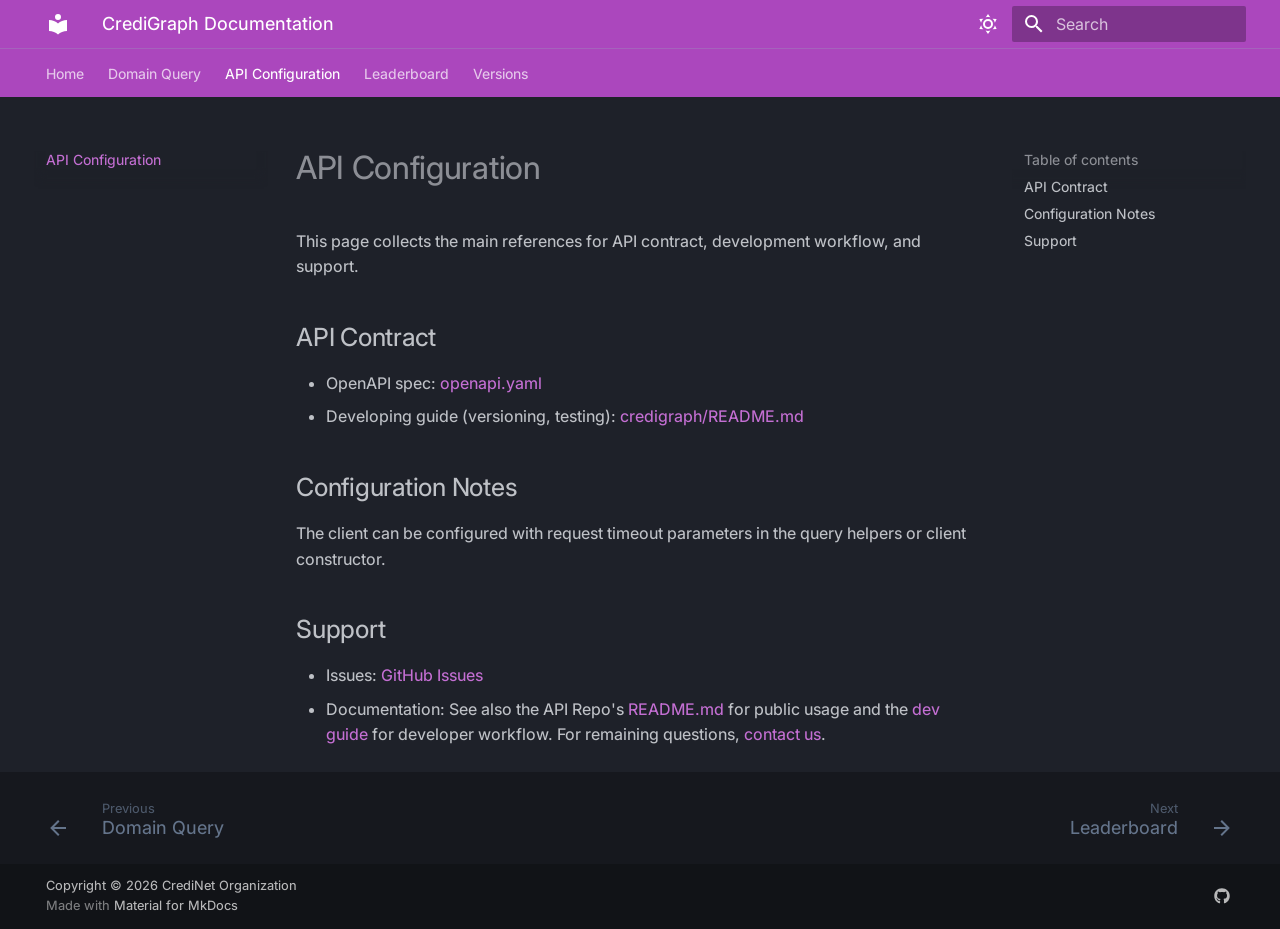
==== api-configuration/index.html @ 1c4107a7 "Deployed 540ca40 with MkDocs version: 1.6.1" ====
<!doctype html>
<html lang="en" class="no-js">
  <head>
    
      <meta charset="utf-8">
      <meta name="viewport" content="width=device-width,initial-scale=1">
      
      
      
        <link rel="canonical" href="https://sitename.example/api-configuration/">
      
      
        <link rel="prev" href="../domain-query/">
      
      
        <link rel="next" href="../leaderboard/">
      
      
        
      
      
      <link rel="icon" href="../assets/images/favicon.png">
      <meta name="generator" content="mkdocs-1.6.1, mkdocs-material-9.7.6">
    
    
      
        <title>API Configuration - CrediGraph Documentation</title>
      
    
    
      <link rel="stylesheet" href="../assets/stylesheets/main.484c7ddc.min.css">
      
        
        <link rel="stylesheet" href="../assets/stylesheets/palette.ab4e12ef.min.css">
      
      


    
    
      
    
    
      
        
        
        <link rel="preconnect" href="https://fonts.gstatic.com" crossorigin>
        <link rel="stylesheet" href="https://fonts.googleapis.com/css?family=Inter:300,300i,400,400i,700,700i%7CRed+Hat+Mono:400,400i,700,700i&display=fallback">
        <style>:root{--md-text-font:"Inter";--md-code-font:"Red Hat Mono"}</style>
      
    
    
      <link rel="stylesheet" href="../stylesheets/custom.css">
    
    <script>__md_scope=new URL("..",location),__md_hash=e=>[...e].reduce(((e,_)=>(e<<5)-e+_.charCodeAt(0)),0),__md_get=(e,_=localStorage,t=__md_scope)=>JSON.parse(_.getItem(t.pathname+"."+e)),__md_set=(e,_,t=localStorage,a=__md_scope)=>{try{t.setItem(a.pathname+"."+e,JSON.stringify(_))}catch(e){}}</script>
    
      

    
    
  </head>
  
  
    
    
      
    
    
    
    
    <body dir="ltr" data-md-color-scheme="slate" data-md-color-primary="purple" data-md-color-accent="amber">
  
    
    <input class="md-toggle" data-md-toggle="drawer" type="checkbox" id="__drawer" autocomplete="off">
    <input class="md-toggle" data-md-toggle="search" type="checkbox" id="__search" autocomplete="off">
    <label class="md-overlay" for="__drawer"></label>
    <div data-md-component="skip">
      
        
        <a href="#api-configuration" class="md-skip">
          Skip to content
        </a>
      
    </div>
    <div data-md-component="announce">
      
    </div>
    
    
      

<header class="md-header" data-md-component="header">
  <nav class="md-header__inner md-grid" aria-label="Header">
    <a href=".." title="CrediGraph Documentation" class="md-header__button md-logo" aria-label="CrediGraph Documentation" data-md-component="logo">
      
  
  <svg xmlns="http://www.w3.org/2000/svg" viewBox="0 0 24 24"><path d="M12 8a3 3 0 0 0 3-3 3 3 0 0 0-3-3 3 3 0 0 0-3 3 3 3 0 0 0 3 3m0 3.54C9.64 9.35 6.5 8 3 8v11c3.5 0 6.64 1.35 9 3.54 2.36-2.19 5.5-3.54 9-3.54V8c-3.5 0-6.64 1.35-9 3.54"/></svg>

    </a>
    <label class="md-header__button md-icon" for="__drawer">
      
      <svg xmlns="http://www.w3.org/2000/svg" viewBox="0 0 24 24"><path d="M3 6h18v2H3zm0 5h18v2H3zm0 5h18v2H3z"/></svg>
    </label>
    <div class="md-header__title" data-md-component="header-title">
      <div class="md-header__ellipsis">
        <div class="md-header__topic">
          <span class="md-ellipsis">
            CrediGraph Documentation
          </span>
        </div>
        <div class="md-header__topic" data-md-component="header-topic">
          <span class="md-ellipsis">
            
              API Configuration
            
          </span>
        </div>
      </div>
    </div>
    
      
        <form class="md-header__option" data-md-component="palette">
  
    
    
    
    <input class="md-option" data-md-color-media="" data-md-color-scheme="slate" data-md-color-primary="purple" data-md-color-accent="amber"  aria-label="Switch to light mode"  type="radio" name="__palette" id="__palette_0">
    
      <label class="md-header__button md-icon" title="Switch to light mode" for="__palette_1" hidden>
        <svg xmlns="http://www.w3.org/2000/svg" viewBox="0 0 24 24"><path d="M12 7a5 5 0 0 1 5 5 5 5 0 0 1-5 5 5 5 0 0 1-5-5 5 5 0 0 1 5-5m0 2a3 3 0 0 0-3 3 3 3 0 0 0 3 3 3 3 0 0 0 3-3 3 3 0 0 0-3-3m0-7 2.39 3.42C13.65 5.15 12.84 5 12 5s-1.65.15-2.39.42zM3.34 7l4.16-.35A7.2 7.2 0 0 0 5.94 8.5c-.44.74-.69 1.5-.83 2.29zm.02 10 1.76-3.77a7.131 7.131 0 0 0 2.38 4.14zM20.65 7l-1.77 3.79a7.02 7.02 0 0 0-2.38-4.15zm-.01 10-4.14.36c.59-.51 1.12-1.14 1.54-1.86.42-.73.69-1.5.83-2.29zM12 22l-2.41-3.44c.74.27 1.55.44 2.41.44.82 0 1.63-.17 2.37-.44z"/></svg>
      </label>
    
  
    
    
    
    <input class="md-option" data-md-color-media="" data-md-color-scheme="default" data-md-color-primary="indigo" data-md-color-accent="teal"  aria-label="Switch to dark mode"  type="radio" name="__palette" id="__palette_1">
    
      <label class="md-header__button md-icon" title="Switch to dark mode" for="__palette_0" hidden>
        <svg xmlns="http://www.w3.org/2000/svg" viewBox="0 0 24 24"><path d="m17.75 4.09-2.53 1.94.91 3.06-2.63-1.81-2.63 1.81.91-3.06-2.53-1.94L12.44 4l1.06-3 1.06 3zm3.5 6.91-1.64 1.25.59 1.98-1.7-1.17-1.7 1.17.59-1.98L15.75 11l2.06-.05L18.5 9l.69 1.95zm-2.28 4.95c.83-.08 1.72 1.1 1.19 1.85-.32.45-.66.87-1.08 1.27C15.17 23 8.84 23 4.94 19.07c-3.91-3.9-3.91-10.24 0-14.14.4-.4.82-.76 1.27-1.08.75-.53 1.93.36 1.85 1.19-.27 2.86.69 5.83 2.89 8.02a9.96 9.96 0 0 0 8.02 2.89m-1.64 2.02a12.08 12.08 0 0 1-7.8-3.47c-2.17-2.19-3.33-5-3.49-7.82-2.81 3.14-2.7 7.96.31 10.98 3.02 3.01 7.84 3.12 10.98.31"/></svg>
      </label>
    
  
</form>
      
    
    
      <script>var palette=__md_get("__palette");if(palette&&palette.color){if("(prefers-color-scheme)"===palette.color.media){var media=matchMedia("(prefers-color-scheme: light)"),input=document.querySelector(media.matches?"[data-md-color-media='(prefers-color-scheme: light)']":"[data-md-color-media='(prefers-color-scheme: dark)']");palette.color.media=input.getAttribute("data-md-color-media"),palette.color.scheme=input.getAttribute("data-md-color-scheme"),palette.color.primary=input.getAttribute("data-md-color-primary"),palette.color.accent=input.getAttribute("data-md-color-accent")}for(var[key,value]of Object.entries(palette.color))document.body.setAttribute("data-md-color-"+key,value)}</script>
    
    
    
      
      
        <label class="md-header__button md-icon" for="__search">
          
          <svg xmlns="http://www.w3.org/2000/svg" viewBox="0 0 24 24"><path d="M9.5 3A6.5 6.5 0 0 1 16 9.5c0 1.61-.59 3.09-1.56 4.23l.27.27h.79l5 5-1.5 1.5-5-5v-.79l-.27-.27A6.52 6.52 0 0 1 9.5 16 6.5 6.5 0 0 1 3 9.5 6.5 6.5 0 0 1 9.5 3m0 2C7 5 5 7 5 9.5S7 14 9.5 14 14 12 14 9.5 12 5 9.5 5"/></svg>
        </label>
        <div class="md-search" data-md-component="search" role="dialog">
  <label class="md-search__overlay" for="__search"></label>
  <div class="md-search__inner" role="search">
    <form class="md-search__form" name="search">
      <input type="text" class="md-search__input" name="query" aria-label="Search" placeholder="Search" autocapitalize="off" autocorrect="off" autocomplete="off" spellcheck="false" data-md-component="search-query" required>
      <label class="md-search__icon md-icon" for="__search">
        
        <svg xmlns="http://www.w3.org/2000/svg" viewBox="0 0 24 24"><path d="M9.5 3A6.5 6.5 0 0 1 16 9.5c0 1.61-.59 3.09-1.56 4.23l.27.27h.79l5 5-1.5 1.5-5-5v-.79l-.27-.27A6.52 6.52 0 0 1 9.5 16 6.5 6.5 0 0 1 3 9.5 6.5 6.5 0 0 1 9.5 3m0 2C7 5 5 7 5 9.5S7 14 9.5 14 14 12 14 9.5 12 5 9.5 5"/></svg>
        
        <svg xmlns="http://www.w3.org/2000/svg" viewBox="0 0 24 24"><path d="M20 11v2H8l5.5 5.5-1.42 1.42L4.16 12l7.92-7.92L13.5 5.5 8 11z"/></svg>
      </label>
      <nav class="md-search__options" aria-label="Search">
        
        <button type="reset" class="md-search__icon md-icon" title="Clear" aria-label="Clear" tabindex="-1">
          
          <svg xmlns="http://www.w3.org/2000/svg" viewBox="0 0 24 24"><path d="M19 6.41 17.59 5 12 10.59 6.41 5 5 6.41 10.59 12 5 17.59 6.41 19 12 13.41 17.59 19 19 17.59 13.41 12z"/></svg>
        </button>
      </nav>
      
    </form>
    <div class="md-search__output">
      <div class="md-search__scrollwrap" tabindex="0" data-md-scrollfix>
        <div class="md-search-result" data-md-component="search-result">
          <div class="md-search-result__meta">
            Initializing search
          </div>
          <ol class="md-search-result__list" role="presentation"></ol>
        </div>
      </div>
    </div>
  </div>
</div>
      
    
    
  </nav>
  
</header>
    
    <div class="md-container" data-md-component="container">
      
      
        
          
            
<nav class="md-tabs" aria-label="Tabs" data-md-component="tabs">
  <div class="md-grid">
    <ul class="md-tabs__list">
      
        
  
  
  
  
    <li class="md-tabs__item">
      <a href=".." class="md-tabs__link">
        
  
  
    
  
  Home

      </a>
    </li>
  

      
        
  
  
  
  
    <li class="md-tabs__item">
      <a href="../domain-query/" class="md-tabs__link">
        
  
  
    
  
  Domain Query

      </a>
    </li>
  

      
        
  
  
  
    
  
  
    <li class="md-tabs__item md-tabs__item--active">
      <a href="./" class="md-tabs__link">
        
  
  
    
  
  API Configuration

      </a>
    </li>
  

      
        
  
  
  
  
    <li class="md-tabs__item">
      <a href="../leaderboard/" class="md-tabs__link">
        
  
  
    
  
  Leaderboard

      </a>
    </li>
  

      
        
  
  
  
  
    <li class="md-tabs__item">
      <a href="../versions/" class="md-tabs__link">
        
  
  
    
  
  Versions

      </a>
    </li>
  

      
    </ul>
  </div>
</nav>
          
        
      
      <main class="md-main" data-md-component="main">
        <div class="md-main__inner md-grid">
          
            
              
              <div class="md-sidebar md-sidebar--primary" data-md-component="sidebar" data-md-type="navigation" >
                <div class="md-sidebar__scrollwrap">
                  <div class="md-sidebar__inner">
                    


  


<nav class="md-nav md-nav--primary md-nav--lifted" aria-label="Navigation" data-md-level="0">
  <label class="md-nav__title" for="__drawer">
    <a href=".." title="CrediGraph Documentation" class="md-nav__button md-logo" aria-label="CrediGraph Documentation" data-md-component="logo">
      
  
  <svg xmlns="http://www.w3.org/2000/svg" viewBox="0 0 24 24"><path d="M12 8a3 3 0 0 0 3-3 3 3 0 0 0-3-3 3 3 0 0 0-3 3 3 3 0 0 0 3 3m0 3.54C9.64 9.35 6.5 8 3 8v11c3.5 0 6.64 1.35 9 3.54 2.36-2.19 5.5-3.54 9-3.54V8c-3.5 0-6.64 1.35-9 3.54"/></svg>

    </a>
    CrediGraph Documentation
  </label>
  
  <ul class="md-nav__list" data-md-scrollfix>
    
      
      
  
  
  
  
    <li class="md-nav__item">
      <a href=".." class="md-nav__link">
        
  
  
  <span class="md-ellipsis">
    
  
    Home
  

    
  </span>
  
  

      </a>
    </li>
  

    
      
      
  
  
  
  
    <li class="md-nav__item">
      <a href="../domain-query/" class="md-nav__link">
        
  
  
  <span class="md-ellipsis">
    
  
    Domain Query
  

    
  </span>
  
  

      </a>
    </li>
  

    
      
      
  
  
    
  
  
  
    <li class="md-nav__item md-nav__item--active">
      
      <input class="md-nav__toggle md-toggle" type="checkbox" id="__toc">
      
      
        
      
      
        <label class="md-nav__link md-nav__link--active" for="__toc">
          
  
  
  <span class="md-ellipsis">
    
  
    API Configuration
  

    
  </span>
  
  

          <span class="md-nav__icon md-icon"></span>
        </label>
      
      <a href="./" class="md-nav__link md-nav__link--active">
        
  
  
  <span class="md-ellipsis">
    
  
    API Configuration
  

    
  </span>
  
  

      </a>
      
        

<nav class="md-nav md-nav--secondary" aria-label="Table of contents">
  
  
  
    
  
  
    <label class="md-nav__title" for="__toc">
      <span class="md-nav__icon md-icon"></span>
      Table of contents
    </label>
    <ul class="md-nav__list" data-md-component="toc" data-md-scrollfix>
      
        <li class="md-nav__item">
  <a href="#api-contract" class="md-nav__link">
    <span class="md-ellipsis">
      
        API Contract
      
    </span>
  </a>
  
</li>
      
        <li class="md-nav__item">
  <a href="#configuration-notes" class="md-nav__link">
    <span class="md-ellipsis">
      
        Configuration Notes
      
    </span>
  </a>
  
</li>
      
        <li class="md-nav__item">
  <a href="#support" class="md-nav__link">
    <span class="md-ellipsis">
      
        Support
      
    </span>
  </a>
  
</li>
      
    </ul>
  
</nav>
      
    </li>
  

    
      
      
  
  
  
  
    <li class="md-nav__item">
      <a href="../leaderboard/" class="md-nav__link">
        
  
  
  <span class="md-ellipsis">
    
  
    Leaderboard
  

    
  </span>
  
  

      </a>
    </li>
  

    
      
      
  
  
  
  
    <li class="md-nav__item">
      <a href="../versions/" class="md-nav__link">
        
  
  
  <span class="md-ellipsis">
    
  
    Versions
  

    
  </span>
  
  

      </a>
    </li>
  

    
  </ul>
</nav>
                  </div>
                </div>
              </div>
            
            
              
              <div class="md-sidebar md-sidebar--secondary" data-md-component="sidebar" data-md-type="toc" >
                <div class="md-sidebar__scrollwrap">
                  <div class="md-sidebar__inner">
                    

<nav class="md-nav md-nav--secondary" aria-label="Table of contents">
  
  
  
    
  
  
    <label class="md-nav__title" for="__toc">
      <span class="md-nav__icon md-icon"></span>
      Table of contents
    </label>
    <ul class="md-nav__list" data-md-component="toc" data-md-scrollfix>
      
        <li class="md-nav__item">
  <a href="#api-contract" class="md-nav__link">
    <span class="md-ellipsis">
      
        API Contract
      
    </span>
  </a>
  
</li>
      
        <li class="md-nav__item">
  <a href="#configuration-notes" class="md-nav__link">
    <span class="md-ellipsis">
      
        Configuration Notes
      
    </span>
  </a>
  
</li>
      
        <li class="md-nav__item">
  <a href="#support" class="md-nav__link">
    <span class="md-ellipsis">
      
        Support
      
    </span>
  </a>
  
</li>
      
    </ul>
  
</nav>
                  </div>
                </div>
              </div>
            
          
          
            <div class="md-content" data-md-component="content">
              
              <article class="md-content__inner md-typeset">
                
                  



<h1 id="api-configuration">API Configuration</h1>
<p>This page collects the main references for API contract, development workflow, and support.</p>
<h2 id="api-contract">API Contract</h2>
<ul>
<li>OpenAPI spec: <a href="https://github.com/credi-net/CrediNet/blob/main/openapi.yaml">openapi.yaml</a></li>
<li>Developing guide (versioning, testing): <a href="https://github.com/credi-net/CrediNet/blob/main/credigraph/README.md">credigraph/README.md</a></li>
</ul>
<h2 id="configuration-notes">Configuration Notes</h2>
<p>The client can be configured with request timeout parameters in the query helpers or client constructor.</p>
<h2 id="support">Support</h2>
<ul>
<li><strong>Issues</strong>: <a href="https://github.com/credi-net/CrediNet/issues">GitHub Issues</a></li>
<li><strong>Documentation</strong>: See also the API Repo's <a href="https://github.com/credi-net/CrediNet/blob/main/README.md">README.md</a> for public usage and the <a href="https://github.com/credi-net/CrediNet/blob/main/credigraph/README.md">dev guide</a> for developer workflow. For remaining questions, <a href="mailto:emma.kondrup@mila.quebec">contact us</a>.</li>
</ul>












                
              </article>
            </div>
          
          
<script>var target=document.getElementById(location.hash.slice(1));target&&target.name&&(target.checked=target.name.startsWith("__tabbed_"))</script>
        </div>
        
      </main>
      
        <footer class="md-footer">
  
    
      
      <nav class="md-footer__inner md-grid" aria-label="Footer" >
        
          
          <a href="../domain-query/" class="md-footer__link md-footer__link--prev" aria-label="Previous: Domain Query">
            <div class="md-footer__button md-icon">
              
              <svg xmlns="http://www.w3.org/2000/svg" viewBox="0 0 24 24"><path d="M20 11v2H8l5.5 5.5-1.42 1.42L4.16 12l7.92-7.92L13.5 5.5 8 11z"/></svg>
            </div>
            <div class="md-footer__title">
              <span class="md-footer__direction">
                Previous
              </span>
              <div class="md-ellipsis">
                Domain Query
              </div>
            </div>
          </a>
        
        
          
          <a href="../leaderboard/" class="md-footer__link md-footer__link--next" aria-label="Next: Leaderboard">
            <div class="md-footer__title">
              <span class="md-footer__direction">
                Next
              </span>
              <div class="md-ellipsis">
                Leaderboard
              </div>
            </div>
            <div class="md-footer__button md-icon">
              
              <svg xmlns="http://www.w3.org/2000/svg" viewBox="0 0 24 24"><path d="M4 11v2h12l-5.5 5.5 1.42 1.42L19.84 12l-7.92-7.92L10.5 5.5 16 11z"/></svg>
            </div>
          </a>
        
      </nav>
    
  
  <div class="md-footer-meta md-typeset">
    <div class="md-footer-meta__inner md-grid">
      <div class="md-copyright">
  
    <div class="md-copyright__highlight">
      Copyright &copy; 2026 CrediNet Organization
    </div>
  
  
    Made with
    <a href="https://squidfunk.github.io/mkdocs-material/" target="_blank" rel="noopener">
      Material for MkDocs
    </a>
  
</div>
      
        
<div class="md-social">
  
    
    
    
    
      
      
    
    <a href="https://github.com/your-org/your-repo" target="_blank" rel="noopener" title="github.com" class="md-social__link">
      <svg xmlns="http://www.w3.org/2000/svg" viewBox="0 0 512 512"><!--! Font Awesome Free 7.1.0 by @fontawesome - https://fontawesome.com License - https://fontawesome.com/license/free (Icons: CC BY 4.0, Fonts: SIL OFL 1.1, Code: MIT License) Copyright 2025 Fonticons, Inc.--><path d="M173.9 397.4c0 2-2.3 3.6-5.2 3.6-3.3.3-5.6-1.3-5.6-3.6 0-2 2.3-3.6 5.2-3.6 3-.3 5.6 1.3 5.6 3.6m-31.1-4.5c-.7 2 1.3 4.3 4.3 4.9 2.6 1 5.6 0 6.2-2s-1.3-4.3-4.3-5.2c-2.6-.7-5.5.3-6.2 2.3m44.2-1.7c-2.9.7-4.9 2.6-4.6 4.9.3 2 2.9 3.3 5.9 2.6 2.9-.7 4.9-2.6 4.6-4.6-.3-1.9-3-3.2-5.9-2.9M252.8 8C114.1 8 8 113.3 8 252c0 110.9 69.8 205.8 169.5 239.2 12.8 2.3 17.3-5.6 17.3-12.1 0-6.2-.3-40.4-.3-61.4 0 0-70 15-84.7-29.8 0 0-11.4-29.1-27.8-36.6 0 0-22.9-15.7 1.6-15.4 0 0 24.9 2 38.6 25.8 21.9 38.6 58.6 27.5 72.9 20.9 2.3-16 8.8-27.1 16-33.7-55.9-6.2-112.3-14.3-112.3-110.5 0-27.5 7.6-41.3 23.6-58.9-2.6-6.5-11.1-33.3 2.6-67.9 20.9-6.5 69 27 69 27 20-5.6 41.5-8.5 62.8-8.5s42.8 2.9 62.8 8.5c0 0 48.1-33.6 69-27 13.7 34.7 5.2 61.4 2.6 67.9 16 17.7 25.8 31.5 25.8 58.9 0 96.5-58.9 104.2-114.8 110.5 9.2 7.9 17 22.9 17 46.4 0 33.7-.3 75.4-.3 83.6 0 6.5 4.6 14.4 17.3 12.1C436.2 457.8 504 362.9 504 252 504 113.3 391.5 8 252.8 8M105.2 352.9c-1.3 1-1 3.3.7 5.2 1.6 1.6 3.9 2.3 5.2 1 1.3-1 1-3.3-.7-5.2-1.6-1.6-3.9-2.3-5.2-1m-10.8-8.1c-.7 1.3.3 2.9 2.3 3.9 1.6 1 3.6.7 4.3-.7.7-1.3-.3-2.9-2.3-3.9-2-.6-3.6-.3-4.3.7m32.4 35.6c-1.6 1.3-1 4.3 1.3 6.2 2.3 2.3 5.2 2.6 6.5 1 1.3-1.3.7-4.3-1.3-6.2-2.2-2.3-5.2-2.6-6.5-1m-11.4-14.7c-1.6 1-1.6 3.6 0 5.9s4.3 3.3 5.6 2.3c1.6-1.3 1.6-3.9 0-6.2-1.4-2.3-4-3.3-5.6-2"/></svg>
    </a>
  
</div>
      
    </div>
  </div>
</footer>
      
    </div>
    <div class="md-dialog" data-md-component="dialog">
      <div class="md-dialog__inner md-typeset"></div>
    </div>
    
    
    
      
      
      <script id="__config" type="application/json">{"annotate": null, "base": "..", "features": ["navigation.instant", "navigation.tabs", "content.code.copy", "navigation.footer", "content.table.caption"], "search": "../assets/javascripts/workers/search.2c215733.min.js", "tags": null, "translations": {"clipboard.copied": "Copied to clipboard", "clipboard.copy": "Copy to clipboard", "search.result.more.one": "1 more on this page", "search.result.more.other": "# more on this page", "search.result.none": "No matching documents", "search.result.one": "1 matching document", "search.result.other": "# matching documents", "search.result.placeholder": "Type to start searching", "search.result.term.missing": "Missing", "select.version": "Select version"}, "version": null}</script>
    
    
      <script src="../assets/javascripts/bundle.79ae519e.min.js"></script>
      
    
  </body>
</html>
---- assets/stylesheets/main.484c7ddc.min.css ----
@charset "UTF-8";html{-webkit-text-size-adjust:none;-moz-text-size-adjust:none;text-size-adjust:none;box-sizing:border-box}*,:after,:before{box-sizing:inherit}@media (prefers-reduced-motion){*,:after,:before{transition:none!important}}body{margin:0}a,button,input,label{-webkit-tap-highlight-color:transparent}a{color:inherit;text-decoration:none}hr{border:0;box-sizing:initial;display:block;height:.05rem;overflow:visible;padding:0}small{font-size:80%}sub,sup{line-height:1em}img{border-style:none}table{border-collapse:initial;border-spacing:0}td,th{font-weight:400;vertical-align:top}button{background:#0000;border:0;font-family:inherit;font-size:inherit;margin:0;padding:0}input{border:0;outline:none}:root{--md-primary-fg-color:#4051b5;--md-primary-fg-color--light:#5d6cc0;--md-primary-fg-color--dark:#303fa1;--md-primary-bg-color:#fff;--md-primary-bg-color--light:#ffffffb3;--md-accent-fg-color:#526cfe;--md-accent-fg-color--transparent:#526cfe1a;--md-accent-bg-color:#fff;--md-accent-bg-color--light:#ffffffb3}[data-md-color-scheme=default]{color-scheme:light}[data-md-color-scheme=default] img[src$="#gh-dark-mode-only"],[data-md-color-scheme=default] img[src$="#only-dark"]{display:none}:root,[data-md-color-scheme=default]{--md-hue:225deg;--md-default-fg-color:#000000de;--md-default-fg-color--light:#0000008a;--md-default-fg-color--lighter:#00000052;--md-default-fg-color--lightest:#00000012;--md-default-bg-color:#fff;--md-default-bg-color--light:#ffffffb3;--md-default-bg-color--lighter:#ffffff4d;--md-default-bg-color--lightest:#ffffff1f;--md-code-fg-color:#36464e;--md-code-bg-color:#f5f5f5;--md-code-bg-color--light:#f5f5f5b3;--md-code-bg-color--lighter:#f5f5f54d;--md-code-hl-color:#4287ff;--md-code-hl-color--light:#4287ff1a;--md-code-hl-number-color:#d52a2a;--md-code-hl-special-color:#db1457;--md-code-hl-function-color:#a846b9;--md-code-hl-constant-color:#6e59d9;--md-code-hl-keyword-color:#3f6ec6;--md-code-hl-string-color:#1c7d4d;--md-code-hl-name-color:var(--md-code-fg-color);--md-code-hl-operator-color:var(--md-default-fg-color--light);--md-code-hl-punctuation-color:var(--md-default-fg-color--light);--md-code-hl-comment-color:var(--md-default-fg-color--light);--md-code-hl-generic-color:var(--md-default-fg-color--light);--md-code-hl-variable-color:var(--md-default-fg-color--light);--md-typeset-color:var(--md-default-fg-color);--md-typeset-a-color:var(--md-primary-fg-color);--md-typeset-del-color:#f5503d26;--md-typeset-ins-color:#0bd57026;--md-typeset-kbd-color:#fafafa;--md-typeset-kbd-accent-color:#fff;--md-typeset-kbd-border-color:#b8b8b8;--md-typeset-mark-color:#ffff0080;--md-typeset-table-color:#0000001f;--md-typeset-table-color--light:rgba(0,0,0,.035);--md-admonition-fg-color:var(--md-default-fg-color);--md-admonition-bg-color:var(--md-default-bg-color);--md-warning-fg-color:#000000de;--md-warning-bg-color:#ff9;--md-footer-fg-color:#fff;--md-footer-fg-color--light:#ffffffb3;--md-footer-fg-color--lighter:#ffffff73;--md-footer-bg-color:#000000de;--md-footer-bg-color--dark:#00000052;--md-shadow-z1:0 0.2rem 0.5rem #0000000d,0 0 0.05rem #0000001a;--md-shadow-z2:0 0.2rem 0.5rem #0000001a,0 0 0.05rem #00000040;--md-shadow-z3:0 0.2rem 0.5rem #0003,0 0 0.05rem #00000059}.md-icon svg{fill:currentcolor;display:block;height:1.2rem;width:1.2rem}body{-webkit-font-smoothing:antialiased;-moz-osx-font-smoothing:grayscale;--md-text-font-family:var(--md-text-font,_),-apple-system,BlinkMacSystemFont,Helvetica,Arial,sans-serif;--md-code-font-family:var(--md-code-font,_),SFMono-Regular,Consolas,Menlo,monospace}aside,body,input{font-feature-settings:"kern","liga";color:var(--md-typeset-color);font-family:var(--md-text-font-family)}code,kbd,pre{font-feature-settings:"kern";font-family:var(--md-code-font-family)}:root{--md-typeset-table-sort-icon:url('data:image/svg+xml;charset=utf-8,<svg xmlns="http://www.w3.org/2000/svg" viewBox="0 0 24 24"><path d="m18 21-4-4h3V7h-3l4-4 4 4h-3v10h3M2 19v-2h10v2M2 13v-2h7v2M2 7V5h4v2z"/></svg>');--md-typeset-table-sort-icon--asc:url('data:image/svg+xml;charset=utf-8,<svg xmlns="http://www.w3.org/2000/svg" viewBox="0 0 24 24"><path d="M19 17h3l-4 4-4-4h3V3h2M2 17h10v2H2M6 5v2H2V5m0 6h7v2H2z"/></svg>');--md-typeset-table-sort-icon--desc:url('data:image/svg+xml;charset=utf-8,<svg xmlns="http://www.w3.org/2000/svg" viewBox="0 0 24 24"><path d="M19 7h3l-4-4-4 4h3v14h2M2 17h10v2H2M6 5v2H2V5m0 6h7v2H2z"/></svg>')}.md-typeset{-webkit-print-color-adjust:exact;color-adjust:exact;font-size:.8rem;line-height:1.6;overflow-wrap:break-word}@media print{.md-typeset{font-size:.68rem}}.md-typeset blockquote,.md-typeset dl,.md-typeset figure,.md-typeset ol,.md-typeset pre,.md-typeset ul{margin-bottom:1em;margin-top:1em}.md-typeset h1{color:var(--md-default-fg-color--light);font-size:2em;line-height:1.3;margin:0 0 1.25em}.md-typeset h1,.md-typeset h2{font-weight:300;letter-spacing:-.01em}.md-typeset h2{font-size:1.5625em;line-height:1.4;margin:1.6em 0 .64em}.md-typeset h3{font-size:1.25em;font-weight:400;letter-spacing:-.01em;line-height:1.5;margin:1.6em 0 .8em}.md-typeset h2+h3{margin-top:.8em}.md-typeset h4{font-weight:700;letter-spacing:-.01em;margin:1em 0}.md-typeset h5,.md-typeset h6{color:var(--md-default-fg-color--light);font-size:.8em;font-weight:700;letter-spacing:-.01em;margin:1.25em 0}.md-typeset h5{text-transform:uppercase}.md-typeset h5 code{text-transform:none}.md-typeset hr{border-bottom:.05rem solid var(--md-default-fg-color--lightest);display:flow-root;margin:1.5em 0}.md-typeset a{color:var(--md-typeset-a-color);word-break:break-word}.md-typeset a,.md-typeset a:before{transition:color 125ms}.md-typeset a:focus,.md-typeset a:hover{color:var(--md-accent-fg-color)}.md-typeset a:focus code,.md-typeset a:hover code{background-color:var(--md-accent-fg-color--transparent);color:var(--md-accent-fg-color)}.md-typeset a code{color:var(--md-typeset-a-color)}.md-typeset a.focus-visible{outline-color:var(--md-accent-fg-color);outline-offset:.2rem}.md-typeset code,.md-typeset kbd,.md-typeset pre{color:var(--md-code-fg-color);direction:ltr;font-variant-ligatures:none;transition:background-color 125ms}@media print{.md-typeset code,.md-typeset kbd,.md-typeset pre{white-space:pre-wrap}}.md-typeset code{background-color:var(--md-code-bg-color);border-radius:.1rem;-webkit-box-decoration-break:clone;box-decoration-break:clone;font-size:.85em;padding:0 .2941176471em;transition:color 125ms,background-color 125ms;word-break:break-word}.md-typeset code:not(.focus-visible){-webkit-tap-highlight-color:transparent;outline:none}.md-typeset pre{display:flow-root;line-height:1.4;position:relative}.md-typeset pre>code{-webkit-box-decoration-break:slice;box-decoration-break:slice;box-shadow:none;display:block;margin:0;outline-color:var(--md-accent-fg-color);overflow:auto;padding:.7720588235em 1.1764705882em;scrollbar-color:var(--md-default-fg-color--lighter) #0000;scrollbar-width:thin;touch-action:auto;word-break:normal}.md-typeset pre>code:hover{scrollbar-color:var(--md-accent-fg-color) #0000}.md-typeset pre>code::-webkit-scrollbar{height:.2rem;width:.2rem}.md-typeset pre>code::-webkit-scrollbar-thumb{background-color:var(--md-default-fg-color--lighter)}.md-typeset pre>code::-webkit-scrollbar-thumb:hover{background-color:var(--md-accent-fg-color)}.md-typeset kbd{background-color:var(--md-typeset-kbd-color);border-radius:.1rem;box-shadow:0 .1rem 0 .05rem var(--md-typeset-kbd-border-color),0 .1rem 0 var(--md-typeset-kbd-border-color),0 -.1rem .2rem var(--md-typeset-kbd-accent-color) inset;color:var(--md-default-fg-color);display:inline-block;font-size:.75em;padding:0 .6666666667em;vertical-align:text-top;word-break:break-word}.md-typeset mark{background-color:var(--md-typeset-mark-color);-webkit-box-decoration-break:clone;box-decoration-break:clone;color:inherit;word-break:break-word}.md-typeset abbr{cursor:help;text-decoration:none}.md-typeset [data-preview],.md-typeset abbr{border-bottom:.05rem dotted var(--md-default-fg-color--light)}.md-typeset small{opacity:.75}[dir=ltr] .md-typeset sub,[dir=ltr] .md-typeset sup{margin-left:.078125em}[dir=rtl] .md-typeset sub,[dir=rtl] .md-typeset sup{margin-right:.078125em}[dir=ltr] .md-typeset blockquote{padding-left:.6rem}[dir=rtl] .md-typeset blockquote{padding-right:.6rem}[dir=ltr] .md-typeset blockquote{border-left:.2rem solid var(--md-default-fg-color--lighter)}[dir=rtl] .md-typeset blockquote{border-right:.2rem solid var(--md-default-fg-color--lighter)}.md-typeset blockquote{color:var(--md-default-fg-color--light);margin-left:0;margin-right:0}.md-typeset ul{list-style-type:disc}.md-typeset ul[type]{list-style-type:revert-layer}[dir=ltr] .md-typeset ol,[dir=ltr] .md-typeset ul{margin-left:.625em}[dir=rtl] .md-typeset ol,[dir=rtl] .md-typeset ul{margin-right:.625em}.md-typeset ol,.md-typeset ul{padding:0}.md-typeset ol:not([hidden]),.md-typeset ul:not([hidden]){display:flow-root}.md-typeset ol ol,.md-typeset ul ol{list-style-type:lower-alpha}.md-typeset ol ol ol,.md-typeset ul ol ol{list-style-type:lower-roman}.md-typeset ol ol ol ol,.md-typeset ul ol ol ol{list-style-type:upper-alpha}.md-typeset ol ol ol ol ol,.md-typeset ul ol ol ol ol{list-style-type:upper-roman}.md-typeset ol[type],.md-typeset ul[type]{list-style-type:revert-layer}[dir=ltr] .md-typeset ol li,[dir=ltr] .md-typeset ul li{margin-left:1.25em}[dir=rtl] .md-typeset ol li,[dir=rtl] .md-typeset ul li{margin-right:1.25em}.md-typeset ol li,.md-typeset ul li{margin-bottom:.5em}.md-typeset ol li blockquote,.md-typeset ol li p,.md-typeset ul li blockquote,.md-typeset ul li p{margin:.5em 0}.md-typeset ol li:last-child,.md-typeset ul li:last-child{margin-bottom:0}[dir=ltr] .md-typeset ol li ol,[dir=ltr] .md-typeset ol li ul,[dir=ltr] .md-typeset ul li ol,[dir=ltr] .md-typeset ul li ul{margin-left:.625em}[dir=rtl] .md-typeset ol li ol,[dir=rtl] .md-typeset ol li ul,[dir=rtl] .md-typeset ul li ol,[dir=rtl] .md-typeset ul li ul{margin-right:.625em}.md-typeset ol li ol,.md-typeset ol li ul,.md-typeset ul li ol,.md-typeset ul li ul{margin-bottom:.5em;margin-top:.5em}[dir=ltr] .md-typeset dd{margin-left:1.875em}[dir=rtl] .md-typeset dd{margin-right:1.875em}.md-typeset dd{margin-bottom:1.5em;margin-top:1em}.md-typeset img,.md-typeset svg,.md-typeset video{height:auto;max-width:100%}.md-typeset img[align=left]{margin:1em 1em 1em 0}.md-typeset img[align=right]{margin:1em 0 1em 1em}.md-typeset img[align]:only-child{margin-top:0}.md-typeset figure{display:flow-root;margin:1em auto;max-width:100%;text-align:center;width:fit-content}.md-typeset figure img{display:block;margin:0 auto}.md-typeset figcaption{font-style:italic;margin:1em auto;max-width:24rem}.md-typeset iframe{max-width:100%}.md-typeset table:not([class]){background-color:var(--md-default-bg-color);border:.05rem solid var(--md-typeset-table-color);border-radius:.1rem;display:inline-block;font-size:.64rem;max-width:100%;overflow:auto;touch-action:auto}@media print{.md-typeset table:not([class]){display:table}}.md-typeset table:not([class])+*{margin-top:1.5em}.md-typeset table:not([class]) td>:first-child,.md-typeset table:not([class]) th>:first-child{margin-top:0}.md-typeset table:not([class]) td>:last-child,.md-typeset table:not([class]) th>:last-child{margin-bottom:0}.md-typeset table:not([class]) td:not([align]),.md-typeset table:not([class]) th:not([align]){text-align:left}[dir=rtl] .md-typeset table:not([class]) td:not([align]),[dir=rtl] .md-typeset table:not([class]) th:not([align]){text-align:right}.md-typeset table:not([class]) th{font-weight:700;min-width:5rem;padding:.9375em 1.25em;vertical-align:top}.md-typeset table:not([class]) td{border-top:.05rem solid var(--md-typeset-table-color);padding:.9375em 1.25em;vertical-align:top}.md-typeset table:not([class]) tbody tr{transition:background-color 125ms}.md-typeset table:not([class]) tbody tr:hover{background-color:var(--md-typeset-table-color--light);box-shadow:0 .05rem 0 var(--md-default-bg-color) inset}.md-typeset table:not([class]) a{word-break:normal}.md-typeset table th[role=columnheader]{cursor:pointer}[dir=ltr] .md-typeset table th[role=columnheader]:after{margin-left:.5em}[dir=rtl] .md-typeset table th[role=columnheader]:after{margin-right:.5em}.md-typeset table th[role=columnheader]:after{content:"";display:inline-block;height:1.2em;-webkit-mask-image:var(--md-typeset-table-sort-icon);mask-image:var(--md-typeset-table-sort-icon);-webkit-mask-repeat:no-repeat;mask-repeat:no-repeat;-webkit-mask-size:contain;mask-size:contain;transition:background-color 125ms;vertical-align:text-bottom;width:1.2em}.md-typeset table th[role=columnheader]:hover:after{background-color:var(--md-default-fg-color--lighter)}.md-typeset table th[role=columnheader][aria-sort=ascending]:after{background-color:var(--md-default-fg-color--light);-webkit-mask-image:var(--md-typeset-table-sort-icon--asc);mask-image:var(--md-typeset-table-sort-icon--asc)}.md-typeset table th[role=columnheader][aria-sort=descending]:after{background-color:var(--md-default-fg-color--light);-webkit-mask-image:var(--md-typeset-table-sort-icon--desc);mask-image:var(--md-typeset-table-sort-icon--desc)}.md-typeset__scrollwrap{margin:1em -.8rem;overflow-x:auto;touch-action:auto}.md-typeset__table{display:inline-block;margin-bottom:.5em;padding:0 .8rem}@media print{.md-typeset__table{display:block}}html .md-typeset__table table{display:table;margin:0;overflow:hidden;width:100%}@media screen and (max-width:44.984375em){.md-content__inner>pre{margin:1em -.8rem}.md-content__inner>pre code{border-radius:0}}.md-typeset .md-author{border-radius:100%;display:block;flex-shrink:0;height:1.6rem;overflow:hidden;position:relative;transition:color 125ms,transform 125ms;width:1.6rem}.md-typeset .md-author img{display:block}.md-typeset .md-author--more{background:var(--md-default-fg-color--lightest);color:var(--md-default-fg-color--lighter);font-size:.6rem;font-weight:700;line-height:1.6rem;text-align:center}.md-typeset .md-author--long{height:2.4rem;width:2.4rem}.md-typeset a.md-author{transform:scale(1)}.md-typeset a.md-author img{border-radius:100%;filter:grayscale(100%) opacity(75%);transition:filter 125ms}.md-typeset a.md-author:focus,.md-typeset a.md-author:hover{transform:scale(1.1);z-index:1}.md-typeset a.md-author:focus img,.md-typeset a.md-author:hover img{filter:grayscale(0)}.md-banner{background-color:var(--md-footer-bg-color);color:var(--md-footer-fg-color);overflow:auto}@media print{.md-banner{display:none}}.md-banner--warning{background-color:var(--md-warning-bg-color);color:var(--md-warning-fg-color)}.md-banner__inner{font-size:.7rem;margin:.6rem auto;padding:0 .8rem}[dir=ltr] .md-banner__button{float:right}[dir=rtl] .md-banner__button{float:left}.md-banner__button{color:inherit;cursor:pointer;transition:opacity .25s}.no-js .md-banner__button{display:none}.md-banner__button:hover{opacity:.7}html{font-size:125%;height:100%;overflow-x:hidden}@media screen and (min-width:100em){html{font-size:137.5%}}@media screen and (min-width:125em){html{font-size:150%}}body{background-color:var(--md-default-bg-color);display:flex;flex-direction:column;font-size:.5rem;min-height:100%;position:relative;width:100%}@media print{body{display:block}}@media screen and (max-width:59.984375em){body[data-md-scrolllock]{position:fixed}}.md-grid{margin-left:auto;margin-right:auto;max-width:61rem}.md-container{display:flex;flex-direction:column;flex-grow:1}@media print{.md-container{display:block}}.md-main{flex-grow:1}.md-main__inner{display:flex;height:100%;margin-top:1.5rem}.md-ellipsis{overflow:hidden;text-overflow:ellipsis}.md-toggle{display:none}.md-option{height:0;opacity:0;position:absolute;width:0}.md-option:checked+label:not([hidden]){display:block}.md-option.focus-visible+label{outline-color:var(--md-accent-fg-color);outline-style:auto}.md-skip{background-color:var(--md-default-fg-color);border-radius:.1rem;color:var(--md-default-bg-color);font-size:.64rem;margin:.5rem;opacity:0;outline-color:var(--md-accent-fg-color);padding:.3rem .5rem;position:fixed;transform:translateY(.4rem);z-index:-1}.md-skip:focus{opacity:1;transform:translateY(0);transition:transform .25s cubic-bezier(.4,0,.2,1),opacity 175ms 75ms;z-index:10}@page{margin:25mm}:root{--md-clipboard-icon:url('data:image/svg+xml;charset=utf-8,<svg xmlns="http://www.w3.org/2000/svg" viewBox="0 0 24 24"><path d="M19 21H8V7h11m0-2H8a2 2 0 0 0-2 2v14a2 2 0 0 0 2 2h11a2 2 0 0 0 2-2V7a2 2 0 0 0-2-2m-3-4H4a2 2 0 0 0-2 2v14h2V3h12z"/></svg>')}.md-clipboard{border-radius:.1rem;color:var(--md-default-fg-color--lightest);cursor:pointer;height:1.5em;outline-color:var(--md-accent-fg-color);outline-offset:.1rem;transition:color .25s;width:1.5em;z-index:1}@media print{.md-clipboard{display:none}}.md-clipboard:not(.focus-visible){-webkit-tap-highlight-color:transparent;outline:none}:hover>.md-clipboard{color:var(--md-default-fg-color--light)}.md-clipboard:focus,.md-clipboard:hover{color:var(--md-accent-fg-color)}.md-clipboard:after{background-color:currentcolor;content:"";display:block;height:1.125em;margin:0 auto;-webkit-mask-image:var(--md-clipboard-icon);mask-image:var(--md-clipboard-icon);-webkit-mask-position:center;mask-position:center;-webkit-mask-repeat:no-repeat;mask-repeat:no-repeat;-webkit-mask-size:contain;mask-size:contain;width:1.125em}.md-clipboard--inline{cursor:pointer}.md-clipboard--inline code{transition:color .25s,background-color .25s}.md-clipboard--inline:focus code,.md-clipboard--inline:hover code{background-color:var(--md-accent-fg-color--transparent);color:var(--md-accent-fg-color)}:root{--md-code-select-icon:url('data:image/svg+xml;charset=utf-8,<svg xmlns="http://www.w3.org/2000/svg" viewBox="0 0 24 24"><path d="M19 19h-4v2h4c1.1 0 2-.9 2-2v-4h-2m0-12h-4v2h4v4h2V5c0-1.1-.9-2-2-2M5 5h4V3H5c-1.1 0-2 .9-2 2v4h2m0 6H3v4c0 1.1.9 2 2 2h4v-2H5zm2-4h2v2H7zm4 0h2v2h-2zm4 0h2v2h-2zM7 7h2v2H7zm4 0h2v2h-2zm4 0h2v2h-2zm-8 8h2v2H7zm4 0h2v2h-2zm4 0h2v2h-2z"/></svg>');--md-code-copy-icon:url('data:image/svg+xml;charset=utf-8,<svg xmlns="http://www.w3.org/2000/svg" viewBox="0 0 24 24"><path d="M19 21H8V7h11m0-2H8a2 2 0 0 0-2 2v14a2 2 0 0 0 2 2h11a2 2 0 0 0 2-2V7a2 2 0 0 0-2-2m-3-4H4a2 2 0 0 0-2 2v14h2V3h12z"/></svg>')}.md-typeset .md-code__content{display:grid}.md-code__nav{background-color:var(--md-code-bg-color--lighter);border-radius:.1rem;display:flex;gap:.2rem;padding:.2rem;position:absolute;right:.25em;top:.25em;transition:background-color .25s;z-index:1}:hover>.md-code__nav{background-color:var(--md-code-bg-color--light)}.md-code__button{color:var(--md-default-fg-color--lightest);cursor:pointer;display:block;height:1.5em;outline-color:var(--md-accent-fg-color);outline-offset:.1rem;transition:color .25s;width:1.5em}:hover>*>.md-code__button{color:var(--md-default-fg-color--light)}.md-code__button.focus-visible,.md-code__button:hover{color:var(--md-accent-fg-color)}.md-code__button--active{color:var(--md-default-fg-color)!important}.md-code__button:after{background-color:currentcolor;content:"";display:block;height:1.125em;margin:0 auto;-webkit-mask-position:center;mask-position:center;-webkit-mask-repeat:no-repeat;mask-repeat:no-repeat;-webkit-mask-size:contain;mask-size:contain;width:1.125em}.md-code__button[data-md-type=select]:after{-webkit-mask-image:var(--md-code-select-icon);mask-image:var(--md-code-select-icon)}.md-code__button[data-md-type=copy]:after{-webkit-mask-image:var(--md-code-copy-icon);mask-image:var(--md-code-copy-icon)}@keyframes consent{0%{opacity:0;transform:translateY(100%)}to{opacity:1;transform:translateY(0)}}@keyframes overlay{0%{opacity:0}to{opacity:1}}.md-consent__overlay{animation:overlay .25s both;-webkit-backdrop-filter:blur(.1rem);backdrop-filter:blur(.1rem);background-color:#0000008a;height:100%;opacity:1;position:fixed;top:0;width:100%;z-index:5}.md-consent__inner{animation:consent .5s cubic-bezier(.1,.7,.1,1) both;background-color:var(--md-default-bg-color);border:0;border-radius:.1rem;bottom:0;box-shadow:0 0 .2rem #0000001a,0 .2rem .4rem #0003;max-height:100%;overflow:auto;padding:0;position:fixed;width:100%;z-index:5}.md-consent__form{padding:.8rem}.md-consent__settings{display:none;margin:1em 0}input:checked+.md-consent__settings{display:block}.md-consent__controls{margin-bottom:.8rem}.md-typeset .md-consent__controls .md-button{display:inline}@media screen and (max-width:44.984375em){.md-typeset .md-consent__controls .md-button{display:block;margin-top:.4rem;text-align:center;width:100%}}.md-consent label{cursor:pointer}.md-content{flex-grow:1;min-width:0}.md-content__inner{margin:0 .8rem 1.2rem;padding-top:.6rem}@media screen and (min-width:76.25em){[dir=ltr] .md-sidebar--primary:not([hidden])~.md-content>.md-content__inner{margin-left:1.2rem}[dir=ltr] .md-sidebar--secondary:not([hidden])~.md-content>.md-content__inner,[dir=rtl] .md-sidebar--primary:not([hidden])~.md-content>.md-content__inner{margin-right:1.2rem}[dir=rtl] .md-sidebar--secondary:not([hidden])~.md-content>.md-content__inner{margin-left:1.2rem}}.md-content__inner:before{content:"";display:block;height:.4rem}.md-content__inner>:last-child{margin-bottom:0}[dir=ltr] .md-content__button{float:right}[dir=rtl] .md-content__button{float:left}[dir=ltr] .md-content__button{margin-left:.4rem}[dir=rtl] .md-content__button{margin-right:.4rem}.md-content__button{margin:.4rem 0;padding:0}@media print{.md-content__button{display:none}}.md-typeset .md-content__button{color:var(--md-default-fg-color--lighter)}.md-content__button svg{display:inline;vertical-align:top}[dir=rtl] .md-content__button svg{transform:scaleX(-1)}[dir=ltr] .md-dialog{right:.8rem}[dir=rtl] .md-dialog{left:.8rem}.md-dialog{background-color:var(--md-default-fg-color);border-radius:.1rem;bottom:.8rem;box-shadow:var(--md-shadow-z3);min-width:11.1rem;opacity:0;padding:.4rem .6rem;pointer-events:none;position:fixed;transform:translateY(100%);transition:transform 0ms .4s,opacity .4s;z-index:4}@media print{.md-dialog{display:none}}.md-dialog--active{opacity:1;pointer-events:auto;transform:translateY(0);transition:transform .4s cubic-bezier(.075,.85,.175,1),opacity .4s}.md-dialog__inner{color:var(--md-default-bg-color);font-size:.7rem}.md-feedback{margin:2em 0 1em;text-align:center}.md-feedback fieldset{border:none;margin:0;padding:0}.md-feedback__title{font-weight:700;margin:1em auto}.md-feedback__inner{position:relative}.md-feedback__list{display:flex;flex-wrap:wrap;place-content:baseline center;position:relative}.md-feedback__list:hover .md-icon:not(:disabled){color:var(--md-default-fg-color--lighter)}:disabled .md-feedback__list{min-height:1.8rem}.md-feedback__icon{color:var(--md-default-fg-color--light);cursor:pointer;flex-shrink:0;margin:0 .1rem;transition:color 125ms}.md-feedback__icon:not(:disabled).md-icon:hover{color:var(--md-accent-fg-color)}.md-feedback__icon:disabled{color:var(--md-default-fg-color--lightest);pointer-events:none}.md-feedback__note{opacity:0;position:relative;transform:translateY(.4rem);transition:transform .4s cubic-bezier(.1,.7,.1,1),opacity .15s}.md-feedback__note>*{margin:0 auto;max-width:16rem}:disabled .md-feedback__note{opacity:1;transform:translateY(0)}@media print{.md-feedback{display:none}}.md-footer{background-color:var(--md-footer-bg-color);color:var(--md-footer-fg-color)}@media print{.md-footer{display:none}}.md-footer__inner{justify-content:space-between;overflow:auto;padding:.2rem}.md-footer__inner:not([hidden]){display:flex}.md-footer__link{align-items:end;display:flex;flex-grow:0.01;margin-bottom:.4rem;margin-top:1rem;max-width:100%;outline-color:var(--md-accent-fg-color);overflow:hidden;transition:opacity .25s}.md-footer__link:focus,.md-footer__link:hover{opacity:.7}[dir=rtl] .md-footer__link svg{transform:scaleX(-1)}@media screen and (max-width:44.984375em){.md-footer__link--prev{flex-shrink:0}.md-footer__link--prev .md-footer__title{display:none}}[dir=ltr] .md-footer__link--next{margin-left:auto}[dir=rtl] .md-footer__link--next{margin-right:auto}.md-footer__link--next{text-align:right}[dir=rtl] .md-footer__link--next{text-align:left}.md-footer__title{flex-grow:1;font-size:.9rem;margin-bottom:.7rem;max-width:calc(100% - 2.4rem);padding:0 1rem;white-space:nowrap}.md-footer__button{margin:.2rem;padding:.4rem}.md-footer__direction{font-size:.64rem;opacity:.7}.md-footer-meta{background-color:var(--md-footer-bg-color--dark)}.md-footer-meta__inner{display:flex;flex-wrap:wrap;justify-content:space-between;padding:.2rem}html .md-footer-meta.md-typeset a{color:var(--md-footer-fg-color--light)}html .md-footer-meta.md-typeset a:focus,html .md-footer-meta.md-typeset a:hover{color:var(--md-footer-fg-color)}.md-copyright{color:var(--md-footer-fg-color--lighter);font-size:.64rem;margin:auto .6rem;padding:.4rem 0;width:100%}@media screen and (min-width:45em){.md-copyright{width:auto}}.md-copyright__highlight{color:var(--md-footer-fg-color--light)}.md-social{display:inline-flex;gap:.2rem;margin:0 .4rem;padding:.2rem 0 .6rem}@media screen and (min-width:45em){.md-social{padding:.6rem 0}}.md-social__link{display:inline-block;height:1.6rem;text-align:center;width:1.6rem}.md-social__link:before{line-height:1.9}.md-social__link svg{fill:currentcolor;max-height:.8rem;vertical-align:-25%}.md-typeset .md-button{border:.1rem solid;border-radius:.1rem;color:var(--md-primary-fg-color);cursor:pointer;display:inline-block;font-weight:700;padding:.625em 2em;transition:color 125ms,background-color 125ms,border-color 125ms}.md-typeset .md-button--primary{background-color:var(--md-primary-fg-color);border-color:var(--md-primary-fg-color);color:var(--md-primary-bg-color)}.md-typeset .md-button:focus,.md-typeset .md-button:hover{background-color:var(--md-accent-fg-color);border-color:var(--md-accent-fg-color);color:var(--md-accent-bg-color)}[dir=ltr] .md-typeset .md-input{border-top-left-radius:.1rem}[dir=ltr] .md-typeset .md-input,[dir=rtl] .md-typeset .md-input{border-top-right-radius:.1rem}[dir=rtl] .md-typeset .md-input{border-top-left-radius:.1rem}.md-typeset .md-input{border-bottom:.1rem solid var(--md-default-fg-color--lighter);box-shadow:var(--md-shadow-z1);font-size:.8rem;height:1.8rem;padding:0 .6rem;transition:border .25s,box-shadow .25s}.md-typeset .md-input:focus,.md-typeset .md-input:hover{border-bottom-color:var(--md-accent-fg-color);box-shadow:var(--md-shadow-z2)}.md-typeset .md-input--stretch{width:100%}.md-header{background-color:var(--md-primary-fg-color);box-shadow:0 0 .2rem #0000,0 .2rem .4rem #0000;color:var(--md-primary-bg-color);display:block;left:0;position:sticky;right:0;top:0;z-index:4}@media print{.md-header{display:none}}.md-header[hidden]{transform:translateY(-100%);transition:transform .25s cubic-bezier(.8,0,.6,1),box-shadow .25s}.md-header--shadow{box-shadow:0 0 .2rem #0000001a,0 .2rem .4rem #0003;transition:transform .25s cubic-bezier(.1,.7,.1,1),box-shadow .25s}.md-header__inner{align-items:center;display:flex;padding:0 .2rem}.md-header__button{color:currentcolor;cursor:pointer;margin:.2rem;outline-color:var(--md-accent-fg-color);padding:.4rem;position:relative;transition:opacity .25s;vertical-align:middle;z-index:1}.md-header__button:hover{opacity:.7}.md-header__button:not([hidden]){display:inline-block}.md-header__button:not(.focus-visible){-webkit-tap-highlight-color:transparent;outline:none}.md-header__button.md-logo{margin:.2rem;padding:.4rem}@media screen and (max-width:76.234375em){.md-header__button.md-logo{display:none}}.md-header__button.md-logo img,.md-header__button.md-logo svg{fill:currentcolor;display:block;height:1.2rem;width:auto}@media screen and (min-width:60em){.md-header__button[for=__search]{display:none}}.no-js .md-header__button[for=__search]{display:none}[dir=rtl] .md-header__button[for=__search] svg{transform:scaleX(-1)}@media screen and (min-width:76.25em){.md-header__button[for=__drawer]{display:none}}.md-header__topic{display:flex;max-width:100%;position:absolute;transition:transform .4s cubic-bezier(.1,.7,.1,1),opacity .15s;white-space:nowrap}.md-header__topic+.md-header__topic{opacity:0;pointer-events:none;transform:translateX(1.25rem);transition:transform .4s cubic-bezier(1,.7,.1,.1),opacity .15s;z-index:-1}[dir=rtl] .md-header__topic+.md-header__topic{transform:translateX(-1.25rem)}.md-header__topic:first-child{font-weight:700}[dir=ltr] .md-header__title{margin-left:1rem;margin-right:.4rem}[dir=rtl] .md-header__title{margin-left:.4rem;margin-right:1rem}.md-header__title{flex-grow:1;font-size:.9rem;height:2.4rem;line-height:2.4rem}.md-header__title--active .md-header__topic{opacity:0;pointer-events:none;transform:translateX(-1.25rem);transition:transform .4s cubic-bezier(1,.7,.1,.1),opacity .15s;z-index:-1}[dir=rtl] .md-header__title--active .md-header__topic{transform:translateX(1.25rem)}.md-header__title--active .md-header__topic+.md-header__topic{opacity:1;pointer-events:auto;transform:translateX(0);transition:transform .4s cubic-bezier(.1,.7,.1,1),opacity .15s;z-index:0}.md-header__title>.md-header__ellipsis{height:100%;position:relative;width:100%}.md-header__option{display:flex;flex-shrink:0;max-width:100%;transition:max-width 0ms .25s,opacity .25s .25s;white-space:nowrap}[data-md-toggle=search]:checked~.md-header .md-header__option{max-width:0;opacity:0;transition:max-width 0ms,opacity 0ms}.md-header__option>input{bottom:0}.md-header__source{display:none}@media screen and (min-width:60em){[dir=ltr] .md-header__source{margin-left:1rem}[dir=rtl] .md-header__source{margin-right:1rem}.md-header__source{display:block;max-width:11.7rem;width:11.7rem}}@media screen and (min-width:76.25em){[dir=ltr] .md-header__source{margin-left:1.4rem}[dir=rtl] .md-header__source{margin-right:1.4rem}}.md-meta{color:var(--md-default-fg-color--light);font-size:.7rem;line-height:1.3}.md-meta__list{display:inline-flex;flex-wrap:wrap;list-style:none;margin:0;padding:0}.md-meta__item:not(:last-child):after{content:"·";margin-left:.2rem;margin-right:.2rem}.md-meta__link{color:var(--md-typeset-a-color)}.md-meta__link:focus,.md-meta__link:hover{color:var(--md-accent-fg-color)}.md-draft{background-color:#ff1744;border-radius:.125em;color:#fff;display:inline-block;font-weight:700;padding-left:.5714285714em;padding-right:.5714285714em}:root{--md-nav-icon--prev:url('data:image/svg+xml;charset=utf-8,<svg xmlns="http://www.w3.org/2000/svg" viewBox="0 0 24 24"><path d="M20 11v2H8l5.5 5.5-1.42 1.42L4.16 12l7.92-7.92L13.5 5.5 8 11z"/></svg>');--md-nav-icon--next:url('data:image/svg+xml;charset=utf-8,<svg xmlns="http://www.w3.org/2000/svg" viewBox="0 0 24 24"><path d="M8.59 16.58 13.17 12 8.59 7.41 10 6l6 6-6 6z"/></svg>');--md-toc-icon:url('data:image/svg+xml;charset=utf-8,<svg xmlns="http://www.w3.org/2000/svg" viewBox="0 0 24 24"><path d="M3 9h14V7H3zm0 4h14v-2H3zm0 4h14v-2H3zm16 0h2v-2h-2zm0-10v2h2V7zm0 6h2v-2h-2z"/></svg>')}.md-nav{font-size:.7rem;line-height:1.3}.md-nav__title{color:var(--md-default-fg-color--light);display:block;font-weight:700;overflow:hidden;padding:0 .6rem;text-overflow:ellipsis}.md-nav__title .md-nav__button{display:none}.md-nav__title .md-nav__button img{height:100%;width:auto}.md-nav__title .md-nav__button.md-logo img,.md-nav__title .md-nav__button.md-logo svg{fill:currentcolor;display:block;height:2.4rem;max-width:100%;object-fit:contain;width:auto}.md-nav__list{list-style:none;margin:0;padding:0}.md-nav__link{align-items:flex-start;display:flex;gap:.4rem;margin-top:.625em;scroll-snap-align:start;transition:color 125ms}.md-nav__link--passed,.md-nav__link--passed code{color:var(--md-default-fg-color--light)}.md-nav__item .md-nav__link--active,.md-nav__item .md-nav__link--active code{color:var(--md-typeset-a-color)}.md-nav__link .md-ellipsis{position:relative}.md-nav__link .md-ellipsis code{word-break:normal}[dir=ltr] .md-nav__link .md-icon:last-child{margin-left:auto}[dir=rtl] .md-nav__link .md-icon:last-child{margin-right:auto}.md-nav__link .md-typeset{font-size:.7rem;line-height:1.3}.md-nav__link svg{fill:currentcolor;flex-shrink:0;height:1.3em;position:relative}.md-nav__link[for]:focus,.md-nav__link[for]:hover,.md-nav__link[href]:focus,.md-nav__link[href]:hover{color:var(--md-accent-fg-color);cursor:pointer}.md-nav__link[for]:focus code,.md-nav__link[for]:hover code,.md-nav__link[href]:focus code,.md-nav__link[href]:hover code{background-color:var(--md-accent-fg-color--transparent);color:var(--md-accent-fg-color)}.md-nav__link.focus-visible{outline-color:var(--md-accent-fg-color);outline-offset:.2rem}.md-nav--primary .md-nav__link[for=__toc]{display:none}.md-nav--primary .md-nav__link[for=__toc] .md-icon:after{background-color:currentcolor;display:block;height:100%;-webkit-mask-image:var(--md-toc-icon);mask-image:var(--md-toc-icon);width:100%}.md-nav--primary .md-nav__link[for=__toc]~.md-nav{display:none}.md-nav__container>.md-nav__link{margin-top:0}.md-nav__container>.md-nav__link:first-child{flex-grow:1;min-width:0}.md-nav__icon{flex-shrink:0}.md-nav__source{display:none}@media screen and (max-width:76.234375em){.md-nav--primary,.md-nav--primary .md-nav{background-color:var(--md-default-bg-color);display:flex;flex-direction:column;height:100%;left:0;position:absolute;right:0;top:0;z-index:1}.md-nav--primary .md-nav__item,.md-nav--primary .md-nav__title{font-size:.8rem;line-height:1.5}.md-nav--primary .md-nav__title{background-color:var(--md-default-fg-color--lightest);color:var(--md-default-fg-color--light);cursor:pointer;height:5.6rem;line-height:2.4rem;padding:3rem .8rem .2rem;position:relative;white-space:nowrap}[dir=ltr] .md-nav--primary .md-nav__title .md-nav__icon{left:.4rem}[dir=rtl] .md-nav--primary .md-nav__title .md-nav__icon{right:.4rem}.md-nav--primary .md-nav__title .md-nav__icon{display:block;height:1.2rem;margin:.2rem;position:absolute;top:.4rem;width:1.2rem}.md-nav--primary .md-nav__title .md-nav__icon:after{background-color:currentcolor;content:"";display:block;height:100%;-webkit-mask-image:var(--md-nav-icon--prev);mask-image:var(--md-nav-icon--prev);-webkit-mask-position:center;mask-position:center;-webkit-mask-repeat:no-repeat;mask-repeat:no-repeat;-webkit-mask-size:contain;mask-size:contain;width:100%}.md-nav--primary .md-nav__title~.md-nav__list{background-color:var(--md-default-bg-color);box-shadow:0 .05rem 0 var(--md-default-fg-color--lightest) inset;overflow-y:auto;scroll-snap-type:y mandatory;touch-action:pan-y}.md-nav--primary .md-nav__title~.md-nav__list>:first-child{border-top:0}.md-nav--primary .md-nav__title[for=__drawer]{background-color:var(--md-primary-fg-color);color:var(--md-primary-bg-color);font-weight:700}.md-nav--primary .md-nav__title .md-logo{display:block;left:.2rem;margin:.2rem;padding:.4rem;position:absolute;right:.2rem;top:.2rem}.md-nav--primary .md-nav__list{flex:1}.md-nav--primary .md-nav__item{border-top:.05rem solid var(--md-default-fg-color--lightest)}.md-nav--primary .md-nav__item--active>.md-nav__link{color:var(--md-typeset-a-color)}.md-nav--primary .md-nav__item--active>.md-nav__link:focus,.md-nav--primary .md-nav__item--active>.md-nav__link:hover{color:var(--md-accent-fg-color)}.md-nav--primary .md-nav__link{margin-top:0;padding:.6rem .8rem}.md-nav--primary .md-nav__link svg{margin-top:.1em}.md-nav--primary .md-nav__link>.md-nav__link{padding:0}[dir=ltr] .md-nav--primary .md-nav__link .md-nav__icon{margin-right:-.2rem}[dir=rtl] .md-nav--primary .md-nav__link .md-nav__icon{margin-left:-.2rem}.md-nav--primary .md-nav__link .md-nav__icon{font-size:1.2rem;height:1.2rem;width:1.2rem}.md-nav--primary .md-nav__link .md-nav__icon:after{background-color:currentcolor;content:"";display:block;height:100%;-webkit-mask-image:var(--md-nav-icon--next);mask-image:var(--md-nav-icon--next);-webkit-mask-position:center;mask-position:center;-webkit-mask-repeat:no-repeat;mask-repeat:no-repeat;-webkit-mask-size:contain;mask-size:contain;width:100%}[dir=rtl] .md-nav--primary .md-nav__icon:after{transform:scale(-1)}.md-nav--primary .md-nav--secondary .md-nav{background-color:initial;position:static}[dir=ltr] .md-nav--primary .md-nav--secondary .md-nav .md-nav__link{padding-left:1.4rem}[dir=rtl] .md-nav--primary .md-nav--secondary .md-nav .md-nav__link{padding-right:1.4rem}[dir=ltr] .md-nav--primary .md-nav--secondary .md-nav .md-nav .md-nav__link{padding-left:2rem}[dir=rtl] .md-nav--primary .md-nav--secondary .md-nav .md-nav .md-nav__link{padding-right:2rem}[dir=ltr] .md-nav--primary .md-nav--secondary .md-nav .md-nav .md-nav .md-nav__link{padding-left:2.6rem}[dir=rtl] .md-nav--primary .md-nav--secondary .md-nav .md-nav .md-nav .md-nav__link{padding-right:2.6rem}[dir=ltr] .md-nav--primary .md-nav--secondary .md-nav .md-nav .md-nav .md-nav .md-nav__link{padding-left:3.2rem}[dir=rtl] .md-nav--primary .md-nav--secondary .md-nav .md-nav .md-nav .md-nav .md-nav__link{padding-right:3.2rem}.md-nav--secondary{background-color:initial}.md-nav__toggle~.md-nav{display:flex;opacity:0;transform:translateX(100%);transition:transform .25s cubic-bezier(.8,0,.6,1),opacity 125ms 50ms}[dir=rtl] .md-nav__toggle~.md-nav{transform:translateX(-100%)}.md-nav__toggle:checked~.md-nav{opacity:1;transform:translateX(0);transition:transform .25s cubic-bezier(.4,0,.2,1),opacity 125ms 125ms}.md-nav__toggle:checked~.md-nav>.md-nav__list{backface-visibility:hidden}}@media screen and (max-width:59.984375em){.md-nav--primary .md-nav__link[for=__toc]{display:flex}.md-nav--primary .md-nav__link[for=__toc] .md-icon:after{content:""}.md-nav--primary .md-nav__link[for=__toc]+.md-nav__link{display:none}.md-nav--primary .md-nav__link[for=__toc]~.md-nav{display:flex}.md-nav__source{background-color:var(--md-primary-fg-color--dark);color:var(--md-primary-bg-color);display:block;padding:0 .2rem}}@media screen and (min-width:60em) and (max-width:76.234375em){.md-nav--integrated .md-nav__link[for=__toc]{display:flex}.md-nav--integrated .md-nav__link[for=__toc] .md-icon:after{content:""}.md-nav--integrated .md-nav__link[for=__toc]+.md-nav__link{display:none}.md-nav--integrated .md-nav__link[for=__toc]~.md-nav{display:flex}}@media screen and (min-width:60em){.md-nav{margin-bottom:-.4rem}.md-nav--secondary .md-nav__title{background:var(--md-default-bg-color);box-shadow:0 0 .4rem .4rem var(--md-default-bg-color);position:sticky;top:0;z-index:1}.md-nav--secondary .md-nav__title[for=__toc]{scroll-snap-align:start}.md-nav--secondary .md-nav__title .md-nav__icon{display:none}[dir=ltr] .md-nav--secondary .md-nav__list{padding-left:.6rem}[dir=rtl] .md-nav--secondary .md-nav__list{padding-right:.6rem}.md-nav--secondary .md-nav__list{padding-bottom:.4rem}[dir=ltr] .md-nav--secondary .md-nav__item>.md-nav__link{margin-right:.4rem}[dir=rtl] .md-nav--secondary .md-nav__item>.md-nav__link{margin-left:.4rem}}@media screen and (min-width:76.25em){.md-nav{margin-bottom:-.4rem;transition:max-height .25s cubic-bezier(.86,0,.07,1)}.md-nav--primary .md-nav__title{background:var(--md-default-bg-color);box-shadow:0 0 .4rem .4rem var(--md-default-bg-color);position:sticky;top:0;z-index:1}.md-nav--primary .md-nav__title[for=__drawer]{scroll-snap-align:start}.md-nav--primary .md-nav__title .md-nav__icon{display:none}[dir=ltr] .md-nav--primary .md-nav__list{padding-left:.6rem}[dir=rtl] .md-nav--primary .md-nav__list{padding-right:.6rem}.md-nav--primary .md-nav__list{padding-bottom:.4rem}[dir=ltr] .md-nav--primary .md-nav__item>.md-nav__link{margin-right:.4rem}[dir=rtl] .md-nav--primary .md-nav__item>.md-nav__link{margin-left:.4rem}.md-nav__toggle~.md-nav{display:grid;grid-template-rows:minmax(.4rem,0fr);opacity:0;transition:grid-template-rows .25s cubic-bezier(.86,0,.07,1),opacity .25s,visibility 0ms .25s;visibility:collapse}.md-nav__toggle~.md-nav>.md-nav__list{overflow:hidden}.md-nav__toggle.md-toggle--indeterminate~.md-nav,.md-nav__toggle:checked~.md-nav{grid-template-rows:minmax(.4rem,1fr);opacity:1;transition:grid-template-rows .25s cubic-bezier(.86,0,.07,1),opacity .15s .1s,visibility 0ms;visibility:visible}.md-nav__toggle.md-toggle--indeterminate~.md-nav{transition:none}.md-nav__item--nested>.md-nav>.md-nav__title{display:none}.md-nav__item--section{display:block;margin:1.25em 0}.md-nav__item--section:last-child{margin-bottom:0}.md-nav__item--section>.md-nav__link{font-weight:700}.md-nav__item--section>.md-nav__link[for]{color:var(--md-default-fg-color--light)}.md-nav__item--section>.md-nav__link:not(.md-nav__container){pointer-events:none}.md-nav__item--section>.md-nav__link .md-icon,.md-nav__item--section>.md-nav__link>[for]{display:none}[dir=ltr] .md-nav__item--section>.md-nav{margin-left:-.6rem}[dir=rtl] .md-nav__item--section>.md-nav{margin-right:-.6rem}.md-nav__item--section>.md-nav{display:block;opacity:1;visibility:visible}.md-nav__item--section>.md-nav>.md-nav__list>.md-nav__item{padding:0}.md-nav__icon{border-radius:100%;height:.9rem;transition:background-color .25s;width:.9rem}.md-nav__icon:hover{background-color:var(--md-accent-fg-color--transparent)}.md-nav__icon:after{background-color:currentcolor;border-radius:100%;content:"";display:inline-block;height:100%;-webkit-mask-image:var(--md-nav-icon--next);mask-image:var(--md-nav-icon--next);-webkit-mask-position:center;mask-position:center;-webkit-mask-repeat:no-repeat;mask-repeat:no-repeat;-webkit-mask-size:contain;mask-size:contain;transition:transform .25s;vertical-align:-.1rem;width:100%}[dir=rtl] .md-nav__icon:after{transform:rotate(180deg)}.md-nav__item--nested .md-nav__toggle:checked~.md-nav__link .md-nav__icon:after,.md-nav__item--nested .md-toggle--indeterminate~.md-nav__link .md-nav__icon:after{transform:rotate(90deg)}.md-nav--lifted>.md-nav__list>.md-nav__item,.md-nav--lifted>.md-nav__title{display:none}.md-nav--lifted>.md-nav__list>.md-nav__item--active{display:block}.md-nav--lifted>.md-nav__list>.md-nav__item--active>.md-nav__link{background:var(--md-default-bg-color);box-shadow:0 0 .4rem .4rem var(--md-default-bg-color);margin-top:0;position:sticky;top:0;z-index:1}.md-nav--lifted>.md-nav__list>.md-nav__item--active>.md-nav__link:not(.md-nav__container){pointer-events:none}.md-nav--lifted>.md-nav__list>.md-nav__item--active.md-nav__item--section{margin:0}[dir=ltr] .md-nav--lifted>.md-nav__list>.md-nav__item>.md-nav:not(.md-nav--secondary){margin-left:-.6rem}[dir=rtl] .md-nav--lifted>.md-nav__list>.md-nav__item>.md-nav:not(.md-nav--secondary){margin-right:-.6rem}.md-nav--lifted>.md-nav__list>.md-nav__item>[for]{color:var(--md-default-fg-color--light)}.md-nav--lifted .md-nav[data-md-level="1"]{grid-template-rows:minmax(.4rem,1fr);opacity:1;visibility:visible}[dir=ltr] .md-nav--integrated>.md-nav__list>.md-nav__item--active .md-nav--secondary{border-left:.05rem solid var(--md-primary-fg-color)}[dir=rtl] .md-nav--integrated>.md-nav__list>.md-nav__item--active .md-nav--secondary{border-right:.05rem solid var(--md-primary-fg-color)}.md-nav--integrated>.md-nav__list>.md-nav__item--active .md-nav--secondary{display:block;margin-bottom:1.25em;opacity:1;visibility:visible}.md-nav--integrated>.md-nav__list>.md-nav__item--active .md-nav--secondary>.md-nav__list{overflow:visible;padding-bottom:0}.md-nav--integrated>.md-nav__list>.md-nav__item--active .md-nav--secondary>.md-nav__title{display:none}}.md-pagination{font-size:.8rem;font-weight:700;gap:.4rem}.md-pagination,.md-pagination>*{align-items:center;display:flex;justify-content:center}.md-pagination>*{border-radius:.2rem;height:1.8rem;min-width:1.8rem;text-align:center}.md-pagination__current{background-color:var(--md-default-fg-color--lightest);color:var(--md-default-fg-color--light)}.md-pagination__link{transition:color 125ms,background-color 125ms}.md-pagination__link:focus,.md-pagination__link:hover{background-color:var(--md-accent-fg-color--transparent);color:var(--md-accent-fg-color)}.md-pagination__link:focus svg,.md-pagination__link:hover svg{color:var(--md-accent-fg-color)}.md-pagination__link.focus-visible{outline-color:var(--md-accent-fg-color);outline-offset:.2rem}.md-pagination__link svg{fill:currentcolor;color:var(--md-default-fg-color--lighter);display:block;max-height:100%;width:1.2rem}:root{--md-path-icon:url('data:image/svg+xml;charset=utf-8,<svg xmlns="http://www.w3.org/2000/svg" viewBox="0 0 24 24"><path d="M8.59 16.58 13.17 12 8.59 7.41 10 6l6 6-6 6z"/></svg>')}.md-path{font-size:.7rem;margin:0 .8rem;overflow:auto;padding-top:1.2rem}.md-path:not([hidden]){display:block}@media screen and (min-width:76.25em){.md-path{margin:0 1.2rem}}.md-path__list{align-items:center;display:flex;gap:.2rem;list-style:none;margin:0;padding:0}.md-path__item:not(:first-child){display:inline-flex;gap:.2rem;white-space:nowrap}.md-path__item:not(:first-child):before{background-color:var(--md-default-fg-color--lighter);content:"";display:inline;height:.8rem;-webkit-mask-image:var(--md-path-icon);mask-image:var(--md-path-icon);width:.8rem}.md-path__link{align-items:center;color:var(--md-default-fg-color--light);display:flex}.md-path__link:focus,.md-path__link:hover{color:var(--md-accent-fg-color)}:root{--md-post-pin-icon:url('data:image/svg+xml;charset=utf-8,<svg xmlns="http://www.w3.org/2000/svg" viewBox="0 0 24 24"><path d="M16 12V4h1V2H7v2h1v8l-2 2v2h5.2v6h1.6v-6H18v-2z"/></svg>')}.md-post__back{border-bottom:.05rem solid var(--md-default-fg-color--lightest);margin-bottom:1.2rem;padding-bottom:1.2rem}@media screen and (max-width:76.234375em){.md-post__back{display:none}}[dir=rtl] .md-post__back svg{transform:scaleX(-1)}.md-post__authors{display:flex;flex-direction:column;gap:.6rem;margin:0 .6rem 1.2rem}.md-post .md-post__meta a{transition:color 125ms}.md-post .md-post__meta a:focus,.md-post .md-post__meta a:hover{color:var(--md-accent-fg-color)}.md-post__title{color:var(--md-default-fg-color--light);font-weight:700}.md-post--excerpt{margin-bottom:3.2rem}.md-post--excerpt .md-post__header{align-items:center;display:flex;gap:.6rem;min-height:1.6rem}.md-post--excerpt .md-post__authors{align-items:center;display:inline-flex;flex-direction:row;gap:.2rem;margin:0;min-height:2.4rem}[dir=ltr] .md-post--excerpt .md-post__meta .md-meta__list{margin-right:.4rem}[dir=rtl] .md-post--excerpt .md-post__meta .md-meta__list{margin-left:.4rem}.md-post--excerpt .md-post__content>:first-child{--md-scroll-margin:6rem;margin-top:0}.md-post>.md-nav--secondary{margin:1em 0}.md-pin{background:var(--md-default-fg-color--lightest);border-radius:1rem;margin-top:-.05rem;padding:.2rem}.md-pin:after{background-color:currentcolor;content:"";display:block;height:.6rem;margin:0 auto;-webkit-mask-image:var(--md-post-pin-icon);mask-image:var(--md-post-pin-icon);-webkit-mask-position:center;mask-position:center;-webkit-mask-repeat:no-repeat;mask-repeat:no-repeat;-webkit-mask-size:contain;mask-size:contain;width:.6rem}.md-profile{align-items:center;display:flex;font-size:.7rem;gap:.6rem;line-height:1.4;width:100%}.md-profile__description{flex-grow:1}.md-content--post{display:flex}@media screen and (max-width:76.234375em){.md-content--post{flex-flow:column-reverse}}.md-content--post>.md-content__inner{flex-grow:1;min-width:0}@media screen and (min-width:76.25em){[dir=ltr] .md-content--post>.md-content__inner{margin-left:1.2rem}[dir=rtl] .md-content--post>.md-content__inner{margin-right:1.2rem}}@media screen and (max-width:76.234375em){.md-sidebar.md-sidebar--post{padding:0;position:static;width:100%}.md-sidebar.md-sidebar--post .md-sidebar__scrollwrap{overflow:visible}.md-sidebar.md-sidebar--post .md-sidebar__inner{padding:0}.md-sidebar.md-sidebar--post .md-post__meta{margin-left:.6rem;margin-right:.6rem}.md-sidebar.md-sidebar--post .md-nav__item{border:none;display:inline}.md-sidebar.md-sidebar--post .md-nav__list{display:inline-flex;flex-wrap:wrap;gap:.6rem;padding-bottom:.6rem;padding-top:.6rem}.md-sidebar.md-sidebar--post .md-nav__link{padding:0}.md-sidebar.md-sidebar--post .md-nav{height:auto;margin-bottom:0;position:static}}:root{--md-progress-value:0;--md-progress-delay:400ms}.md-progress{background:var(--md-primary-bg-color);height:.075rem;opacity:min(clamp(0,var(--md-progress-value),1),clamp(0,100 - var(--md-progress-value),1));position:fixed;top:0;transform:scaleX(calc(var(--md-progress-value)*1%));transform-origin:left;transition:transform .5s cubic-bezier(.19,1,.22,1),opacity .25s var(--md-progress-delay);width:100%;z-index:4}:root{--md-search-result-icon:url('data:image/svg+xml;charset=utf-8,<svg xmlns="http://www.w3.org/2000/svg" viewBox="0 0 24 24"><path d="M14 2H6a2 2 0 0 0-2 2v16a2 2 0 0 0 2 2h7c-.41-.25-.8-.56-1.14-.9-.33-.33-.61-.7-.86-1.1H6V4h7v5h5v1.18c.71.16 1.39.43 2 .82V8zm6.31 16.9c1.33-2.11.69-4.9-1.4-6.22-2.11-1.33-4.91-.68-6.22 1.4-1.34 2.11-.69 4.89 1.4 6.22 1.46.93 3.32.93 4.79.02L22 23.39 23.39 22zm-3.81.1a2.5 2.5 0 0 1-2.5-2.5 2.5 2.5 0 0 1 2.5-2.5 2.5 2.5 0 0 1 2.5 2.5 2.5 2.5 0 0 1-2.5 2.5"/></svg>')}.md-search{position:relative}@media screen and (min-width:60em){.md-search{padding:.2rem 0}}.no-js .md-search{display:none}.md-search__overlay{opacity:0;z-index:1}@media screen and (max-width:59.984375em){[dir=ltr] .md-search__overlay{left:-2.2rem}[dir=rtl] .md-search__overlay{right:-2.2rem}.md-search__overlay{background-color:var(--md-default-bg-color);border-radius:1rem;height:2rem;overflow:hidden;pointer-events:none;position:absolute;top:-1rem;transform-origin:center;transition:transform .3s .1s,opacity .2s .2s;width:2rem}[data-md-toggle=search]:checked~.md-header .md-search__overlay{opacity:1;transition:transform .4s,opacity .1s}}@media screen and (min-width:60em){[dir=ltr] .md-search__overlay{left:0}[dir=rtl] .md-search__overlay{right:0}.md-search__overlay{background-color:#0000008a;cursor:pointer;height:0;position:fixed;top:0;transition:width 0ms .25s,height 0ms .25s,opacity .25s;width:0}[data-md-toggle=search]:checked~.md-header .md-search__overlay{height:200vh;opacity:1;transition:width 0ms,height 0ms,opacity .25s;width:100%}}@media screen and (max-width:29.984375em){[data-md-toggle=search]:checked~.md-header .md-search__overlay{transform:scale(45)}}@media screen and (min-width:30em) and (max-width:44.984375em){[data-md-toggle=search]:checked~.md-header .md-search__overlay{transform:scale(60)}}@media screen and (min-width:45em) and (max-width:59.984375em){[data-md-toggle=search]:checked~.md-header .md-search__overlay{transform:scale(75)}}.md-search__inner{backface-visibility:hidden}@media screen and (max-width:59.984375em){[dir=ltr] .md-search__inner{left:0}[dir=rtl] .md-search__inner{right:0}.md-search__inner{height:0;opacity:0;overflow:hidden;position:fixed;top:0;transform:translateX(5%);transition:width 0ms .3s,height 0ms .3s,transform .15s cubic-bezier(.4,0,.2,1) .15s,opacity .15s .15s;width:0;z-index:2}[dir=rtl] .md-search__inner{transform:translateX(-5%)}[data-md-toggle=search]:checked~.md-header .md-search__inner{height:100%;opacity:1;transform:translateX(0);transition:width 0ms 0ms,height 0ms 0ms,transform .15s cubic-bezier(.1,.7,.1,1) .15s,opacity .15s .15s;width:100%}}@media screen and (min-width:60em){[dir=ltr] .md-search__inner{float:right}[dir=rtl] .md-search__inner{float:left}.md-search__inner{padding:.1rem 0;position:relative;transition:width .25s cubic-bezier(.1,.7,.1,1);width:11.7rem}}@media screen and (min-width:60em) and (max-width:76.234375em){[data-md-toggle=search]:checked~.md-header .md-search__inner{width:23.4rem}}@media screen and (min-width:76.25em){[data-md-toggle=search]:checked~.md-header .md-search__inner{width:34.4rem}}.md-search__form{background-color:var(--md-default-bg-color);box-shadow:0 0 .6rem #0000;height:2.4rem;position:relative;transition:color .25s,background-color .25s;z-index:2}@media screen and (min-width:60em){.md-search__form{background-color:#00000042;border-radius:.1rem;height:1.8rem}.md-search__form:hover{background-color:#ffffff1f}}[data-md-toggle=search]:checked~.md-header .md-search__form{background-color:var(--md-default-bg-color);border-radius:.1rem .1rem 0 0;box-shadow:0 0 .6rem #00000012;color:var(--md-default-fg-color)}[dir=ltr] .md-search__input{padding-left:3.6rem;padding-right:2.2rem}[dir=rtl] .md-search__input{padding-left:2.2rem;padding-right:3.6rem}.md-search__input{background:#0000;font-size:.9rem;height:100%;position:relative;text-overflow:ellipsis;width:100%;z-index:2}.md-search__input::placeholder{transition:color .25s}.md-search__input::placeholder,.md-search__input~.md-search__icon{color:var(--md-default-fg-color--light)}.md-search__input::-ms-clear{display:none}@media screen and (max-width:59.984375em){.md-search__input{font-size:.9rem;height:2.4rem;width:100%}}@media screen and (min-width:60em){[dir=ltr] .md-search__input{padding-left:2.2rem}[dir=rtl] .md-search__input{padding-right:2.2rem}.md-search__input{color:inherit;font-size:.8rem}.md-search__input::placeholder{color:var(--md-primary-bg-color--light)}.md-search__input+.md-search__icon{color:var(--md-primary-bg-color)}[data-md-toggle=search]:checked~.md-header .md-search__input{text-overflow:clip}[data-md-toggle=search]:checked~.md-header .md-search__input+.md-search__icon{color:var(--md-default-fg-color--light)}[data-md-toggle=search]:checked~.md-header .md-search__input::placeholder{color:#0000}}.md-search__icon{cursor:pointer;display:inline-block;height:1.2rem;transition:color .25s,opacity .25s;width:1.2rem}.md-search__icon:hover{opacity:.7}[dir=ltr] .md-search__icon[for=__search]{left:.5rem}[dir=rtl] .md-search__icon[for=__search]{right:.5rem}.md-search__icon[for=__search]{position:absolute;top:.3rem;z-index:2}[dir=rtl] .md-search__icon[for=__search] svg{transform:scaleX(-1)}@media screen and (max-width:59.984375em){[dir=ltr] .md-search__icon[for=__search]{left:.8rem}[dir=rtl] .md-search__icon[for=__search]{right:.8rem}.md-search__icon[for=__search]{top:.6rem}.md-search__icon[for=__search] svg:first-child{display:none}}@media screen and (min-width:60em){.md-search__icon[for=__search]{pointer-events:none}.md-search__icon[for=__search] svg:last-child{display:none}}[dir=ltr] .md-search__options{right:.5rem}[dir=rtl] .md-search__options{left:.5rem}.md-search__options{pointer-events:none;position:absolute;top:.3rem;z-index:2}@media screen and (max-width:59.984375em){[dir=ltr] .md-search__options{right:.8rem}[dir=rtl] .md-search__options{left:.8rem}.md-search__options{top:.6rem}}[dir=ltr] .md-search__options>.md-icon{margin-left:.2rem}[dir=rtl] .md-search__options>.md-icon{margin-right:.2rem}.md-search__options>.md-icon{color:var(--md-default-fg-color--light);opacity:0;transform:scale(.75);transition:transform .15s cubic-bezier(.1,.7,.1,1),opacity .15s}.md-search__options>.md-icon:not(.focus-visible){-webkit-tap-highlight-color:transparent;outline:none}[data-md-toggle=search]:checked~.md-header .md-search__input:valid~.md-search__options>.md-icon{opacity:1;pointer-events:auto;transform:scale(1)}[data-md-toggle=search]:checked~.md-header .md-search__input:valid~.md-search__options>.md-icon:hover{opacity:.7}[dir=ltr] .md-search__suggest{padding-left:3.6rem;padding-right:2.2rem}[dir=rtl] .md-search__suggest{padding-left:2.2rem;padding-right:3.6rem}.md-search__suggest{align-items:center;color:var(--md-default-fg-color--lighter);display:flex;font-size:.9rem;height:100%;opacity:0;position:absolute;top:0;transition:opacity 50ms;white-space:nowrap;width:100%}@media screen and (min-width:60em){[dir=ltr] .md-search__suggest{padding-left:2.2rem}[dir=rtl] .md-search__suggest{padding-right:2.2rem}.md-search__suggest{font-size:.8rem}}[data-md-toggle=search]:checked~.md-header .md-search__suggest{opacity:1;transition:opacity .3s .1s}[dir=ltr] .md-search__output{border-bottom-left-radius:.1rem}[dir=ltr] .md-search__output,[dir=rtl] .md-search__output{border-bottom-right-radius:.1rem}[dir=rtl] .md-search__output{border-bottom-left-radius:.1rem}.md-search__output{overflow:hidden;position:absolute;width:100%;z-index:1}@media screen and (max-width:59.984375em){.md-search__output{bottom:0;top:2.4rem}}@media screen and (min-width:60em){.md-search__output{opacity:0;top:1.9rem;transition:opacity .4s}[data-md-toggle=search]:checked~.md-header .md-search__output{box-shadow:var(--md-shadow-z3);opacity:1}}.md-search__scrollwrap{backface-visibility:hidden;background-color:var(--md-default-bg-color);height:100%;overflow-y:auto;touch-action:pan-y}@media (-webkit-max-device-pixel-ratio:1),(max-resolution:1dppx){.md-search__scrollwrap{transform:translateZ(0)}}@media screen and (min-width:60em) and (max-width:76.234375em){.md-search__scrollwrap{width:23.4rem}}@media screen and (min-width:76.25em){.md-search__scrollwrap{width:34.4rem}}@media screen and (min-width:60em){.md-search__scrollwrap{max-height:0;scrollbar-color:var(--md-default-fg-color--lighter) #0000;scrollbar-width:thin}[data-md-toggle=search]:checked~.md-header .md-search__scrollwrap{max-height:75vh}.md-search__scrollwrap:hover{scrollbar-color:var(--md-accent-fg-color) #0000}.md-search__scrollwrap::-webkit-scrollbar{height:.2rem;width:.2rem}.md-search__scrollwrap::-webkit-scrollbar-thumb{background-color:var(--md-default-fg-color--lighter)}.md-search__scrollwrap::-webkit-scrollbar-thumb:hover{background-color:var(--md-accent-fg-color)}}.md-search-result{color:var(--md-default-fg-color);word-break:break-word}.md-search-result__meta{background-color:var(--md-default-fg-color--lightest);color:var(--md-default-fg-color--light);font-size:.64rem;line-height:1.8rem;padding:0 .8rem;scroll-snap-align:start}@media screen and (min-width:60em){[dir=ltr] .md-search-result__meta{padding-left:2.2rem}[dir=rtl] .md-search-result__meta{padding-right:2.2rem}}.md-search-result__list{list-style:none;margin:0;padding:0;-webkit-user-select:none;user-select:none}.md-search-result__item{box-shadow:0 -.05rem var(--md-default-fg-color--lightest)}.md-search-result__item:first-child{box-shadow:none}.md-search-result__link{display:block;outline:none;scroll-snap-align:start;transition:background-color .25s}.md-search-result__link:focus,.md-search-result__link:hover{background-color:var(--md-accent-fg-color--transparent)}.md-search-result__link:last-child p:last-child{margin-bottom:.6rem}.md-search-result__more>summary{cursor:pointer;display:block;outline:none;position:sticky;scroll-snap-align:start;top:0;z-index:1}.md-search-result__more>summary::marker{display:none}.md-search-result__more>summary::-webkit-details-marker{display:none}.md-search-result__more>summary>div{color:var(--md-typeset-a-color);font-size:.64rem;padding:.75em .8rem;transition:color .25s,background-color .25s}@media screen and (min-width:60em){[dir=ltr] .md-search-result__more>summary>div{padding-left:2.2rem}[dir=rtl] .md-search-result__more>summary>div{padding-right:2.2rem}}.md-search-result__more>summary:focus>div,.md-search-result__more>summary:hover>div{background-color:var(--md-accent-fg-color--transparent);color:var(--md-accent-fg-color)}.md-search-result__more[open]>summary{background-color:var(--md-default-bg-color)}.md-search-result__article{overflow:hidden;padding:0 .8rem;position:relative}@media screen and (min-width:60em){[dir=ltr] .md-search-result__article{padding-left:2.2rem}[dir=rtl] .md-search-result__article{padding-right:2.2rem}}[dir=ltr] .md-search-result__icon{left:0}[dir=rtl] .md-search-result__icon{right:0}.md-search-result__icon{color:var(--md-default-fg-color--light);height:1.2rem;margin:.5rem;position:absolute;width:1.2rem}@media screen and (max-width:59.984375em){.md-search-result__icon{display:none}}.md-search-result__icon:after{background-color:currentcolor;content:"";display:inline-block;height:100%;-webkit-mask-image:var(--md-search-result-icon);mask-image:var(--md-search-result-icon);-webkit-mask-position:center;mask-position:center;-webkit-mask-repeat:no-repeat;mask-repeat:no-repeat;-webkit-mask-size:contain;mask-size:contain;width:100%}[dir=rtl] .md-search-result__icon:after{transform:scaleX(-1)}.md-search-result .md-typeset{color:var(--md-default-fg-color--light);font-size:.64rem;line-height:1.6}.md-search-result .md-typeset h1{color:var(--md-default-fg-color);font-size:.8rem;font-weight:400;line-height:1.4;margin:.55rem 0}.md-search-result .md-typeset h1 mark{text-decoration:none}.md-search-result .md-typeset h2{color:var(--md-default-fg-color);font-size:.64rem;font-weight:700;line-height:1.6;margin:.5em 0}.md-search-result .md-typeset h2 mark{text-decoration:none}.md-search-result__terms{color:var(--md-default-fg-color);display:block;font-size:.64rem;font-style:italic;margin:.5em 0}.md-search-result mark{background-color:initial;color:var(--md-accent-fg-color);text-decoration:underline}.md-select{position:relative;z-index:1}.md-select__inner{background-color:var(--md-default-bg-color);border-radius:.1rem;box-shadow:var(--md-shadow-z2);color:var(--md-default-fg-color);left:50%;margin-top:.2rem;max-height:0;opacity:0;position:absolute;top:calc(100% - .2rem);transform:translate3d(-50%,.3rem,0);transition:transform .25s 375ms,opacity .25s .25s,max-height 0ms .5s}.md-select:focus-within .md-select__inner,.md-select:hover .md-select__inner{max-height:10rem;opacity:1;transform:translate3d(-50%,0,0);transition:transform .25s cubic-bezier(.1,.7,.1,1),opacity .25s,max-height 0ms}.md-select__inner:after{border-bottom:.2rem solid #0000;border-bottom-color:var(--md-default-bg-color);border-left:.2rem solid #0000;border-right:.2rem solid #0000;border-top:0;content:"";height:0;left:50%;margin-left:-.2rem;margin-top:-.2rem;position:absolute;top:0;width:0}.md-select__list{border-radius:.1rem;font-size:.8rem;list-style-type:none;margin:0;max-height:inherit;overflow:auto;padding:0}.md-select__item{line-height:1.8rem}[dir=ltr] .md-select__link{padding-left:.6rem;padding-right:1.2rem}[dir=rtl] .md-select__link{padding-left:1.2rem;padding-right:.6rem}.md-select__link{cursor:pointer;display:block;outline:none;scroll-snap-align:start;transition:background-color .25s,color .25s;width:100%}.md-select__link:focus,.md-select__link:hover{color:var(--md-accent-fg-color)}.md-select__link:focus{background-color:var(--md-default-fg-color--lightest)}.md-sidebar{align-self:flex-start;flex-shrink:0;padding:1.2rem 0;position:sticky;top:2.4rem;width:12.1rem}@media print{.md-sidebar{display:none}}@media screen and (max-width:76.234375em){[dir=ltr] .md-sidebar--primary{left:-12.1rem}[dir=rtl] .md-sidebar--primary{right:-12.1rem}.md-sidebar--primary{background-color:var(--md-default-bg-color);display:block;height:100%;position:fixed;top:0;transform:translateX(0);transition:transform .25s cubic-bezier(.4,0,.2,1),box-shadow .25s;width:12.1rem;z-index:5}[data-md-toggle=drawer]:checked~.md-container .md-sidebar--primary{box-shadow:var(--md-shadow-z3);transform:translateX(12.1rem)}[dir=rtl] [data-md-toggle=drawer]:checked~.md-container .md-sidebar--primary{transform:translateX(-12.1rem)}.md-sidebar--primary .md-sidebar__scrollwrap{bottom:0;left:0;margin:0;overflow:hidden;position:absolute;right:0;scroll-snap-type:none;top:0}}@media screen and (min-width:76.25em){.md-sidebar{height:0}.no-js .md-sidebar{height:auto}.md-header--lifted~.md-container .md-sidebar{top:4.8rem}}.md-sidebar--secondary{display:none;order:2}@media screen and (min-width:60em){.md-sidebar--secondary{height:0}.no-js .md-sidebar--secondary{height:auto}.md-sidebar--secondary:not([hidden]){display:block}.md-sidebar--secondary .md-sidebar__scrollwrap{touch-action:pan-y}}.md-sidebar__scrollwrap{backface-visibility:hidden;margin:0 .2rem;overflow-y:auto;scrollbar-color:var(--md-default-fg-color--lighter) #0000}@media screen and (min-width:60em){.md-sidebar__scrollwrap{scrollbar-gutter:stable;scrollbar-width:thin}}.md-sidebar__scrollwrap::-webkit-scrollbar{height:.2rem;width:.2rem}.md-sidebar__scrollwrap:focus-within,.md-sidebar__scrollwrap:hover{scrollbar-color:var(--md-accent-fg-color) #0000}.md-sidebar__scrollwrap:focus-within::-webkit-scrollbar-thumb,.md-sidebar__scrollwrap:hover::-webkit-scrollbar-thumb{background-color:var(--md-default-fg-color--lighter)}.md-sidebar__scrollwrap:focus-within::-webkit-scrollbar-thumb:hover,.md-sidebar__scrollwrap:hover::-webkit-scrollbar-thumb:hover{background-color:var(--md-accent-fg-color)}@supports selector(::-webkit-scrollbar){.md-sidebar__scrollwrap{scrollbar-gutter:auto}[dir=ltr] .md-sidebar__inner{padding-right:calc(100% - 11.5rem)}[dir=rtl] .md-sidebar__inner{padding-left:calc(100% - 11.5rem)}}@media screen and (max-width:76.234375em){.md-overlay{background-color:#0000008a;height:0;opacity:0;position:fixed;top:0;transition:width 0ms .25s,height 0ms .25s,opacity .25s;width:0;z-index:5}[data-md-toggle=drawer]:checked~.md-overlay{height:100%;opacity:1;transition:width 0ms,height 0ms,opacity .25s;width:100%}}@keyframes facts{0%{height:0}to{height:.65rem}}@keyframes fact{0%{opacity:0;transform:translateY(100%)}50%{opacity:0}to{opacity:1;transform:translateY(0)}}:root{--md-source-forks-icon:url('data:image/svg+xml;charset=utf-8,<svg xmlns="http://www.w3.org/2000/svg" viewBox="0 0 16 16"><path d="M5 5.372v.878c0 .414.336.75.75.75h4.5a.75.75 0 0 0 .75-.75v-.878a2.25 2.25 0 1 1 1.5 0v.878a2.25 2.25 0 0 1-2.25 2.25h-1.5v2.128a2.251 2.251 0 1 1-1.5 0V8.5h-1.5A2.25 2.25 0 0 1 3.5 6.25v-.878a2.25 2.25 0 1 1 1.5 0M5 3.25a.75.75 0 1 0-1.5 0 .75.75 0 0 0 1.5 0m6.75.75a.75.75 0 1 0 0-1.5.75.75 0 0 0 0 1.5m-3 8.75a.75.75 0 1 0-1.5 0 .75.75 0 0 0 1.5 0"/></svg>');--md-source-repositories-icon:url('data:image/svg+xml;charset=utf-8,<svg xmlns="http://www.w3.org/2000/svg" viewBox="0 0 16 16"><path d="M2 2.5A2.5 2.5 0 0 1 4.5 0h8.75a.75.75 0 0 1 .75.75v12.5a.75.75 0 0 1-.75.75h-2.5a.75.75 0 0 1 0-1.5h1.75v-2h-8a1 1 0 0 0-.714 1.7.75.75 0 1 1-1.072 1.05A2.5 2.5 0 0 1 2 11.5Zm10.5-1h-8a1 1 0 0 0-1 1v6.708A2.5 2.5 0 0 1 4.5 9h8ZM5 12.25a.25.25 0 0 1 .25-.25h3.5a.25.25 0 0 1 .25.25v3.25a.25.25 0 0 1-.4.2l-1.45-1.087a.25.25 0 0 0-.3 0L5.4 15.7a.25.25 0 0 1-.4-.2Z"/></svg>');--md-source-stars-icon:url('data:image/svg+xml;charset=utf-8,<svg xmlns="http://www.w3.org/2000/svg" viewBox="0 0 16 16"><path d="M8 .25a.75.75 0 0 1 .673.418l1.882 3.815 4.21.612a.75.75 0 0 1 .416 1.279l-3.046 2.97.719 4.192a.751.751 0 0 1-1.088.791L8 12.347l-3.766 1.98a.75.75 0 0 1-1.088-.79l.72-4.194L.818 6.374a.75.75 0 0 1 .416-1.28l4.21-.611L7.327.668A.75.75 0 0 1 8 .25m0 2.445L6.615 5.5a.75.75 0 0 1-.564.41l-3.097.45 2.24 2.184a.75.75 0 0 1 .216.664l-.528 3.084 2.769-1.456a.75.75 0 0 1 .698 0l2.77 1.456-.53-3.084a.75.75 0 0 1 .216-.664l2.24-2.183-3.096-.45a.75.75 0 0 1-.564-.41z"/></svg>');--md-source-version-icon:url('data:image/svg+xml;charset=utf-8,<svg xmlns="http://www.w3.org/2000/svg" viewBox="0 0 16 16"><path d="M1 7.775V2.75C1 1.784 1.784 1 2.75 1h5.025c.464 0 .91.184 1.238.513l6.25 6.25a1.75 1.75 0 0 1 0 2.474l-5.026 5.026a1.75 1.75 0 0 1-2.474 0l-6.25-6.25A1.75 1.75 0 0 1 1 7.775m1.5 0c0 .066.026.13.073.177l6.25 6.25a.25.25 0 0 0 .354 0l5.025-5.025a.25.25 0 0 0 0-.354l-6.25-6.25a.25.25 0 0 0-.177-.073H2.75a.25.25 0 0 0-.25.25ZM6 5a1 1 0 1 1 0 2 1 1 0 0 1 0-2"/></svg>')}.md-source{backface-visibility:hidden;display:block;font-size:.65rem;line-height:1.2;outline-color:var(--md-accent-fg-color);transition:opacity .25s;white-space:nowrap}.md-source:hover{opacity:.7}.md-source__icon{display:inline-block;height:2.4rem;vertical-align:middle;width:2rem}[dir=ltr] .md-source__icon svg{margin-left:.6rem}[dir=rtl] .md-source__icon svg{margin-right:.6rem}.md-source__icon svg{margin-top:.6rem}[dir=ltr] .md-source__icon+.md-source__repository{padding-left:2rem}[dir=rtl] .md-source__icon+.md-source__repository{padding-right:2rem}[dir=ltr] .md-source__icon+.md-source__repository{margin-left:-2rem}[dir=rtl] .md-source__icon+.md-source__repository{margin-right:-2rem}[dir=ltr] .md-source__repository{margin-left:.6rem}[dir=rtl] .md-source__repository{margin-right:.6rem}.md-source__repository{display:inline-block;max-width:calc(100% - 1.2rem);overflow:hidden;text-overflow:ellipsis;vertical-align:middle}.md-source__facts{display:flex;font-size:.55rem;gap:.4rem;list-style-type:none;margin:.1rem 0 0;opacity:.75;overflow:hidden;padding:0;width:100%}.md-source__repository--active .md-source__facts{animation:facts .25s ease-in}.md-source__fact{overflow:hidden;text-overflow:ellipsis}.md-source__repository--active .md-source__fact{animation:fact .4s ease-out}[dir=ltr] .md-source__fact:before{margin-right:.1rem}[dir=rtl] .md-source__fact:before{margin-left:.1rem}.md-source__fact:before{background-color:currentcolor;content:"";display:inline-block;height:.6rem;-webkit-mask-position:center;mask-position:center;-webkit-mask-repeat:no-repeat;mask-repeat:no-repeat;-webkit-mask-size:contain;mask-size:contain;vertical-align:text-top;width:.6rem}.md-source__fact:nth-child(1n+2){flex-shrink:0}.md-source__fact--version:before{-webkit-mask-image:var(--md-source-version-icon);mask-image:var(--md-source-version-icon)}.md-source__fact--stars:before{-webkit-mask-image:var(--md-source-stars-icon);mask-image:var(--md-source-stars-icon)}.md-source__fact--forks:before{-webkit-mask-image:var(--md-source-forks-icon);mask-image:var(--md-source-forks-icon)}.md-source__fact--repositories:before{-webkit-mask-image:var(--md-source-repositories-icon);mask-image:var(--md-source-repositories-icon)}.md-source-file{margin:1em 0}[dir=ltr] .md-source-file__fact{margin-right:.6rem}[dir=rtl] .md-source-file__fact{margin-left:.6rem}.md-source-file__fact{align-items:center;color:var(--md-default-fg-color--light);display:inline-flex;font-size:.68rem;gap:.3rem}.md-source-file__fact .md-icon{flex-shrink:0;margin-bottom:.05rem}[dir=ltr] .md-source-file__fact .md-author{float:left}[dir=rtl] .md-source-file__fact .md-author{float:right}.md-source-file__fact .md-author{margin-right:.2rem}.md-source-file__fact svg{width:.9rem}:root{--md-status:url('data:image/svg+xml;charset=utf-8,<svg xmlns="http://www.w3.org/2000/svg" viewBox="0 0 24 24"><path d="M11 9h2V7h-2m1 13c-4.41 0-8-3.59-8-8s3.59-8 8-8 8 3.59 8 8-3.59 8-8 8m0-18A10 10 0 0 0 2 12a10 10 0 0 0 10 10 10 10 0 0 0 10-10A10 10 0 0 0 12 2m-1 15h2v-6h-2z"/></svg>');--md-status--new:url('data:image/svg+xml;charset=utf-8,<svg xmlns="http://www.w3.org/2000/svg" viewBox="0 0 24 24"><path d="m23 12-2.44-2.78.34-3.68-3.61-.82-1.89-3.18L12 3 8.6 1.54 6.71 4.72l-3.61.81.34 3.68L1 12l2.44 2.78-.34 3.69 3.61.82 1.89 3.18L12 21l3.4 1.46 1.89-3.18 3.61-.82-.34-3.68zm-10 5h-2v-2h2zm0-4h-2V7h2z"/></svg>');--md-status--deprecated:url('data:image/svg+xml;charset=utf-8,<svg xmlns="http://www.w3.org/2000/svg" viewBox="0 0 24 24"><path d="M9 3v1H4v2h1v13a2 2 0 0 0 2 2h10a2 2 0 0 0 2-2V6h1V4h-5V3zm0 5h2v9H9zm4 0h2v9h-2z"/></svg>');--md-status--encrypted:url('data:image/svg+xml;charset=utf-8,<svg xmlns="http://www.w3.org/2000/svg" viewBox="0 0 24 24"><path d="M12 1 3 5v6c0 5.55 3.84 10.74 9 12 5.16-1.26 9-6.45 9-12V5zm0 6c1.4 0 2.8 1.1 2.8 2.5V11c.6 0 1.2.6 1.2 1.3v3.5c0 .6-.6 1.2-1.3 1.2H9.2c-.6 0-1.2-.6-1.2-1.3v-3.5c0-.6.6-1.2 1.2-1.2V9.5C9.2 8.1 10.6 7 12 7m0 1.2c-.8 0-1.5.5-1.5 1.3V11h3V9.5c0-.8-.7-1.3-1.5-1.3"/></svg>')}.md-status:after{background-color:var(--md-default-fg-color--light);content:"";display:inline-block;height:1.125em;-webkit-mask-image:var(--md-status);mask-image:var(--md-status);-webkit-mask-position:center;mask-position:center;-webkit-mask-repeat:no-repeat;mask-repeat:no-repeat;-webkit-mask-size:contain;mask-size:contain;vertical-align:text-bottom;width:1.125em}.md-status:hover:after{background-color:currentcolor}.md-status--new:after{-webkit-mask-image:var(--md-status--new);mask-image:var(--md-status--new)}.md-status--deprecated:after{-webkit-mask-image:var(--md-status--deprecated);mask-image:var(--md-status--deprecated)}.md-status--encrypted:after{-webkit-mask-image:var(--md-status--encrypted);mask-image:var(--md-status--encrypted)}.md-tabs{background-color:var(--md-primary-fg-color);color:var(--md-primary-bg-color);display:block;line-height:1.3;overflow:auto;width:100%;z-index:3}@media print{.md-tabs{display:none}}@media screen and (max-width:76.234375em){.md-tabs{display:none}}.md-tabs[hidden]{pointer-events:none}[dir=ltr] .md-tabs__list{margin-left:.2rem}[dir=rtl] .md-tabs__list{margin-right:.2rem}.md-tabs__list{contain:content;display:flex;list-style:none;margin:0;overflow:auto;padding:0;scrollbar-width:none;white-space:nowrap}.md-tabs__list::-webkit-scrollbar{display:none}.md-tabs__item{height:2.4rem;padding-left:.6rem;padding-right:.6rem}.md-tabs__item--active .md-tabs__link{color:inherit;opacity:1}.md-tabs__link{backface-visibility:hidden;display:flex;font-size:.7rem;margin-top:.8rem;opacity:.7;outline-color:var(--md-accent-fg-color);outline-offset:.2rem;transition:transform .4s cubic-bezier(.1,.7,.1,1),opacity .25s}.md-tabs__link:focus,.md-tabs__link:hover{color:inherit;opacity:1}[dir=ltr] .md-tabs__link svg{margin-right:.4rem}[dir=rtl] .md-tabs__link svg{margin-left:.4rem}.md-tabs__link svg{fill:currentcolor;height:1.3em}.md-tabs__item:nth-child(2) .md-tabs__link{transition-delay:20ms}.md-tabs__item:nth-child(3) .md-tabs__link{transition-delay:40ms}.md-tabs__item:nth-child(4) .md-tabs__link{transition-delay:60ms}.md-tabs__item:nth-child(5) .md-tabs__link{transition-delay:80ms}.md-tabs__item:nth-child(6) .md-tabs__link{transition-delay:.1s}.md-tabs__item:nth-child(7) .md-tabs__link{transition-delay:.12s}.md-tabs__item:nth-child(8) .md-tabs__link{transition-delay:.14s}.md-tabs__item:nth-child(9) .md-tabs__link{transition-delay:.16s}.md-tabs__item:nth-child(10) .md-tabs__link{transition-delay:.18s}.md-tabs__item:nth-child(11) .md-tabs__link{transition-delay:.2s}.md-tabs__item:nth-child(12) .md-tabs__link{transition-delay:.22s}.md-tabs__item:nth-child(13) .md-tabs__link{transition-delay:.24s}.md-tabs__item:nth-child(14) .md-tabs__link{transition-delay:.26s}.md-tabs__item:nth-child(15) .md-tabs__link{transition-delay:.28s}.md-tabs__item:nth-child(16) .md-tabs__link{transition-delay:.3s}.md-tabs[hidden] .md-tabs__link{opacity:0;transform:translateY(50%);transition:transform 0ms .1s,opacity .1s}:root{--md-tag-icon:url('data:image/svg+xml;charset=utf-8,<svg xmlns="http://www.w3.org/2000/svg" viewBox="0 0 24 24"><path d="m5.41 21 .71-4h-4l.35-2h4l1.06-6h-4l.35-2h4l.71-4h2l-.71 4h6l.71-4h2l-.71 4h4l-.35 2h-4l-1.06 6h4l-.35 2h-4l-.71 4h-2l.71-4h-6l-.71 4zM9.53 9l-1.06 6h6l1.06-6z"/></svg>')}.md-typeset .md-tags:not([hidden]){display:inline-flex;flex-wrap:wrap;gap:.5em;margin-bottom:.75em;margin-top:-.125em}.md-typeset .md-tag{align-items:center;background:var(--md-default-fg-color--lightest);border-radius:2.4rem;display:inline-flex;font-size:.64rem;font-size:min(.8em,.64rem);font-weight:700;gap:.5em;letter-spacing:normal;line-height:1.6;padding:.3125em .78125em}.md-typeset .md-tag[href]{-webkit-tap-highlight-color:transparent;color:inherit;outline:none;transition:color 125ms,background-color 125ms}.md-typeset .md-tag[href]:focus,.md-typeset .md-tag[href]:hover{background-color:var(--md-accent-fg-color);color:var(--md-accent-bg-color)}[id]>.md-typeset .md-tag{vertical-align:text-top}.md-typeset .md-tag-shadow{opacity:.5}.md-typeset .md-tag-icon:before{background-color:var(--md-default-fg-color--lighter);content:"";display:inline-block;height:1.2em;-webkit-mask-image:var(--md-tag-icon);mask-image:var(--md-tag-icon);-webkit-mask-position:center;mask-position:center;-webkit-mask-repeat:no-repeat;mask-repeat:no-repeat;-webkit-mask-size:contain;mask-size:contain;transition:background-color 125ms;vertical-align:text-bottom;width:1.2em}.md-typeset .md-tag-icon[href]:focus:before,.md-typeset .md-tag-icon[href]:hover:before{background-color:var(--md-accent-bg-color)}@keyframes pulse{0%{transform:scale(.95)}75%{transform:scale(1)}to{transform:scale(.95)}}:root{--md-annotation-bg-icon:url('data:image/svg+xml;charset=utf-8,<svg xmlns="http://www.w3.org/2000/svg" viewBox="0 0 24 24"><path d="M12 2A10 10 0 0 0 2 12a10 10 0 0 0 10 10 10 10 0 0 0 10-10A10 10 0 0 0 12 2"/></svg>');--md-annotation-icon:url('data:image/svg+xml;charset=utf-8,<svg xmlns="http://www.w3.org/2000/svg" viewBox="0 0 24 24"><path d="M17 13h-4v4h-2v-4H7v-2h4V7h2v4h4m-5-9A10 10 0 0 0 2 12a10 10 0 0 0 10 10 10 10 0 0 0 10-10A10 10 0 0 0 12 2"/></svg>')}.md-tooltip{backface-visibility:hidden;background-color:var(--md-default-bg-color);border-radius:.1rem;box-shadow:var(--md-shadow-z2);color:var(--md-default-fg-color);font-family:var(--md-text-font-family);left:clamp(var(--md-tooltip-0,0rem) + .8rem,var(--md-tooltip-x),100vw + var(--md-tooltip-0,0rem) + .8rem - var(--md-tooltip-width) - 2 * .8rem);max-width:calc(100vw - 1.6rem);opacity:0;position:absolute;top:var(--md-tooltip-y);transform:translateY(-.4rem);transition:transform 0ms .25s,opacity .25s,z-index .25s;width:var(--md-tooltip-width);z-index:0}.md-tooltip--active{opacity:1;transform:translateY(0);transition:transform .25s cubic-bezier(.1,.7,.1,1),opacity .25s,z-index 0ms;z-index:2}.md-tooltip--inline{font-weight:700;-webkit-user-select:none;user-select:none;width:auto}.md-tooltip--inline:not(.md-tooltip--active){transform:translateY(.2rem) scale(.9)}.md-tooltip--inline .md-tooltip__inner{font-size:.5rem;padding:.2rem .4rem}[hidden]+.md-tooltip--inline{display:none}.focus-visible>.md-tooltip,.md-tooltip:target{outline:var(--md-accent-fg-color) auto}.md-tooltip__inner{font-size:.64rem;padding:.8rem}.md-tooltip__inner.md-typeset>:first-child{margin-top:0}.md-tooltip__inner.md-typeset>:last-child{margin-bottom:0}.md-annotation{font-style:normal;font-weight:400;outline:none;text-align:initial;vertical-align:text-bottom;white-space:normal}[dir=rtl] .md-annotation{direction:rtl}code .md-annotation{font-family:var(--md-code-font-family);font-size:inherit}.md-annotation:not([hidden]){display:inline-block;line-height:1.25}.md-annotation__index{border-radius:.01px;cursor:pointer;display:inline-block;margin-left:.4ch;margin-right:.4ch;outline:none;overflow:hidden;position:relative;-webkit-user-select:none;user-select:none;vertical-align:text-top;z-index:0}.md-annotation .md-annotation__index{transition:z-index .25s}@media screen{.md-annotation__index{width:2.2ch}[data-md-visible]>.md-annotation__index{animation:pulse 2s infinite}.md-annotation__index:before{background:var(--md-default-bg-color);-webkit-mask-image:var(--md-annotation-bg-icon);mask-image:var(--md-annotation-bg-icon)}.md-annotation__index:after,.md-annotation__index:before{content:"";height:2.2ch;-webkit-mask-position:center;mask-position:center;-webkit-mask-repeat:no-repeat;mask-repeat:no-repeat;-webkit-mask-size:contain;mask-size:contain;position:absolute;top:-.1ch;width:2.2ch;z-index:-1}.md-annotation__index:after{background-color:var(--md-default-fg-color--lighter);-webkit-mask-image:var(--md-annotation-icon);mask-image:var(--md-annotation-icon);transform:scale(1.0001);transition:background-color .25s,transform .25s}.md-tooltip--active+.md-annotation__index:after{transform:rotate(45deg)}.md-tooltip--active+.md-annotation__index:after,:hover>.md-annotation__index:after{background-color:var(--md-accent-fg-color)}}.md-tooltip--active+.md-annotation__index{animation-play-state:paused;transition-duration:0ms;z-index:2}.md-annotation__index [data-md-annotation-id]{display:inline-block}@media print{.md-annotation__index [data-md-annotation-id]{background:var(--md-default-fg-color--lighter);border-radius:2ch;color:var(--md-default-bg-color);font-weight:700;padding:0 .6ch;white-space:nowrap}.md-annotation__index [data-md-annotation-id]:after{content:attr(data-md-annotation-id)}}.md-typeset .md-annotation-list{counter-reset:annotation;list-style:none!important}.md-typeset .md-annotation-list li{position:relative}[dir=ltr] .md-typeset .md-annotation-list li:before{left:-2.125em}[dir=rtl] .md-typeset .md-annotation-list li:before{right:-2.125em}.md-typeset .md-annotation-list li:before{background:var(--md-default-fg-color--lighter);border-radius:2ch;color:var(--md-default-bg-color);content:counter(annotation);counter-increment:annotation;font-size:.8875em;font-weight:700;height:2ch;line-height:1.25;min-width:2ch;padding:0 .6ch;position:absolute;text-align:center;top:.25em}:root{--md-tooltip-width:20rem;--md-tooltip-tail:0.3rem}.md-tooltip2{backface-visibility:hidden;color:var(--md-default-fg-color);font-family:var(--md-text-font-family);opacity:0;pointer-events:none;position:absolute;top:calc(var(--md-tooltip-host-y) + var(--md-tooltip-y));transform:translateY(-.4rem);transform-origin:calc(var(--md-tooltip-host-x) + var(--md-tooltip-x)) 0;transition:transform 0ms .25s,opacity .25s,z-index .25s;width:100%;z-index:0}.md-tooltip2:before{border-left:var(--md-tooltip-tail) solid #0000;border-right:var(--md-tooltip-tail) solid #0000;content:"";display:block;left:clamp(1.5 * .8rem,var(--md-tooltip-host-x) + var(--md-tooltip-x) - var(--md-tooltip-tail),100vw - 2 * var(--md-tooltip-tail) - 1.5 * .8rem);position:absolute;z-index:1}.md-tooltip2--top:before{border-top:var(--md-tooltip-tail) solid var(--md-default-bg-color);bottom:calc(var(--md-tooltip-tail)*-1 + .025rem);filter:drop-shadow(0 1px 0 hsla(0,0%,0%,.05))}.md-tooltip2--bottom:before{border-bottom:var(--md-tooltip-tail) solid var(--md-default-bg-color);filter:drop-shadow(0 -1px 0 hsla(0,0%,0%,.05));top:calc(var(--md-tooltip-tail)*-1 + .025rem)}.md-tooltip2--active{opacity:1;transform:translateY(0);transition:transform .4s cubic-bezier(0,1,.5,1),opacity .25s,z-index 0ms;z-index:2}.md-tooltip2__inner{scrollbar-gutter:stable;background-color:var(--md-default-bg-color);border-radius:.1rem;box-shadow:var(--md-shadow-z2);left:clamp(.8rem,var(--md-tooltip-host-x) - .8rem,100vw - var(--md-tooltip-width) - .8rem);max-height:40vh;max-width:calc(100vw - 1.6rem);position:relative;scrollbar-width:thin}.md-tooltip2__inner::-webkit-scrollbar{height:.2rem;width:.2rem}.md-tooltip2__inner::-webkit-scrollbar-thumb{background-color:var(--md-default-fg-color--lighter)}.md-tooltip2__inner::-webkit-scrollbar-thumb:hover{background-color:var(--md-accent-fg-color)}[role=dialog]>.md-tooltip2__inner{font-size:.64rem;overflow:auto;padding:0 .8rem;pointer-events:auto;width:var(--md-tooltip-width)}[role=dialog]>.md-tooltip2__inner:after,[role=dialog]>.md-tooltip2__inner:before{content:"";display:block;height:.8rem;position:sticky;width:100%;z-index:10}[role=dialog]>.md-tooltip2__inner:before{background:linear-gradient(var(--md-default-bg-color),#0000 75%);top:0}[role=dialog]>.md-tooltip2__inner:after{background:linear-gradient(#0000,var(--md-default-bg-color) 75%);bottom:0}[role=tooltip]>.md-tooltip2__inner{font-size:.5rem;font-weight:700;left:clamp(.8rem,var(--md-tooltip-host-x) + var(--md-tooltip-x) - var(--md-tooltip-width)/2,100vw - var(--md-tooltip-width) - .8rem);max-width:min(100vw - 2 * .8rem,400px);padding:.2rem .4rem;-webkit-user-select:none;user-select:none;width:fit-content}.md-tooltip2__inner.md-typeset>:first-child{margin-top:0}.md-tooltip2__inner.md-typeset>:last-child{margin-bottom:0}[dir=ltr] .md-top{margin-left:50%}[dir=rtl] .md-top{margin-right:50%}.md-top{background-color:var(--md-default-bg-color);border-radius:1.6rem;box-shadow:var(--md-shadow-z2);color:var(--md-default-fg-color--light);cursor:pointer;display:block;font-size:.7rem;outline:none;padding:.4rem .8rem;position:fixed;top:3.2rem;transform:translate(-50%);transition:color 125ms,background-color 125ms,transform 125ms cubic-bezier(.4,0,.2,1),opacity 125ms;z-index:2}@media print{.md-top{display:none}}[dir=rtl] .md-top{transform:translate(50%)}.md-top[hidden]{opacity:0;pointer-events:none;transform:translate(-50%,.2rem);transition-duration:0ms}[dir=rtl] .md-top[hidden]{transform:translate(50%,.2rem)}.md-top:focus,.md-top:hover{background-color:var(--md-accent-fg-color);color:var(--md-accent-bg-color)}.md-top svg{display:inline-block;vertical-align:-.5em}@keyframes hoverfix{0%{pointer-events:none}}:root{--md-version-icon:url('data:image/svg+xml;charset=utf-8,<svg xmlns="http://www.w3.org/2000/svg" viewBox="0 0 320 512"><!--! Font Awesome Free 7.1.0 by @fontawesome - https://fontawesome.com License - https://fontawesome.com/license/free (Icons: CC BY 4.0, Fonts: SIL OFL 1.1, Code: MIT License) Copyright 2025 Fonticons, Inc.--><path d="M140.3 376.8c12.6 10.2 31.1 9.5 42.8-2.2l128-128c9.2-9.2 11.9-22.9 6.9-34.9S301.4 192 288.5 192h-256c-12.9 0-24.6 7.8-29.6 19.8s-2.2 25.7 7 34.8l128 128z"/></svg>')}.md-version{flex-shrink:0;font-size:.8rem;height:2.4rem}[dir=ltr] .md-version__current{margin-left:1.4rem;margin-right:.4rem}[dir=rtl] .md-version__current{margin-left:.4rem;margin-right:1.4rem}.md-version__current{color:inherit;cursor:pointer;outline:none;position:relative;top:.05rem}[dir=ltr] .md-version__current:after{margin-left:.4rem}[dir=rtl] .md-version__current:after{margin-right:.4rem}.md-version__current:after{background-color:currentcolor;content:"";display:inline-block;height:.6rem;-webkit-mask-image:var(--md-version-icon);mask-image:var(--md-version-icon);-webkit-mask-position:center;mask-position:center;-webkit-mask-repeat:no-repeat;mask-repeat:no-repeat;-webkit-mask-size:contain;mask-size:contain;width:.4rem}.md-version__alias{margin-left:.3rem;opacity:.7}.md-version__list{background-color:var(--md-default-bg-color);border-radius:.1rem;box-shadow:var(--md-shadow-z2);color:var(--md-default-fg-color);list-style-type:none;margin:.2rem .8rem;max-height:0;opacity:0;overflow:auto;padding:0;position:absolute;scroll-snap-type:y mandatory;top:.15rem;transition:max-height 0ms .5s,opacity .25s .25s;z-index:3}.md-version:focus-within .md-version__list,.md-version:hover .md-version__list{max-height:10rem;opacity:1;transition:max-height 0ms,opacity .25s}@media (hover:none),(pointer:coarse){.md-version:hover .md-version__list{animation:hoverfix .25s forwards}.md-version:focus-within .md-version__list{animation:none}}.md-version__item{line-height:1.8rem}[dir=ltr] .md-version__link{padding-left:.6rem;padding-right:1.2rem}[dir=rtl] .md-version__link{padding-left:1.2rem;padding-right:.6rem}.md-version__link{cursor:pointer;display:block;outline:none;scroll-snap-align:start;transition:color .25s,background-color .25s;white-space:nowrap;width:100%}.md-version__link:focus,.md-version__link:hover{color:var(--md-accent-fg-color)}.md-version__link:focus{background-color:var(--md-default-fg-color--lightest)}:root{--md-admonition-icon--note:url('data:image/svg+xml;charset=utf-8,<svg xmlns="http://www.w3.org/2000/svg" viewBox="0 0 24 24"><path d="M12 2C6.47 2 2 6.47 2 12s4.47 10 10 10 10-4.47 10-10S17.53 2 12 2m3.1 5.07c.14 0 .28.05.4.16l1.27 1.27c.23.22.23.57 0 .78l-1 1-2.05-2.05 1-1c.1-.11.24-.16.38-.16m-1.97 1.74 2.06 2.06-6.06 6.06H7.07v-2.06z"/></svg>');--md-admonition-icon--abstract:url('data:image/svg+xml;charset=utf-8,<svg xmlns="http://www.w3.org/2000/svg" viewBox="0 0 24 24"><path d="M17 9H7V7h10m0 6H7v-2h10m-3 6H7v-2h7M12 3a1 1 0 0 1 1 1 1 1 0 0 1-1 1 1 1 0 0 1-1-1 1 1 0 0 1 1-1m7 0h-4.18C14.4 1.84 13.3 1 12 1s-2.4.84-2.82 2H5a2 2 0 0 0-2 2v14a2 2 0 0 0 2 2h14a2 2 0 0 0 2-2V5a2 2 0 0 0-2-2"/></svg>');--md-admonition-icon--info:url('data:image/svg+xml;charset=utf-8,<svg xmlns="http://www.w3.org/2000/svg" viewBox="0 0 24 24"><path d="M13 9h-2V7h2m0 10h-2v-6h2m-1-9A10 10 0 0 0 2 12a10 10 0 0 0 10 10 10 10 0 0 0 10-10A10 10 0 0 0 12 2"/></svg>');--md-admonition-icon--tip:url('data:image/svg+xml;charset=utf-8,<svg xmlns="http://www.w3.org/2000/svg" viewBox="0 0 24 24"><path d="M17.66 11.2c-.23-.3-.51-.56-.77-.82-.67-.6-1.43-1.03-2.07-1.66C13.33 7.26 13 4.85 13.95 3c-.95.23-1.78.75-2.49 1.32-2.59 2.08-3.61 5.75-2.39 8.9.04.1.08.2.08.33 0 .22-.15.42-.35.5-.23.1-.47.04-.66-.12a.6.6 0 0 1-.14-.17c-1.13-1.43-1.31-3.48-.55-5.12C5.78 10 4.87 12.3 5 14.47c.06.5.12 1 .29 1.5.14.6.41 1.2.71 1.73 1.08 1.73 2.95 2.97 4.96 3.22 2.14.27 4.43-.12 6.07-1.6 1.83-1.66 2.47-4.32 1.53-6.6l-.13-.26c-.21-.46-.77-1.26-.77-1.26m-3.16 6.3c-.28.24-.74.5-1.1.6-1.12.4-2.24-.16-2.9-.82 1.19-.28 1.9-1.16 2.11-2.05.17-.8-.15-1.46-.28-2.23-.12-.74-.1-1.37.17-2.06.19.38.39.76.63 1.06.77 1 1.98 1.44 2.24 2.8.04.14.06.28.06.43.03.82-.33 1.72-.93 2.27"/></svg>');--md-admonition-icon--success:url('data:image/svg+xml;charset=utf-8,<svg xmlns="http://www.w3.org/2000/svg" viewBox="0 0 24 24"><path d="M21 7 9 19l-5.5-5.5 1.41-1.41L9 16.17 19.59 5.59z"/></svg>');--md-admonition-icon--question:url('data:image/svg+xml;charset=utf-8,<svg xmlns="http://www.w3.org/2000/svg" viewBox="0 0 24 24"><path d="m15.07 11.25-.9.92C13.45 12.89 13 13.5 13 15h-2v-.5c0-1.11.45-2.11 1.17-2.83l1.24-1.26c.37-.36.59-.86.59-1.41a2 2 0 0 0-2-2 2 2 0 0 0-2 2H8a4 4 0 0 1 4-4 4 4 0 0 1 4 4 3.2 3.2 0 0 1-.93 2.25M13 19h-2v-2h2M12 2A10 10 0 0 0 2 12a10 10 0 0 0 10 10 10 10 0 0 0 10-10c0-5.53-4.5-10-10-10"/></svg>');--md-admonition-icon--warning:url('data:image/svg+xml;charset=utf-8,<svg xmlns="http://www.w3.org/2000/svg" viewBox="0 0 24 24"><path d="M13 14h-2V9h2m0 9h-2v-2h2M1 21h22L12 2z"/></svg>');--md-admonition-icon--failure:url('data:image/svg+xml;charset=utf-8,<svg xmlns="http://www.w3.org/2000/svg" viewBox="0 0 24 24"><path d="M19 6.41 17.59 5 12 10.59 6.41 5 5 6.41 10.59 12 5 17.59 6.41 19 12 13.41 17.59 19 19 17.59 13.41 12z"/></svg>');--md-admonition-icon--danger:url('data:image/svg+xml;charset=utf-8,<svg xmlns="http://www.w3.org/2000/svg" viewBox="0 0 24 24"><path d="m11.5 20 4.86-9.73H13V4l-5 9.73h3.5zM12 2c2.75 0 5.1 1 7.05 2.95S22 9.25 22 12s-1 5.1-2.95 7.05S14.75 22 12 22s-5.1-1-7.05-2.95S2 14.75 2 12s1-5.1 2.95-7.05S9.25 2 12 2"/></svg>');--md-admonition-icon--bug:url('data:image/svg+xml;charset=utf-8,<svg xmlns="http://www.w3.org/2000/svg" viewBox="0 0 24 24"><path d="M11 13h2v1h-2zm10-8v6c0 5.5-3.8 10.7-9 12-5.2-1.3-9-6.5-9-12V5l9-4zm-4 5h-2.2c-.2-.6-.6-1.1-1.1-1.5l1.2-1.2-.7-.7L12.8 8H12c-.2 0-.5 0-.7.1L9.9 6.6l-.8.8 1.2 1.2c-.5.3-.9.8-1.1 1.4H7v1h2v1H7v1h2v1H7v1h2.2c.4 1.2 1.5 2 2.8 2s2.4-.8 2.8-2H17v-1h-2v-1h2v-1h-2v-1h2zm-6 2h2v-1h-2z"/></svg>');--md-admonition-icon--example:url('data:image/svg+xml;charset=utf-8,<svg xmlns="http://www.w3.org/2000/svg" viewBox="0 0 24 24"><path d="M7 2v2h1v14a4 4 0 0 0 4 4 4 4 0 0 0 4-4V4h1V2zm4 14c-.6 0-1-.4-1-1s.4-1 1-1 1 .4 1 1-.4 1-1 1m2-4c-.6 0-1-.4-1-1s.4-1 1-1 1 .4 1 1-.4 1-1 1m1-5h-4V4h4z"/></svg>');--md-admonition-icon--quote:url('data:image/svg+xml;charset=utf-8,<svg xmlns="http://www.w3.org/2000/svg" viewBox="0 0 24 24"><path d="M14 17h3l2-4V7h-6v6h3M6 17h3l2-4V7H5v6h3z"/></svg>')}.md-typeset .admonition,.md-typeset details{background-color:var(--md-admonition-bg-color);border:.075rem solid #448aff;border-radius:.2rem;box-shadow:var(--md-shadow-z1);color:var(--md-admonition-fg-color);display:flow-root;font-size:.64rem;margin:1.5625em 0;padding:0 .6rem;page-break-inside:avoid;transition:box-shadow 125ms}@media print{.md-typeset .admonition,.md-typeset details{box-shadow:none}}.md-typeset .admonition:focus-within,.md-typeset details:focus-within{box-shadow:0 0 0 .2rem #448aff1a}.md-typeset .admonition>*,.md-typeset details>*{box-sizing:border-box}.md-typeset .admonition .admonition,.md-typeset .admonition details,.md-typeset details .admonition,.md-typeset details details{margin-bottom:1em;margin-top:1em}.md-typeset .admonition .md-typeset__scrollwrap,.md-typeset details .md-typeset__scrollwrap{margin:1em -.6rem}.md-typeset .admonition .md-typeset__table,.md-typeset details .md-typeset__table{padding:0 .6rem}.md-typeset .admonition>.tabbed-set:only-child,.md-typeset details>.tabbed-set:only-child{margin-top:0}html .md-typeset .admonition>:last-child,html .md-typeset details>:last-child{margin-bottom:.6rem}[dir=ltr] .md-typeset .admonition-title,[dir=ltr] .md-typeset summary{padding-left:2rem;padding-right:.6rem}[dir=rtl] .md-typeset .admonition-title,[dir=rtl] .md-typeset summary{padding-left:.6rem;padding-right:2rem}[dir=ltr] .md-typeset .admonition-title,[dir=ltr] .md-typeset summary{border-left-width:.2rem}[dir=rtl] .md-typeset .admonition-title,[dir=rtl] .md-typeset summary{border-right-width:.2rem}[dir=ltr] .md-typeset .admonition-title,[dir=ltr] .md-typeset summary{border-top-left-radius:.1rem}[dir=ltr] .md-typeset .admonition-title,[dir=ltr] .md-typeset summary,[dir=rtl] .md-typeset .admonition-title,[dir=rtl] .md-typeset summary{border-top-right-radius:.1rem}[dir=rtl] .md-typeset .admonition-title,[dir=rtl] .md-typeset summary{border-top-left-radius:.1rem}.md-typeset .admonition-title,.md-typeset summary{background-color:#448aff1a;border:none;font-weight:700;margin:0 -.6rem;padding-bottom:.4rem;padding-top:.4rem;position:relative}html .md-typeset .admonition-title:last-child,html .md-typeset summary:last-child{margin-bottom:0}[dir=ltr] .md-typeset .admonition-title:before,[dir=ltr] .md-typeset summary:before{left:.6rem}[dir=rtl] .md-typeset .admonition-title:before,[dir=rtl] .md-typeset summary:before{right:.6rem}.md-typeset .admonition-title:before,.md-typeset summary:before{background-color:#448aff;content:"";height:1rem;-webkit-mask-image:var(--md-admonition-icon--note);mask-image:var(--md-admonition-icon--note);-webkit-mask-position:center;mask-position:center;-webkit-mask-repeat:no-repeat;mask-repeat:no-repeat;-webkit-mask-size:contain;mask-size:contain;position:absolute;top:.625em;width:1rem}.md-typeset .admonition-title code,.md-typeset summary code{box-shadow:0 0 0 .05rem var(--md-default-fg-color--lightest)}.md-typeset .admonition.note,.md-typeset details.note{border-color:#448aff}.md-typeset .admonition.note:focus-within,.md-typeset details.note:focus-within{box-shadow:0 0 0 .2rem #448aff1a}.md-typeset .note>.admonition-title,.md-typeset .note>summary{background-color:#448aff1a}.md-typeset .note>.admonition-title:before,.md-typeset .note>summary:before{background-color:#448aff;-webkit-mask-image:var(--md-admonition-icon--note);mask-image:var(--md-admonition-icon--note)}.md-typeset .note>.admonition-title:after,.md-typeset .note>summary:after{color:#448aff}.md-typeset .admonition.abstract,.md-typeset details.abstract{border-color:#00b0ff}.md-typeset .admonition.abstract:focus-within,.md-typeset details.abstract:focus-within{box-shadow:0 0 0 .2rem #00b0ff1a}.md-typeset .abstract>.admonition-title,.md-typeset .abstract>summary{background-color:#00b0ff1a}.md-typeset .abstract>.admonition-title:before,.md-typeset .abstract>summary:before{background-color:#00b0ff;-webkit-mask-image:var(--md-admonition-icon--abstract);mask-image:var(--md-admonition-icon--abstract)}.md-typeset .abstract>.admonition-title:after,.md-typeset .abstract>summary:after{color:#00b0ff}.md-typeset .admonition.info,.md-typeset details.info{border-color:#00b8d4}.md-typeset .admonition.info:focus-within,.md-typeset details.info:focus-within{box-shadow:0 0 0 .2rem #00b8d41a}.md-typeset .info>.admonition-title,.md-typeset .info>summary{background-color:#00b8d41a}.md-typeset .info>.admonition-title:before,.md-typeset .info>summary:before{background-color:#00b8d4;-webkit-mask-image:var(--md-admonition-icon--info);mask-image:var(--md-admonition-icon--info)}.md-typeset .info>.admonition-title:after,.md-typeset .info>summary:after{color:#00b8d4}.md-typeset .admonition.tip,.md-typeset details.tip{border-color:#00bfa5}.md-typeset .admonition.tip:focus-within,.md-typeset details.tip:focus-within{box-shadow:0 0 0 .2rem #00bfa51a}.md-typeset .tip>.admonition-title,.md-typeset .tip>summary{background-color:#00bfa51a}.md-typeset .tip>.admonition-title:before,.md-typeset .tip>summary:before{background-color:#00bfa5;-webkit-mask-image:var(--md-admonition-icon--tip);mask-image:var(--md-admonition-icon--tip)}.md-typeset .tip>.admonition-title:after,.md-typeset .tip>summary:after{color:#00bfa5}.md-typeset .admonition.success,.md-typeset details.success{border-color:#00c853}.md-typeset .admonition.success:focus-within,.md-typeset details.success:focus-within{box-shadow:0 0 0 .2rem #00c8531a}.md-typeset .success>.admonition-title,.md-typeset .success>summary{background-color:#00c8531a}.md-typeset .success>.admonition-title:before,.md-typeset .success>summary:before{background-color:#00c853;-webkit-mask-image:var(--md-admonition-icon--success);mask-image:var(--md-admonition-icon--success)}.md-typeset .success>.admonition-title:after,.md-typeset .success>summary:after{color:#00c853}.md-typeset .admonition.question,.md-typeset details.question{border-color:#64dd17}.md-typeset .admonition.question:focus-within,.md-typeset details.question:focus-within{box-shadow:0 0 0 .2rem #64dd171a}.md-typeset .question>.admonition-title,.md-typeset .question>summary{background-color:#64dd171a}.md-typeset .question>.admonition-title:before,.md-typeset .question>summary:before{background-color:#64dd17;-webkit-mask-image:var(--md-admonition-icon--question);mask-image:var(--md-admonition-icon--question)}.md-typeset .question>.admonition-title:after,.md-typeset .question>summary:after{color:#64dd17}.md-typeset .admonition.warning,.md-typeset details.warning{border-color:#ff9100}.md-typeset .admonition.warning:focus-within,.md-typeset details.warning:focus-within{box-shadow:0 0 0 .2rem #ff91001a}.md-typeset .warning>.admonition-title,.md-typeset .warning>summary{background-color:#ff91001a}.md-typeset .warning>.admonition-title:before,.md-typeset .warning>summary:before{background-color:#ff9100;-webkit-mask-image:var(--md-admonition-icon--warning);mask-image:var(--md-admonition-icon--warning)}.md-typeset .warning>.admonition-title:after,.md-typeset .warning>summary:after{color:#ff9100}.md-typeset .admonition.failure,.md-typeset details.failure{border-color:#ff5252}.md-typeset .admonition.failure:focus-within,.md-typeset details.failure:focus-within{box-shadow:0 0 0 .2rem #ff52521a}.md-typeset .failure>.admonition-title,.md-typeset .failure>summary{background-color:#ff52521a}.md-typeset .failure>.admonition-title:before,.md-typeset .failure>summary:before{background-color:#ff5252;-webkit-mask-image:var(--md-admonition-icon--failure);mask-image:var(--md-admonition-icon--failure)}.md-typeset .failure>.admonition-title:after,.md-typeset .failure>summary:after{color:#ff5252}.md-typeset .admonition.danger,.md-typeset details.danger{border-color:#ff1744}.md-typeset .admonition.danger:focus-within,.md-typeset details.danger:focus-within{box-shadow:0 0 0 .2rem #ff17441a}.md-typeset .danger>.admonition-title,.md-typeset .danger>summary{background-color:#ff17441a}.md-typeset .danger>.admonition-title:before,.md-typeset .danger>summary:before{background-color:#ff1744;-webkit-mask-image:var(--md-admonition-icon--danger);mask-image:var(--md-admonition-icon--danger)}.md-typeset .danger>.admonition-title:after,.md-typeset .danger>summary:after{color:#ff1744}.md-typeset .admonition.bug,.md-typeset details.bug{border-color:#f50057}.md-typeset .admonition.bug:focus-within,.md-typeset details.bug:focus-within{box-shadow:0 0 0 .2rem #f500571a}.md-typeset .bug>.admonition-title,.md-typeset .bug>summary{background-color:#f500571a}.md-typeset .bug>.admonition-title:before,.md-typeset .bug>summary:before{background-color:#f50057;-webkit-mask-image:var(--md-admonition-icon--bug);mask-image:var(--md-admonition-icon--bug)}.md-typeset .bug>.admonition-title:after,.md-typeset .bug>summary:after{color:#f50057}.md-typeset .admonition.example,.md-typeset details.example{border-color:#7c4dff}.md-typeset .admonition.example:focus-within,.md-typeset details.example:focus-within{box-shadow:0 0 0 .2rem #7c4dff1a}.md-typeset .example>.admonition-title,.md-typeset .example>summary{background-color:#7c4dff1a}.md-typeset .example>.admonition-title:before,.md-typeset .example>summary:before{background-color:#7c4dff;-webkit-mask-image:var(--md-admonition-icon--example);mask-image:var(--md-admonition-icon--example)}.md-typeset .example>.admonition-title:after,.md-typeset .example>summary:after{color:#7c4dff}.md-typeset .admonition.quote,.md-typeset details.quote{border-color:#9e9e9e}.md-typeset .admonition.quote:focus-within,.md-typeset details.quote:focus-within{box-shadow:0 0 0 .2rem #9e9e9e1a}.md-typeset .quote>.admonition-title,.md-typeset .quote>summary{background-color:#9e9e9e1a}.md-typeset .quote>.admonition-title:before,.md-typeset .quote>summary:before{background-color:#9e9e9e;-webkit-mask-image:var(--md-admonition-icon--quote);mask-image:var(--md-admonition-icon--quote)}.md-typeset .quote>.admonition-title:after,.md-typeset .quote>summary:after{color:#9e9e9e}:root{--md-footnotes-icon:url('data:image/svg+xml;charset=utf-8,<svg xmlns="http://www.w3.org/2000/svg" viewBox="0 0 24 24"><path d="M19 7v4H5.83l3.58-3.59L8 6l-6 6 6 6 1.41-1.42L5.83 13H21V7z"/></svg>')}.md-typeset .footnote{color:var(--md-default-fg-color--light);font-size:.64rem}[dir=ltr] .md-typeset .footnote>ol{margin-left:0}[dir=rtl] .md-typeset .footnote>ol{margin-right:0}.md-typeset .footnote>ol>li{transition:color 125ms}.md-typeset .footnote>ol>li:target{color:var(--md-default-fg-color)}.md-typeset .footnote>ol>li:focus-within .footnote-backref{opacity:1;transform:translateX(0);transition:none}.md-typeset .footnote>ol>li:hover .footnote-backref,.md-typeset .footnote>ol>li:target .footnote-backref{opacity:1;transform:translateX(0)}.md-typeset .footnote>ol>li>:first-child{margin-top:0}.md-typeset .footnote-ref{font-size:.75em;font-weight:700}html .md-typeset .footnote-ref{outline-offset:.1rem}.md-typeset [id^="fnref:"]:target>.footnote-ref{outline:auto}.md-typeset .footnote-backref{color:var(--md-typeset-a-color);display:inline-block;font-size:0;opacity:0;transform:translateX(.25rem);transition:color .25s,transform .25s .25s,opacity 125ms .25s;vertical-align:text-bottom}@media print{.md-typeset .footnote-backref{color:var(--md-typeset-a-color);opacity:1;transform:translateX(0)}}[dir=rtl] .md-typeset .footnote-backref{transform:translateX(-.25rem)}.md-typeset .footnote-backref:hover{color:var(--md-accent-fg-color)}.md-typeset .footnote-backref:before{background-color:currentcolor;content:"";display:inline-block;height:.8rem;-webkit-mask-image:var(--md-footnotes-icon);mask-image:var(--md-footnotes-icon);-webkit-mask-position:center;mask-position:center;-webkit-mask-repeat:no-repeat;mask-repeat:no-repeat;-webkit-mask-size:contain;mask-size:contain;width:.8rem}[dir=rtl] .md-typeset .footnote-backref:before{transform:scaleX(-1)}[dir=ltr] .md-typeset .headerlink{margin-left:.5rem}[dir=rtl] .md-typeset .headerlink{margin-right:.5rem}.md-typeset .headerlink{color:var(--md-default-fg-color--lighter);display:inline-block;opacity:0;transition:color .25s,opacity 125ms}@media print{.md-typeset .headerlink{display:none}}.md-typeset .headerlink:focus,.md-typeset :hover>.headerlink,.md-typeset :target>.headerlink{opacity:1;transition:color .25s,opacity 125ms}.md-typeset .headerlink:focus,.md-typeset .headerlink:hover,.md-typeset :target>.headerlink{color:var(--md-accent-fg-color)}.md-typeset :target{--md-scroll-margin:3.6rem;--md-scroll-offset:0rem;scroll-margin-top:calc(var(--md-scroll-margin) - var(--md-scroll-offset))}@media screen and (min-width:76.25em){.md-header--lifted~.md-container .md-typeset :target{--md-scroll-margin:6rem}}.md-typeset h1:target,.md-typeset h2:target,.md-typeset h3:target{--md-scroll-offset:0.2rem}.md-typeset h4:target{--md-scroll-offset:0.15rem}.md-typeset div.arithmatex{overflow:auto}@media screen and (max-width:44.984375em){.md-typeset div.arithmatex{margin:0 -.8rem}.md-typeset div.arithmatex>*{width:min-content}}.md-typeset div.arithmatex>*{margin-left:auto!important;margin-right:auto!important;padding:0 .8rem;touch-action:auto}.md-typeset div.arithmatex>* mjx-container{margin:0!important}.md-typeset div.arithmatex mjx-assistive-mml{height:0}.md-typeset .katex-html svg{max-width:revert}.md-typeset del.critic{background-color:var(--md-typeset-del-color)}.md-typeset del.critic,.md-typeset ins.critic{-webkit-box-decoration-break:clone;box-decoration-break:clone}.md-typeset ins.critic{background-color:var(--md-typeset-ins-color)}.md-typeset .critic.comment{-webkit-box-decoration-break:clone;box-decoration-break:clone;color:var(--md-code-hl-comment-color)}.md-typeset .critic.comment:before{content:"/* "}.md-typeset .critic.comment:after{content:" */"}.md-typeset .critic.block{box-shadow:none;display:block;margin:1em 0;overflow:auto;padding-left:.8rem;padding-right:.8rem}.md-typeset .critic.block>:first-child{margin-top:.5em}.md-typeset .critic.block>:last-child{margin-bottom:.5em}:root{--md-details-icon:url('data:image/svg+xml;charset=utf-8,<svg xmlns="http://www.w3.org/2000/svg" viewBox="0 0 24 24"><path d="M8.59 16.58 13.17 12 8.59 7.41 10 6l6 6-6 6z"/></svg>')}.md-typeset details{display:flow-root;overflow:visible;padding-top:0}.md-typeset details[open]>summary:after{transform:rotate(90deg)}.md-typeset details:not([open]){box-shadow:none;padding-bottom:0}.md-typeset details:not([open])>summary{border-radius:.1rem}[dir=ltr] .md-typeset summary{padding-right:1.8rem}[dir=rtl] .md-typeset summary{padding-left:1.8rem}[dir=ltr] .md-typeset summary{border-top-left-radius:.1rem}[dir=ltr] .md-typeset summary,[dir=rtl] .md-typeset summary{border-top-right-radius:.1rem}[dir=rtl] .md-typeset summary{border-top-left-radius:.1rem}.md-typeset summary{cursor:pointer;display:block;min-height:1rem;overflow:hidden}.md-typeset summary.focus-visible{outline-color:var(--md-accent-fg-color);outline-offset:.2rem}.md-typeset summary:not(.focus-visible){-webkit-tap-highlight-color:transparent;outline:none}[dir=ltr] .md-typeset summary:after{right:.4rem}[dir=rtl] .md-typeset summary:after{left:.4rem}.md-typeset summary:after{background-color:currentcolor;content:"";height:1rem;-webkit-mask-image:var(--md-details-icon);mask-image:var(--md-details-icon);-webkit-mask-position:center;mask-position:center;-webkit-mask-repeat:no-repeat;mask-repeat:no-repeat;-webkit-mask-size:contain;mask-size:contain;position:absolute;top:.625em;transform:rotate(0deg);transition:transform .25s;width:1rem}[dir=rtl] .md-typeset summary:after{transform:rotate(180deg)}.md-typeset summary::marker{display:none}.md-typeset summary::-webkit-details-marker{display:none}.md-typeset .emojione,.md-typeset .gemoji,.md-typeset .twemoji{--md-icon-size:1.125em;display:inline-flex;height:var(--md-icon-size);vertical-align:text-top}.md-typeset .emojione svg,.md-typeset .gemoji svg,.md-typeset .twemoji svg{fill:currentcolor;max-height:100%;width:var(--md-icon-size)}.md-typeset .lg,.md-typeset .xl,.md-typeset .xxl,.md-typeset .xxxl{vertical-align:text-bottom}.md-typeset .middle{vertical-align:middle}.md-typeset .lg{--md-icon-size:1.5em}.md-typeset .xl{--md-icon-size:2.25em}.md-typeset .xxl{--md-icon-size:3em}.md-typeset .xxxl{--md-icon-size:4em}.highlight .o,.highlight .ow{color:var(--md-code-hl-operator-color)}.highlight .p{color:var(--md-code-hl-punctuation-color)}.highlight .cpf,.highlight .l,.highlight .s,.highlight .s1,.highlight .s2,.highlight .sb,.highlight .sc,.highlight .si,.highlight .ss{color:var(--md-code-hl-string-color)}.highlight .cp,.highlight .se,.highlight .sh,.highlight .sr,.highlight .sx{color:var(--md-code-hl-special-color)}.highlight .il,.highlight .m,.highlight .mb,.highlight .mf,.highlight .mh,.highlight .mi,.highlight .mo{color:var(--md-code-hl-number-color)}.highlight .k,.highlight .kd,.highlight .kn,.highlight .kp,.highlight .kr,.highlight .kt{color:var(--md-code-hl-keyword-color)}.highlight .kc,.highlight .n{color:var(--md-code-hl-name-color)}.highlight .bp,.highlight .nb,.highlight .no{color:var(--md-code-hl-constant-color)}.highlight .nc,.highlight .ne,.highlight .nf,.highlight .nn{color:var(--md-code-hl-function-color)}.highlight .nd,.highlight .ni,.highlight .nl,.highlight .nt{color:var(--md-code-hl-keyword-color)}.highlight .c,.highlight .c1,.highlight .ch,.highlight .cm,.highlight .cs,.highlight .sd{color:var(--md-code-hl-comment-color)}.highlight .na,.highlight .nv,.highlight .vc,.highlight .vg,.highlight .vi{color:var(--md-code-hl-variable-color)}.highlight .ge,.highlight .gh,.highlight .go,.highlight .gp,.highlight .gr,.highlight .gs,.highlight .gt,.highlight .gu{color:var(--md-code-hl-generic-color)}.highlight .gd,.highlight .gi{border-radius:.1rem;margin:0 -.125em;padding:0 .125em}.highlight .gd{background-color:var(--md-typeset-del-color)}.highlight .gi{background-color:var(--md-typeset-ins-color)}.highlight .hll{background-color:var(--md-code-hl-color--light);box-shadow:2px 0 0 0 var(--md-code-hl-color) inset;display:block;margin:0 -1.1764705882em;padding:0 1.1764705882em}.highlight span.filename{background-color:var(--md-code-bg-color);border-bottom:.05rem solid var(--md-default-fg-color--lightest);border-top-left-radius:.1rem;border-top-right-radius:.1rem;display:flow-root;font-size:.85em;font-weight:700;margin-top:1em;padding:.6617647059em 1.1764705882em;position:relative}.highlight span.filename+pre{margin-top:0}.highlight span.filename+pre>code{border-top-left-radius:0;border-top-right-radius:0}.highlight [data-linenos]:before{background-color:var(--md-code-bg-color);box-shadow:-.05rem 0 var(--md-default-fg-color--lightest) inset;color:var(--md-default-fg-color--light);content:attr(data-linenos);float:left;left:-1.1764705882em;margin-left:-1.1764705882em;margin-right:1.1764705882em;padding-left:1.1764705882em;position:sticky;-webkit-user-select:none;user-select:none;z-index:3}.highlight code a[id]{position:absolute;visibility:hidden}.highlight code[data-md-copying]{display:initial}.highlight code[data-md-copying] .hll{display:contents}.highlight code[data-md-copying] .md-annotation{display:none}.highlighttable{display:flow-root}.highlighttable tbody,.highlighttable td{display:block;padding:0}.highlighttable tr{display:flex}.highlighttable pre{margin:0}.highlighttable th.filename{flex-grow:1;padding:0;text-align:left}.highlighttable th.filename span.filename{margin-top:0}.highlighttable .linenos{background-color:var(--md-code-bg-color);border-bottom-left-radius:.1rem;border-top-left-radius:.1rem;font-size:.85em;padding:.7720588235em 0 .7720588235em 1.1764705882em;-webkit-user-select:none;user-select:none}.highlighttable .linenodiv{box-shadow:-.05rem 0 var(--md-default-fg-color--lightest) inset}.highlighttable .linenodiv pre{color:var(--md-default-fg-color--light);text-align:right}.highlighttable .linenodiv span[class]{padding-right:.5882352941em}.highlighttable .code{flex:1;min-width:0}.linenodiv a{color:inherit}.md-typeset .highlighttable{direction:ltr;margin:1em 0}.md-typeset .highlighttable>tbody>tr>.code>div>pre>code{border-bottom-left-radius:0;border-top-left-radius:0}.md-typeset .highlight+.result{border:.05rem solid var(--md-code-bg-color);border-bottom-left-radius:.1rem;border-bottom-right-radius:.1rem;border-top-width:.1rem;margin-top:-1.125em;overflow:visible;padding:0 1em}.md-typeset .highlight+.result:after{clear:both;content:"";display:block}@media screen and (max-width:44.984375em){.md-content__inner>.highlight{margin:1em -.8rem}.md-content__inner>.highlight>.filename,.md-content__inner>.highlight>.highlighttable>tbody>tr>.code>div>pre>code,.md-content__inner>.highlight>.highlighttable>tbody>tr>.filename span.filename,.md-content__inner>.highlight>.highlighttable>tbody>tr>.linenos,.md-content__inner>.highlight>pre>code{border-radius:0}.md-content__inner>.highlight+.result{border-left-width:0;border-radius:0;border-right-width:0;margin-left:-.8rem;margin-right:-.8rem}}.md-typeset .keys kbd:after,.md-typeset .keys kbd:before{-moz-osx-font-smoothing:initial;-webkit-font-smoothing:initial;color:inherit;margin:0;position:relative}.md-typeset .keys span{color:var(--md-default-fg-color--light);padding:0 .2em}.md-typeset .keys .key-alt:before,.md-typeset .keys .key-left-alt:before,.md-typeset .keys .key-right-alt:before{content:"⎇";padding-right:.4em}.md-typeset .keys .key-command:before,.md-typeset .keys .key-left-command:before,.md-typeset .keys .key-right-command:before{content:"⌘";padding-right:.4em}.md-typeset .keys .key-control:before,.md-typeset .keys .key-left-control:before,.md-typeset .keys .key-right-control:before{content:"⌃";padding-right:.4em}.md-typeset .keys .key-left-meta:before,.md-typeset .keys .key-meta:before,.md-typeset .keys .key-right-meta:before{content:"◆";padding-right:.4em}.md-typeset .keys .key-left-option:before,.md-typeset .keys .key-option:before,.md-typeset .keys .key-right-option:before{content:"⌥";padding-right:.4em}.md-typeset .keys .key-left-shift:before,.md-typeset .keys .key-right-shift:before,.md-typeset .keys .key-shift:before{content:"⇧";padding-right:.4em}.md-typeset .keys .key-left-super:before,.md-typeset .keys .key-right-super:before,.md-typeset .keys .key-super:before{content:"❖";padding-right:.4em}.md-typeset .keys .key-left-windows:before,.md-typeset .keys .key-right-windows:before,.md-typeset .keys .key-windows:before{content:"⊞";padding-right:.4em}.md-typeset .keys .key-arrow-down:before{content:"↓";padding-right:.4em}.md-typeset .keys .key-arrow-left:before{content:"←";padding-right:.4em}.md-typeset .keys .key-arrow-right:before{content:"→";padding-right:.4em}.md-typeset .keys .key-arrow-up:before{content:"↑";padding-right:.4em}.md-typeset .keys .key-backspace:before{content:"⌫";padding-right:.4em}.md-typeset .keys .key-backtab:before{content:"⇤";padding-right:.4em}.md-typeset .keys .key-caps-lock:before{content:"⇪";padding-right:.4em}.md-typeset .keys .key-clear:before{content:"⌧";padding-right:.4em}.md-typeset .keys .key-context-menu:before{content:"☰";padding-right:.4em}.md-typeset .keys .key-delete:before{content:"⌦";padding-right:.4em}.md-typeset .keys .key-eject:before{content:"⏏";padding-right:.4em}.md-typeset .keys .key-end:before{content:"⤓";padding-right:.4em}.md-typeset .keys .key-escape:before{content:"⎋";padding-right:.4em}.md-typeset .keys .key-home:before{content:"⤒";padding-right:.4em}.md-typeset .keys .key-insert:before{content:"⎀";padding-right:.4em}.md-typeset .keys .key-page-down:before{content:"⇟";padding-right:.4em}.md-typeset .keys .key-page-up:before{content:"⇞";padding-right:.4em}.md-typeset .keys .key-print-screen:before{content:"⎙";padding-right:.4em}.md-typeset .keys .key-tab:after{content:"⇥";padding-left:.4em}.md-typeset .keys .key-num-enter:after{content:"⌤";padding-left:.4em}.md-typeset .keys .key-enter:after{content:"⏎";padding-left:.4em}:root{--md-tabbed-icon--prev:url('data:image/svg+xml;charset=utf-8,<svg xmlns="http://www.w3.org/2000/svg" viewBox="0 0 24 24"><path d="M15.41 16.58 10.83 12l4.58-4.59L14 6l-6 6 6 6z"/></svg>');--md-tabbed-icon--next:url('data:image/svg+xml;charset=utf-8,<svg xmlns="http://www.w3.org/2000/svg" viewBox="0 0 24 24"><path d="M8.59 16.58 13.17 12 8.59 7.41 10 6l6 6-6 6z"/></svg>')}.md-typeset .tabbed-set{border-radius:.1rem;display:flex;flex-flow:column wrap;margin:1em 0;position:relative}.md-typeset .tabbed-set>input{height:0;opacity:0;position:absolute;width:0}.md-typeset .tabbed-set>input:target{--md-scroll-offset:0.625em}.md-typeset .tabbed-set>input.focus-visible~.tabbed-labels:before{background-color:var(--md-accent-fg-color)}.md-typeset .tabbed-labels{-ms-overflow-style:none;box-shadow:0 -.05rem var(--md-default-fg-color--lightest) inset;display:flex;max-width:100%;overflow:auto;scrollbar-width:none}@media print{.md-typeset .tabbed-labels{display:contents}}@media screen{.js .md-typeset .tabbed-labels{position:relative}.js .md-typeset .tabbed-labels:before{background:var(--md-default-fg-color);bottom:0;content:"";display:block;height:2px;left:0;position:absolute;transform:translateX(var(--md-indicator-x));transition:width 225ms,background-color .25s,transform .25s;transition-timing-function:cubic-bezier(.4,0,.2,1);width:var(--md-indicator-width)}}.md-typeset .tabbed-labels::-webkit-scrollbar{display:none}.md-typeset .tabbed-labels>label{border-bottom:.1rem solid #0000;border-radius:.1rem .1rem 0 0;color:var(--md-default-fg-color--light);cursor:pointer;flex-shrink:0;font-size:.64rem;font-weight:700;padding:.78125em 1.25em .625em;scroll-margin-inline-start:1rem;transition:background-color .25s,color .25s;white-space:nowrap;width:auto}@media print{.md-typeset .tabbed-labels>label:first-child{order:1}.md-typeset .tabbed-labels>label:nth-child(2){order:2}.md-typeset .tabbed-labels>label:nth-child(3){order:3}.md-typeset .tabbed-labels>label:nth-child(4){order:4}.md-typeset .tabbed-labels>label:nth-child(5){order:5}.md-typeset .tabbed-labels>label:nth-child(6){order:6}.md-typeset .tabbed-labels>label:nth-child(7){order:7}.md-typeset .tabbed-labels>label:nth-child(8){order:8}.md-typeset .tabbed-labels>label:nth-child(9){order:9}.md-typeset .tabbed-labels>label:nth-child(10){order:10}.md-typeset .tabbed-labels>label:nth-child(11){order:11}.md-typeset .tabbed-labels>label:nth-child(12){order:12}.md-typeset .tabbed-labels>label:nth-child(13){order:13}.md-typeset .tabbed-labels>label:nth-child(14){order:14}.md-typeset .tabbed-labels>label:nth-child(15){order:15}.md-typeset .tabbed-labels>label:nth-child(16){order:16}.md-typeset .tabbed-labels>label:nth-child(17){order:17}.md-typeset .tabbed-labels>label:nth-child(18){order:18}.md-typeset .tabbed-labels>label:nth-child(19){order:19}.md-typeset .tabbed-labels>label:nth-child(20){order:20}}.md-typeset .tabbed-labels>label:hover{color:var(--md-default-fg-color)}.md-typeset .tabbed-labels>label>[href]:first-child{color:inherit}.md-typeset .tabbed-labels--linked>label{padding:0}.md-typeset .tabbed-labels--linked>label>a{display:block;padding:.78125em 1.25em .625em}.md-typeset .tabbed-content{width:100%}@media print{.md-typeset .tabbed-content{display:contents}}.md-typeset .tabbed-block{display:none}@media print{.md-typeset .tabbed-block{display:block}.md-typeset .tabbed-block:first-child{order:1}.md-typeset .tabbed-block:nth-child(2){order:2}.md-typeset .tabbed-block:nth-child(3){order:3}.md-typeset .tabbed-block:nth-child(4){order:4}.md-typeset .tabbed-block:nth-child(5){order:5}.md-typeset .tabbed-block:nth-child(6){order:6}.md-typeset .tabbed-block:nth-child(7){order:7}.md-typeset .tabbed-block:nth-child(8){order:8}.md-typeset .tabbed-block:nth-child(9){order:9}.md-typeset .tabbed-block:nth-child(10){order:10}.md-typeset .tabbed-block:nth-child(11){order:11}.md-typeset .tabbed-block:nth-child(12){order:12}.md-typeset .tabbed-block:nth-child(13){order:13}.md-typeset .tabbed-block:nth-child(14){order:14}.md-typeset .tabbed-block:nth-child(15){order:15}.md-typeset .tabbed-block:nth-child(16){order:16}.md-typeset .tabbed-block:nth-child(17){order:17}.md-typeset .tabbed-block:nth-child(18){order:18}.md-typeset .tabbed-block:nth-child(19){order:19}.md-typeset .tabbed-block:nth-child(20){order:20}}.md-typeset .tabbed-block>.highlight:first-child>pre,.md-typeset .tabbed-block>pre:first-child{margin:0}.md-typeset .tabbed-block>.highlight:first-child>pre>code,.md-typeset .tabbed-block>pre:first-child>code{border-top-left-radius:0;border-top-right-radius:0}.md-typeset .tabbed-block>.highlight:first-child>.filename{border-top-left-radius:0;border-top-right-radius:0;margin:0}.md-typeset .tabbed-block>.highlight:first-child>.highlighttable{margin:0}.md-typeset .tabbed-block>.highlight:first-child>.highlighttable>tbody>tr>.filename span.filename,.md-typeset .tabbed-block>.highlight:first-child>.highlighttable>tbody>tr>.linenos{border-top-left-radius:0;border-top-right-radius:0;margin:0}.md-typeset .tabbed-block>.highlight:first-child>.highlighttable>tbody>tr>.code>div>pre>code{border-top-left-radius:0;border-top-right-radius:0}.md-typeset .tabbed-block>.highlight:first-child+.result{margin-top:-.125em}.md-typeset .tabbed-block>.tabbed-set{margin:0}.md-typeset .tabbed-button{align-self:center;border-radius:100%;color:var(--md-default-fg-color--light);cursor:pointer;display:block;height:.9rem;margin-top:.1rem;pointer-events:auto;transition:background-color .25s;width:.9rem}.md-typeset .tabbed-button:hover{background-color:var(--md-accent-fg-color--transparent);color:var(--md-accent-fg-color)}.md-typeset .tabbed-button:after{background-color:currentcolor;content:"";display:block;height:100%;-webkit-mask-image:var(--md-tabbed-icon--prev);mask-image:var(--md-tabbed-icon--prev);-webkit-mask-position:center;mask-position:center;-webkit-mask-repeat:no-repeat;mask-repeat:no-repeat;-webkit-mask-size:contain;mask-size:contain;transition:background-color .25s,transform .25s;width:100%}.md-typeset .tabbed-control{background:linear-gradient(to right,var(--md-default-bg-color) 60%,#0000);display:flex;height:1.9rem;justify-content:start;pointer-events:none;position:absolute;transition:opacity 125ms;width:1.2rem}[dir=rtl] .md-typeset .tabbed-control{transform:rotate(180deg)}.md-typeset .tabbed-control[hidden]{opacity:0}.md-typeset .tabbed-control--next{background:linear-gradient(to left,var(--md-default-bg-color) 60%,#0000);justify-content:end;right:0}.md-typeset .tabbed-control--next .tabbed-button:after{-webkit-mask-image:var(--md-tabbed-icon--next);mask-image:var(--md-tabbed-icon--next)}@media screen and (max-width:44.984375em){[dir=ltr] .md-content__inner>.tabbed-set .tabbed-labels{padding-left:.8rem}[dir=rtl] .md-content__inner>.tabbed-set .tabbed-labels{padding-right:.8rem}.md-content__inner>.tabbed-set .tabbed-labels{margin:0 -.8rem;max-width:100vw;scroll-padding-inline-start:.8rem}[dir=ltr] .md-content__inner>.tabbed-set .tabbed-labels:after{padding-right:.8rem}[dir=rtl] .md-content__inner>.tabbed-set .tabbed-labels:after{padding-left:.8rem}.md-content__inner>.tabbed-set .tabbed-labels:after{content:""}[dir=ltr] .md-content__inner>.tabbed-set .tabbed-labels~.tabbed-control--prev{padding-left:.8rem}[dir=rtl] .md-content__inner>.tabbed-set .tabbed-labels~.tabbed-control--prev{padding-right:.8rem}[dir=ltr] .md-content__inner>.tabbed-set .tabbed-labels~.tabbed-control--prev{margin-left:-.8rem}[dir=rtl] .md-content__inner>.tabbed-set .tabbed-labels~.tabbed-control--prev{margin-right:-.8rem}.md-content__inner>.tabbed-set .tabbed-labels~.tabbed-control--prev{width:2rem}[dir=ltr] .md-content__inner>.tabbed-set .tabbed-labels~.tabbed-control--next{padding-right:.8rem}[dir=rtl] .md-content__inner>.tabbed-set .tabbed-labels~.tabbed-control--next{padding-left:.8rem}[dir=ltr] .md-content__inner>.tabbed-set .tabbed-labels~.tabbed-control--next{margin-right:-.8rem}[dir=rtl] .md-content__inner>.tabbed-set .tabbed-labels~.tabbed-control--next{margin-left:-.8rem}.md-content__inner>.tabbed-set .tabbed-labels~.tabbed-control--next{width:2rem}}@media screen{.md-typeset .tabbed-set>input:first-child:checked~.tabbed-labels>:first-child,.md-typeset .tabbed-set>input:nth-child(10):checked~.tabbed-labels>:nth-child(10),.md-typeset .tabbed-set>input:nth-child(11):checked~.tabbed-labels>:nth-child(11),.md-typeset .tabbed-set>input:nth-child(12):checked~.tabbed-labels>:nth-child(12),.md-typeset .tabbed-set>input:nth-child(13):checked~.tabbed-labels>:nth-child(13),.md-typeset .tabbed-set>input:nth-child(14):checked~.tabbed-labels>:nth-child(14),.md-typeset .tabbed-set>input:nth-child(15):checked~.tabbed-labels>:nth-child(15),.md-typeset .tabbed-set>input:nth-child(16):checked~.tabbed-labels>:nth-child(16),.md-typeset .tabbed-set>input:nth-child(17):checked~.tabbed-labels>:nth-child(17),.md-typeset .tabbed-set>input:nth-child(18):checked~.tabbed-labels>:nth-child(18),.md-typeset .tabbed-set>input:nth-child(19):checked~.tabbed-labels>:nth-child(19),.md-typeset .tabbed-set>input:nth-child(2):checked~.tabbed-labels>:nth-child(2),.md-typeset .tabbed-set>input:nth-child(20):checked~.tabbed-labels>:nth-child(20),.md-typeset .tabbed-set>input:nth-child(3):checked~.tabbed-labels>:nth-child(3),.md-typeset .tabbed-set>input:nth-child(4):checked~.tabbed-labels>:nth-child(4),.md-typeset .tabbed-set>input:nth-child(5):checked~.tabbed-labels>:nth-child(5),.md-typeset .tabbed-set>input:nth-child(6):checked~.tabbed-labels>:nth-child(6),.md-typeset .tabbed-set>input:nth-child(7):checked~.tabbed-labels>:nth-child(7),.md-typeset .tabbed-set>input:nth-child(8):checked~.tabbed-labels>:nth-child(8),.md-typeset .tabbed-set>input:nth-child(9):checked~.tabbed-labels>:nth-child(9){color:var(--md-default-fg-color)}.md-typeset .no-js .tabbed-set>input:first-child:checked~.tabbed-labels>:first-child,.md-typeset .no-js .tabbed-set>input:nth-child(10):checked~.tabbed-labels>:nth-child(10),.md-typeset .no-js .tabbed-set>input:nth-child(11):checked~.tabbed-labels>:nth-child(11),.md-typeset .no-js .tabbed-set>input:nth-child(12):checked~.tabbed-labels>:nth-child(12),.md-typeset .no-js .tabbed-set>input:nth-child(13):checked~.tabbed-labels>:nth-child(13),.md-typeset .no-js .tabbed-set>input:nth-child(14):checked~.tabbed-labels>:nth-child(14),.md-typeset .no-js .tabbed-set>input:nth-child(15):checked~.tabbed-labels>:nth-child(15),.md-typeset .no-js .tabbed-set>input:nth-child(16):checked~.tabbed-labels>:nth-child(16),.md-typeset .no-js .tabbed-set>input:nth-child(17):checked~.tabbed-labels>:nth-child(17),.md-typeset .no-js .tabbed-set>input:nth-child(18):checked~.tabbed-labels>:nth-child(18),.md-typeset .no-js .tabbed-set>input:nth-child(19):checked~.tabbed-labels>:nth-child(19),.md-typeset .no-js .tabbed-set>input:nth-child(2):checked~.tabbed-labels>:nth-child(2),.md-typeset .no-js .tabbed-set>input:nth-child(20):checked~.tabbed-labels>:nth-child(20),.md-typeset .no-js .tabbed-set>input:nth-child(3):checked~.tabbed-labels>:nth-child(3),.md-typeset .no-js .tabbed-set>input:nth-child(4):checked~.tabbed-labels>:nth-child(4),.md-typeset .no-js .tabbed-set>input:nth-child(5):checked~.tabbed-labels>:nth-child(5),.md-typeset .no-js .tabbed-set>input:nth-child(6):checked~.tabbed-labels>:nth-child(6),.md-typeset .no-js .tabbed-set>input:nth-child(7):checked~.tabbed-labels>:nth-child(7),.md-typeset .no-js .tabbed-set>input:nth-child(8):checked~.tabbed-labels>:nth-child(8),.md-typeset .no-js .tabbed-set>input:nth-child(9):checked~.tabbed-labels>:nth-child(9),.md-typeset [role=dialog] .tabbed-set>input:first-child:checked~.tabbed-labels>:first-child,.md-typeset [role=dialog] .tabbed-set>input:nth-child(10):checked~.tabbed-labels>:nth-child(10),.md-typeset [role=dialog] .tabbed-set>input:nth-child(11):checked~.tabbed-labels>:nth-child(11),.md-typeset [role=dialog] .tabbed-set>input:nth-child(12):checked~.tabbed-labels>:nth-child(12),.md-typeset [role=dialog] .tabbed-set>input:nth-child(13):checked~.tabbed-labels>:nth-child(13),.md-typeset [role=dialog] .tabbed-set>input:nth-child(14):checked~.tabbed-labels>:nth-child(14),.md-typeset [role=dialog] .tabbed-set>input:nth-child(15):checked~.tabbed-labels>:nth-child(15),.md-typeset [role=dialog] .tabbed-set>input:nth-child(16):checked~.tabbed-labels>:nth-child(16),.md-typeset [role=dialog] .tabbed-set>input:nth-child(17):checked~.tabbed-labels>:nth-child(17),.md-typeset [role=dialog] .tabbed-set>input:nth-child(18):checked~.tabbed-labels>:nth-child(18),.md-typeset [role=dialog] .tabbed-set>input:nth-child(19):checked~.tabbed-labels>:nth-child(19),.md-typeset [role=dialog] .tabbed-set>input:nth-child(2):checked~.tabbed-labels>:nth-child(2),.md-typeset [role=dialog] .tabbed-set>input:nth-child(20):checked~.tabbed-labels>:nth-child(20),.md-typeset [role=dialog] .tabbed-set>input:nth-child(3):checked~.tabbed-labels>:nth-child(3),.md-typeset [role=dialog] .tabbed-set>input:nth-child(4):checked~.tabbed-labels>:nth-child(4),.md-typeset [role=dialog] .tabbed-set>input:nth-child(5):checked~.tabbed-labels>:nth-child(5),.md-typeset [role=dialog] .tabbed-set>input:nth-child(6):checked~.tabbed-labels>:nth-child(6),.md-typeset [role=dialog] .tabbed-set>input:nth-child(7):checked~.tabbed-labels>:nth-child(7),.md-typeset [role=dialog] .tabbed-set>input:nth-child(8):checked~.tabbed-labels>:nth-child(8),.md-typeset [role=dialog] .tabbed-set>input:nth-child(9):checked~.tabbed-labels>:nth-child(9),.no-js .md-typeset .tabbed-set>input:first-child:checked~.tabbed-labels>:first-child,.no-js .md-typeset .tabbed-set>input:nth-child(10):checked~.tabbed-labels>:nth-child(10),.no-js .md-typeset .tabbed-set>input:nth-child(11):checked~.tabbed-labels>:nth-child(11),.no-js .md-typeset .tabbed-set>input:nth-child(12):checked~.tabbed-labels>:nth-child(12),.no-js .md-typeset .tabbed-set>input:nth-child(13):checked~.tabbed-labels>:nth-child(13),.no-js .md-typeset .tabbed-set>input:nth-child(14):checked~.tabbed-labels>:nth-child(14),.no-js .md-typeset .tabbed-set>input:nth-child(15):checked~.tabbed-labels>:nth-child(15),.no-js .md-typeset .tabbed-set>input:nth-child(16):checked~.tabbed-labels>:nth-child(16),.no-js .md-typeset .tabbed-set>input:nth-child(17):checked~.tabbed-labels>:nth-child(17),.no-js .md-typeset .tabbed-set>input:nth-child(18):checked~.tabbed-labels>:nth-child(18),.no-js .md-typeset .tabbed-set>input:nth-child(19):checked~.tabbed-labels>:nth-child(19),.no-js .md-typeset .tabbed-set>input:nth-child(2):checked~.tabbed-labels>:nth-child(2),.no-js .md-typeset .tabbed-set>input:nth-child(20):checked~.tabbed-labels>:nth-child(20),.no-js .md-typeset .tabbed-set>input:nth-child(3):checked~.tabbed-labels>:nth-child(3),.no-js .md-typeset .tabbed-set>input:nth-child(4):checked~.tabbed-labels>:nth-child(4),.no-js .md-typeset .tabbed-set>input:nth-child(5):checked~.tabbed-labels>:nth-child(5),.no-js .md-typeset .tabbed-set>input:nth-child(6):checked~.tabbed-labels>:nth-child(6),.no-js .md-typeset .tabbed-set>input:nth-child(7):checked~.tabbed-labels>:nth-child(7),.no-js .md-typeset .tabbed-set>input:nth-child(8):checked~.tabbed-labels>:nth-child(8),.no-js .md-typeset .tabbed-set>input:nth-child(9):checked~.tabbed-labels>:nth-child(9),[role=dialog] .md-typeset .tabbed-set>input:first-child:checked~.tabbed-labels>:first-child,[role=dialog] .md-typeset .tabbed-set>input:nth-child(10):checked~.tabbed-labels>:nth-child(10),[role=dialog] .md-typeset .tabbed-set>input:nth-child(11):checked~.tabbed-labels>:nth-child(11),[role=dialog] .md-typeset .tabbed-set>input:nth-child(12):checked~.tabbed-labels>:nth-child(12),[role=dialog] .md-typeset .tabbed-set>input:nth-child(13):checked~.tabbed-labels>:nth-child(13),[role=dialog] .md-typeset .tabbed-set>input:nth-child(14):checked~.tabbed-labels>:nth-child(14),[role=dialog] .md-typeset .tabbed-set>input:nth-child(15):checked~.tabbed-labels>:nth-child(15),[role=dialog] .md-typeset .tabbed-set>input:nth-child(16):checked~.tabbed-labels>:nth-child(16),[role=dialog] .md-typeset .tabbed-set>input:nth-child(17):checked~.tabbed-labels>:nth-child(17),[role=dialog] .md-typeset .tabbed-set>input:nth-child(18):checked~.tabbed-labels>:nth-child(18),[role=dialog] .md-typeset .tabbed-set>input:nth-child(19):checked~.tabbed-labels>:nth-child(19),[role=dialog] .md-typeset .tabbed-set>input:nth-child(2):checked~.tabbed-labels>:nth-child(2),[role=dialog] .md-typeset .tabbed-set>input:nth-child(20):checked~.tabbed-labels>:nth-child(20),[role=dialog] .md-typeset .tabbed-set>input:nth-child(3):checked~.tabbed-labels>:nth-child(3),[role=dialog] .md-typeset .tabbed-set>input:nth-child(4):checked~.tabbed-labels>:nth-child(4),[role=dialog] .md-typeset .tabbed-set>input:nth-child(5):checked~.tabbed-labels>:nth-child(5),[role=dialog] .md-typeset .tabbed-set>input:nth-child(6):checked~.tabbed-labels>:nth-child(6),[role=dialog] .md-typeset .tabbed-set>input:nth-child(7):checked~.tabbed-labels>:nth-child(7),[role=dialog] .md-typeset .tabbed-set>input:nth-child(8):checked~.tabbed-labels>:nth-child(8),[role=dialog] .md-typeset .tabbed-set>input:nth-child(9):checked~.tabbed-labels>:nth-child(9){border-color:var(--md-default-fg-color)}}.md-typeset .tabbed-set>input:first-child.focus-visible~.tabbed-labels>:first-child,.md-typeset .tabbed-set>input:nth-child(10).focus-visible~.tabbed-labels>:nth-child(10),.md-typeset .tabbed-set>input:nth-child(11).focus-visible~.tabbed-labels>:nth-child(11),.md-typeset .tabbed-set>input:nth-child(12).focus-visible~.tabbed-labels>:nth-child(12),.md-typeset .tabbed-set>input:nth-child(13).focus-visible~.tabbed-labels>:nth-child(13),.md-typeset .tabbed-set>input:nth-child(14).focus-visible~.tabbed-labels>:nth-child(14),.md-typeset .tabbed-set>input:nth-child(15).focus-visible~.tabbed-labels>:nth-child(15),.md-typeset .tabbed-set>input:nth-child(16).focus-visible~.tabbed-labels>:nth-child(16),.md-typeset .tabbed-set>input:nth-child(17).focus-visible~.tabbed-labels>:nth-child(17),.md-typeset .tabbed-set>input:nth-child(18).focus-visible~.tabbed-labels>:nth-child(18),.md-typeset .tabbed-set>input:nth-child(19).focus-visible~.tabbed-labels>:nth-child(19),.md-typeset .tabbed-set>input:nth-child(2).focus-visible~.tabbed-labels>:nth-child(2),.md-typeset .tabbed-set>input:nth-child(20).focus-visible~.tabbed-labels>:nth-child(20),.md-typeset .tabbed-set>input:nth-child(3).focus-visible~.tabbed-labels>:nth-child(3),.md-typeset .tabbed-set>input:nth-child(4).focus-visible~.tabbed-labels>:nth-child(4),.md-typeset .tabbed-set>input:nth-child(5).focus-visible~.tabbed-labels>:nth-child(5),.md-typeset .tabbed-set>input:nth-child(6).focus-visible~.tabbed-labels>:nth-child(6),.md-typeset .tabbed-set>input:nth-child(7).focus-visible~.tabbed-labels>:nth-child(7),.md-typeset .tabbed-set>input:nth-child(8).focus-visible~.tabbed-labels>:nth-child(8),.md-typeset .tabbed-set>input:nth-child(9).focus-visible~.tabbed-labels>:nth-child(9){color:var(--md-accent-fg-color)}.md-typeset .tabbed-set>input:first-child:checked~.tabbed-content>:first-child,.md-typeset .tabbed-set>input:nth-child(10):checked~.tabbed-content>:nth-child(10),.md-typeset .tabbed-set>input:nth-child(11):checked~.tabbed-content>:nth-child(11),.md-typeset .tabbed-set>input:nth-child(12):checked~.tabbed-content>:nth-child(12),.md-typeset .tabbed-set>input:nth-child(13):checked~.tabbed-content>:nth-child(13),.md-typeset .tabbed-set>input:nth-child(14):checked~.tabbed-content>:nth-child(14),.md-typeset .tabbed-set>input:nth-child(15):checked~.tabbed-content>:nth-child(15),.md-typeset .tabbed-set>input:nth-child(16):checked~.tabbed-content>:nth-child(16),.md-typeset .tabbed-set>input:nth-child(17):checked~.tabbed-content>:nth-child(17),.md-typeset .tabbed-set>input:nth-child(18):checked~.tabbed-content>:nth-child(18),.md-typeset .tabbed-set>input:nth-child(19):checked~.tabbed-content>:nth-child(19),.md-typeset .tabbed-set>input:nth-child(2):checked~.tabbed-content>:nth-child(2),.md-typeset .tabbed-set>input:nth-child(20):checked~.tabbed-content>:nth-child(20),.md-typeset .tabbed-set>input:nth-child(3):checked~.tabbed-content>:nth-child(3),.md-typeset .tabbed-set>input:nth-child(4):checked~.tabbed-content>:nth-child(4),.md-typeset .tabbed-set>input:nth-child(5):checked~.tabbed-content>:nth-child(5),.md-typeset .tabbed-set>input:nth-child(6):checked~.tabbed-content>:nth-child(6),.md-typeset .tabbed-set>input:nth-child(7):checked~.tabbed-content>:nth-child(7),.md-typeset .tabbed-set>input:nth-child(8):checked~.tabbed-content>:nth-child(8),.md-typeset .tabbed-set>input:nth-child(9):checked~.tabbed-content>:nth-child(9){display:block}:root{--md-tasklist-icon:url('data:image/svg+xml;charset=utf-8,<svg xmlns="http://www.w3.org/2000/svg" viewBox="0 0 24 24"><path d="M1 12C1 5.925 5.925 1 12 1s11 4.925 11 11-4.925 11-11 11S1 18.075 1 12m16.28-2.72a.75.75 0 0 0-.018-1.042.75.75 0 0 0-1.042-.018l-5.97 5.97-2.47-2.47a.75.75 0 0 0-1.042.018.75.75 0 0 0-.018 1.042l3 3a.75.75 0 0 0 1.06 0Z"/></svg>');--md-tasklist-icon--checked:url('data:image/svg+xml;charset=utf-8,<svg xmlns="http://www.w3.org/2000/svg" viewBox="0 0 24 24"><path d="M1 12C1 5.925 5.925 1 12 1s11 4.925 11 11-4.925 11-11 11S1 18.075 1 12m16.28-2.72a.75.75 0 0 0-.018-1.042.75.75 0 0 0-1.042-.018l-5.97 5.97-2.47-2.47a.75.75 0 0 0-1.042.018.75.75 0 0 0-.018 1.042l3 3a.75.75 0 0 0 1.06 0Z"/></svg>')}.md-typeset .task-list-item{list-style-type:none;position:relative}[dir=ltr] .md-typeset .task-list-item [type=checkbox]{left:-2em}[dir=rtl] .md-typeset .task-list-item [type=checkbox]{right:-2em}.md-typeset .task-list-item [type=checkbox]{position:absolute;top:.45em}.md-typeset .task-list-control [type=checkbox]{opacity:0;z-index:-1}[dir=ltr] .md-typeset .task-list-indicator:before{left:-1.5em}[dir=rtl] .md-typeset .task-list-indicator:before{right:-1.5em}.md-typeset .task-list-indicator:before{background-color:var(--md-default-fg-color--lightest);content:"";height:1.25em;-webkit-mask-image:var(--md-tasklist-icon);mask-image:var(--md-tasklist-icon);-webkit-mask-position:center;mask-position:center;-webkit-mask-repeat:no-repeat;mask-repeat:no-repeat;-webkit-mask-size:contain;mask-size:contain;position:absolute;top:.15em;width:1.25em}.md-typeset [type=checkbox]:checked+.task-list-indicator:before{background-color:#00e676;-webkit-mask-image:var(--md-tasklist-icon--checked);mask-image:var(--md-tasklist-icon--checked)}@media print{.giscus,[id=__comments]{display:none}}:root>*{--md-mermaid-font-family:var(--md-text-font-family),sans-serif;--md-mermaid-edge-color:var(--md-code-fg-color);--md-mermaid-node-bg-color:var(--md-accent-fg-color--transparent);--md-mermaid-node-fg-color:var(--md-accent-fg-color);--md-mermaid-label-bg-color:var(--md-default-bg-color);--md-mermaid-label-fg-color:var(--md-code-fg-color);--md-mermaid-sequence-actor-bg-color:var(--md-mermaid-label-bg-color);--md-mermaid-sequence-actor-fg-color:var(--md-mermaid-label-fg-color);--md-mermaid-sequence-actor-border-color:var(--md-mermaid-node-fg-color);--md-mermaid-sequence-actor-line-color:var(--md-default-fg-color--lighter);--md-mermaid-sequence-actorman-bg-color:var(--md-mermaid-label-bg-color);--md-mermaid-sequence-actorman-line-color:var(--md-mermaid-node-fg-color);--md-mermaid-sequence-box-bg-color:var(--md-mermaid-node-bg-color);--md-mermaid-sequence-box-fg-color:var(--md-mermaid-edge-color);--md-mermaid-sequence-label-bg-color:var(--md-mermaid-node-bg-color);--md-mermaid-sequence-label-fg-color:var(--md-mermaid-node-fg-color);--md-mermaid-sequence-loop-bg-color:var(--md-mermaid-node-bg-color);--md-mermaid-sequence-loop-fg-color:var(--md-mermaid-edge-color);--md-mermaid-sequence-loop-border-color:var(--md-mermaid-node-fg-color);--md-mermaid-sequence-message-fg-color:var(--md-mermaid-edge-color);--md-mermaid-sequence-message-line-color:var(--md-mermaid-edge-color);--md-mermaid-sequence-note-bg-color:var(--md-mermaid-label-bg-color);--md-mermaid-sequence-note-fg-color:var(--md-mermaid-edge-color);--md-mermaid-sequence-note-border-color:var(--md-mermaid-label-fg-color);--md-mermaid-sequence-number-bg-color:var(--md-mermaid-node-fg-color);--md-mermaid-sequence-number-fg-color:var(--md-accent-bg-color)}.mermaid{line-height:normal;margin:1em 0}.md-typeset .grid{grid-gap:.4rem;display:grid;grid-template-columns:repeat(auto-fit,minmax(min(100%,16rem),1fr));margin:1em 0}.md-typeset .grid.cards>ol,.md-typeset .grid.cards>ul{display:contents}.md-typeset .grid.cards>ol>li,.md-typeset .grid.cards>ul>li,.md-typeset .grid>.card{border:.05rem solid var(--md-default-fg-color--lightest);border-radius:.1rem;display:block;margin:0;padding:.8rem;transition:border .25s,box-shadow .25s}.md-typeset .grid.cards>ol>li:focus-within,.md-typeset .grid.cards>ol>li:hover,.md-typeset .grid.cards>ul>li:focus-within,.md-typeset .grid.cards>ul>li:hover,.md-typeset .grid>.card:focus-within,.md-typeset .grid>.card:hover{border-color:#0000;box-shadow:var(--md-shadow-z2)}.md-typeset .grid.cards>ol>li>hr,.md-typeset .grid.cards>ul>li>hr,.md-typeset .grid>.card>hr{margin-bottom:1em;margin-top:1em}.md-typeset .grid.cards>ol>li>:first-child,.md-typeset .grid.cards>ul>li>:first-child,.md-typeset .grid>.card>:first-child{margin-top:0}.md-typeset .grid.cards>ol>li>:last-child,.md-typeset .grid.cards>ul>li>:last-child,.md-typeset .grid>.card>:last-child{margin-bottom:0}.md-typeset .grid>*,.md-typeset .grid>.admonition,.md-typeset .grid>.highlight>*,.md-typeset .grid>.highlighttable,.md-typeset .grid>.md-typeset details,.md-typeset .grid>details,.md-typeset .grid>pre{margin-bottom:0;margin-top:0}.md-typeset .grid>.highlight>pre:only-child,.md-typeset .grid>.highlight>pre>code,.md-typeset .grid>.highlighttable,.md-typeset .grid>.highlighttable>tbody,.md-typeset .grid>.highlighttable>tbody>tr,.md-typeset .grid>.highlighttable>tbody>tr>.code,.md-typeset .grid>.highlighttable>tbody>tr>.code>.highlight,.md-typeset .grid>.highlighttable>tbody>tr>.code>.highlight>pre,.md-typeset .grid>.highlighttable>tbody>tr>.code>.highlight>pre>code{height:100%}.md-typeset .grid>.tabbed-set{margin-bottom:0;margin-top:0}@media screen and (min-width:45em){[dir=ltr] .md-typeset .inline{float:left}[dir=rtl] .md-typeset .inline{float:right}[dir=ltr] .md-typeset .inline{margin-right:.8rem}[dir=rtl] .md-typeset .inline{margin-left:.8rem}.md-typeset .inline{margin-bottom:.8rem;margin-top:0;width:11.7rem}[dir=ltr] .md-typeset .inline.end{float:right}[dir=rtl] .md-typeset .inline.end{float:left}[dir=ltr] .md-typeset .inline.end{margin-left:.8rem;margin-right:0}[dir=rtl] .md-typeset .inline.end{margin-left:0;margin-right:.8rem}}
---- assets/stylesheets/palette.ab4e12ef.min.css ----
@media screen{[data-md-color-scheme=slate]{--md-default-fg-color:hsla(var(--md-hue),15%,90%,0.82);--md-default-fg-color--light:hsla(var(--md-hue),15%,90%,0.56);--md-default-fg-color--lighter:hsla(var(--md-hue),15%,90%,0.32);--md-default-fg-color--lightest:hsla(var(--md-hue),15%,90%,0.12);--md-default-bg-color:hsla(var(--md-hue),15%,14%,1);--md-default-bg-color--light:hsla(var(--md-hue),15%,14%,0.54);--md-default-bg-color--lighter:hsla(var(--md-hue),15%,14%,0.26);--md-default-bg-color--lightest:hsla(var(--md-hue),15%,14%,0.07);--md-code-fg-color:hsla(var(--md-hue),18%,86%,0.82);--md-code-bg-color:hsla(var(--md-hue),15%,18%,1);--md-code-bg-color--light:hsla(var(--md-hue),15%,18%,0.9);--md-code-bg-color--lighter:hsla(var(--md-hue),15%,18%,0.54);--md-code-hl-color:#2977ff;--md-code-hl-color--light:#2977ff1a;--md-code-hl-number-color:#e6695b;--md-code-hl-special-color:#f06090;--md-code-hl-function-color:#c973d9;--md-code-hl-constant-color:#9383e2;--md-code-hl-keyword-color:#6791e0;--md-code-hl-string-color:#2fb170;--md-code-hl-name-color:var(--md-code-fg-color);--md-code-hl-operator-color:var(--md-default-fg-color--light);--md-code-hl-punctuation-color:var(--md-default-fg-color--light);--md-code-hl-comment-color:var(--md-default-fg-color--light);--md-code-hl-generic-color:var(--md-default-fg-color--light);--md-code-hl-variable-color:var(--md-default-fg-color--light);--md-typeset-color:var(--md-default-fg-color);--md-typeset-a-color:var(--md-primary-fg-color);--md-typeset-kbd-color:hsla(var(--md-hue),15%,90%,0.12);--md-typeset-kbd-accent-color:hsla(var(--md-hue),15%,90%,0.2);--md-typeset-kbd-border-color:hsla(var(--md-hue),15%,14%,1);--md-typeset-mark-color:#4287ff4d;--md-typeset-table-color:hsla(var(--md-hue),15%,95%,0.12);--md-typeset-table-color--light:hsla(var(--md-hue),15%,95%,0.035);--md-admonition-fg-color:var(--md-default-fg-color);--md-admonition-bg-color:var(--md-default-bg-color);--md-footer-bg-color:hsla(var(--md-hue),15%,10%,0.87);--md-footer-bg-color--dark:hsla(var(--md-hue),15%,8%,1);--md-shadow-z1:0 0.2rem 0.5rem #0000000d,0 0 0.05rem #0000001a;--md-shadow-z2:0 0.2rem 0.5rem #00000040,0 0 0.05rem #00000040;--md-shadow-z3:0 0.2rem 0.5rem #0006,0 0 0.05rem #00000059;color-scheme:dark}[data-md-color-scheme=slate] img[src$="#gh-light-mode-only"],[data-md-color-scheme=slate] img[src$="#only-light"]{display:none}[data-md-color-scheme=slate][data-md-color-primary=pink]{--md-typeset-a-color:#ed5487}[data-md-color-scheme=slate][data-md-color-primary=purple]{--md-typeset-a-color:#c46fd3}[data-md-color-scheme=slate][data-md-color-primary=deep-purple]{--md-typeset-a-color:#a47bea}[data-md-color-scheme=slate][data-md-color-primary=indigo]{--md-typeset-a-color:#5488e8}[data-md-color-scheme=slate][data-md-color-primary=teal]{--md-typeset-a-color:#00ccb8}[data-md-color-scheme=slate][data-md-color-primary=green]{--md-typeset-a-color:#71c174}[data-md-color-scheme=slate][data-md-color-primary=deep-orange]{--md-typeset-a-color:#ff764d}[data-md-color-scheme=slate][data-md-color-primary=brown]{--md-typeset-a-color:#c1775c}[data-md-color-scheme=slate][data-md-color-primary=black],[data-md-color-scheme=slate][data-md-color-primary=blue-grey],[data-md-color-scheme=slate][data-md-color-primary=grey],[data-md-color-scheme=slate][data-md-color-primary=white]{--md-typeset-a-color:#5e8bde}[data-md-color-switching] *,[data-md-color-switching] :after,[data-md-color-switching] :before{transition-duration:0ms!important}}[data-md-color-accent=red]{--md-accent-fg-color:#ff1947;--md-accent-fg-color--transparent:#ff19471a;--md-accent-bg-color:#fff;--md-accent-bg-color--light:#ffffffb3}[data-md-color-accent=pink]{--md-accent-fg-color:#f50056;--md-accent-fg-color--transparent:#f500561a;--md-accent-bg-color:#fff;--md-accent-bg-color--light:#ffffffb3}[data-md-color-accent=purple]{--md-accent-fg-color:#df41fb;--md-accent-fg-color--transparent:#df41fb1a;--md-accent-bg-color:#fff;--md-accent-bg-color--light:#ffffffb3}[data-md-color-accent=deep-purple]{--md-accent-fg-color:#7c4dff;--md-accent-fg-color--transparent:#7c4dff1a;--md-accent-bg-color:#fff;--md-accent-bg-color--light:#ffffffb3}[data-md-color-accent=indigo]{--md-accent-fg-color:#526cfe;--md-accent-fg-color--transparent:#526cfe1a;--md-accent-bg-color:#fff;--md-accent-bg-color--light:#ffffffb3}[data-md-color-accent=blue]{--md-accent-fg-color:#4287ff;--md-accent-fg-color--transparent:#4287ff1a;--md-accent-bg-color:#fff;--md-accent-bg-color--light:#ffffffb3}[data-md-color-accent=light-blue]{--md-accent-fg-color:#0091eb;--md-accent-fg-color--transparent:#0091eb1a;--md-accent-bg-color:#fff;--md-accent-bg-color--light:#ffffffb3}[data-md-color-accent=cyan]{--md-accent-fg-color:#00bad6;--md-accent-fg-color--transparent:#00bad61a;--md-accent-bg-color:#fff;--md-accent-bg-color--light:#ffffffb3}[data-md-color-accent=teal]{--md-accent-fg-color:#00bda4;--md-accent-fg-color--transparent:#00bda41a;--md-accent-bg-color:#fff;--md-accent-bg-color--light:#ffffffb3}[data-md-color-accent=green]{--md-accent-fg-color:#00c753;--md-accent-fg-color--transparent:#00c7531a;--md-accent-bg-color:#fff;--md-accent-bg-color--light:#ffffffb3}[data-md-color-accent=light-green]{--md-accent-fg-color:#63de17;--md-accent-fg-color--transparent:#63de171a;--md-accent-bg-color:#fff;--md-accent-bg-color--light:#ffffffb3}[data-md-color-accent=lime]{--md-accent-fg-color:#b0eb00;--md-accent-fg-color--transparent:#b0eb001a;--md-accent-bg-color:#000000de;--md-accent-bg-color--light:#0000008a}[data-md-color-accent=yellow]{--md-accent-fg-color:#ffd500;--md-accent-fg-color--transparent:#ffd5001a;--md-accent-bg-color:#000000de;--md-accent-bg-color--light:#0000008a}[data-md-color-accent=amber]{--md-accent-fg-color:#fa0;--md-accent-fg-color--transparent:#ffaa001a;--md-accent-bg-color:#000000de;--md-accent-bg-color--light:#0000008a}[data-md-color-accent=orange]{--md-accent-fg-color:#ff9100;--md-accent-fg-color--transparent:#ff91001a;--md-accent-bg-color:#000000de;--md-accent-bg-color--light:#0000008a}[data-md-color-accent=deep-orange]{--md-accent-fg-color:#ff6e42;--md-accent-fg-color--transparent:#ff6e421a;--md-accent-bg-color:#fff;--md-accent-bg-color--light:#ffffffb3}[data-md-color-primary=red]{--md-primary-fg-color:#ef5552;--md-primary-fg-color--light:#e57171;--md-primary-fg-color--dark:#e53734;--md-primary-bg-color:#fff;--md-primary-bg-color--light:#ffffffb3}[data-md-color-primary=pink]{--md-primary-fg-color:#e92063;--md-primary-fg-color--light:#ec417a;--md-primary-fg-color--dark:#c3185d;--md-primary-bg-color:#fff;--md-primary-bg-color--light:#ffffffb3}[data-md-color-primary=purple]{--md-primary-fg-color:#ab47bd;--md-primary-fg-color--light:#bb69c9;--md-primary-fg-color--dark:#8c24a8;--md-primary-bg-color:#fff;--md-primary-bg-color--light:#ffffffb3}[data-md-color-primary=deep-purple]{--md-primary-fg-color:#7e56c2;--md-primary-fg-color--light:#9574cd;--md-primary-fg-color--dark:#673ab6;--md-primary-bg-color:#fff;--md-primary-bg-color--light:#ffffffb3}[data-md-color-primary=indigo]{--md-primary-fg-color:#4051b5;--md-primary-fg-color--light:#5d6cc0;--md-primary-fg-color--dark:#303fa1;--md-primary-bg-color:#fff;--md-primary-bg-color--light:#ffffffb3}[data-md-color-primary=blue]{--md-primary-fg-color:#2094f3;--md-primary-fg-color--light:#42a5f5;--md-primary-fg-color--dark:#1975d2;--md-primary-bg-color:#fff;--md-primary-bg-color--light:#ffffffb3}[data-md-color-primary=light-blue]{--md-primary-fg-color:#02a6f2;--md-primary-fg-color--light:#28b5f6;--md-primary-fg-color--dark:#0287cf;--md-primary-bg-color:#fff;--md-primary-bg-color--light:#ffffffb3}[data-md-color-primary=cyan]{--md-primary-fg-color:#00bdd6;--md-primary-fg-color--light:#25c5da;--md-primary-fg-color--dark:#0097a8;--md-primary-bg-color:#fff;--md-primary-bg-color--light:#ffffffb3}[data-md-color-primary=teal]{--md-primary-fg-color:#009485;--md-primary-fg-color--light:#26a699;--md-primary-fg-color--dark:#007a6c;--md-primary-bg-color:#fff;--md-primary-bg-color--light:#ffffffb3}[data-md-color-primary=green]{--md-primary-fg-color:#4cae4f;--md-primary-fg-color--light:#68bb6c;--md-primary-fg-color--dark:#398e3d;--md-primary-bg-color:#fff;--md-primary-bg-color--light:#ffffffb3}[data-md-color-primary=light-green]{--md-primary-fg-color:#8bc34b;--md-primary-fg-color--light:#9ccc66;--md-primary-fg-color--dark:#689f38;--md-primary-bg-color:#fff;--md-primary-bg-color--light:#ffffffb3}[data-md-color-primary=lime]{--md-primary-fg-color:#cbdc38;--md-primary-fg-color--light:#d3e156;--md-primary-fg-color--dark:#b0b52c;--md-primary-bg-color:#000000de;--md-primary-bg-color--light:#0000008a}[data-md-color-primary=yellow]{--md-primary-fg-color:#ffec3d;--md-primary-fg-color--light:#ffee57;--md-primary-fg-color--dark:#fbc02d;--md-primary-bg-color:#000000de;--md-primary-bg-color--light:#0000008a}[data-md-color-primary=amber]{--md-primary-fg-color:#ffc105;--md-primary-fg-color--light:#ffc929;--md-primary-fg-color--dark:#ffa200;--md-primary-bg-color:#000000de;--md-primary-bg-color--light:#0000008a}[data-md-color-primary=orange]{--md-primary-fg-color:#ffa724;--md-primary-fg-color--light:#ffa724;--md-primary-fg-color--dark:#fa8900;--md-primary-bg-color:#000000de;--md-primary-bg-color--light:#0000008a}[data-md-color-primary=deep-orange]{--md-primary-fg-color:#ff6e42;--md-primary-fg-color--light:#ff8a66;--md-primary-fg-color--dark:#f4511f;--md-primary-bg-color:#fff;--md-primary-bg-color--light:#ffffffb3}[data-md-color-primary=brown]{--md-primary-fg-color:#795649;--md-primary-fg-color--light:#8d6e62;--md-primary-fg-color--dark:#5d4037;--md-primary-bg-color:#fff;--md-primary-bg-color--light:#ffffffb3}[data-md-color-primary=grey]{--md-primary-fg-color:#757575;--md-primary-fg-color--light:#9e9e9e;--md-primary-fg-color--dark:#616161;--md-primary-bg-color:#fff;--md-primary-bg-color--light:#ffffffb3;--md-typeset-a-color:#4051b5}[data-md-color-primary=blue-grey]{--md-primary-fg-color:#546d78;--md-primary-fg-color--light:#607c8a;--md-primary-fg-color--dark:#455a63;--md-primary-bg-color:#fff;--md-primary-bg-color--light:#ffffffb3;--md-typeset-a-color:#4051b5}[data-md-color-primary=light-green]:not([data-md-color-scheme=slate]){--md-typeset-a-color:#72ad2e}[data-md-color-primary=lime]:not([data-md-color-scheme=slate]){--md-typeset-a-color:#8b990a}[data-md-color-primary=yellow]:not([data-md-color-scheme=slate]){--md-typeset-a-color:#b8a500}[data-md-color-primary=amber]:not([data-md-color-scheme=slate]){--md-typeset-a-color:#d19d00}[data-md-color-primary=orange]:not([data-md-color-scheme=slate]){--md-typeset-a-color:#e68a00}[data-md-color-primary=white]{--md-primary-fg-color:hsla(var(--md-hue),0%,100%,1);--md-primary-fg-color--light:hsla(var(--md-hue),0%,100%,0.7);--md-primary-fg-color--dark:hsla(var(--md-hue),0%,0%,0.07);--md-primary-bg-color:hsla(var(--md-hue),0%,0%,0.87);--md-primary-bg-color--light:hsla(var(--md-hue),0%,0%,0.54);--md-typeset-a-color:#4051b5}[data-md-color-primary=white] .md-button{color:var(--md-typeset-a-color)}[data-md-color-primary=white] .md-button--primary{background-color:var(--md-typeset-a-color);border-color:var(--md-typeset-a-color);color:hsla(var(--md-hue),0%,100%,1)}@media screen and (min-width:60em){[data-md-color-primary=white] .md-search__form{background-color:hsla(var(--md-hue),0%,0%,.07)}[data-md-color-primary=white] .md-search__form:hover{background-color:hsla(var(--md-hue),0%,0%,.32)}[data-md-color-primary=white] .md-search__input+.md-search__icon{color:hsla(var(--md-hue),0%,0%,.87)}}@media screen and (min-width:76.25em){[data-md-color-primary=white] .md-tabs{border-bottom:.05rem solid #00000012}}[data-md-color-primary=black]{--md-primary-fg-color:hsla(var(--md-hue),15%,9%,1);--md-primary-fg-color--light:hsla(var(--md-hue),15%,9%,0.54);--md-primary-fg-color--dark:hsla(var(--md-hue),15%,9%,1);--md-primary-bg-color:hsla(var(--md-hue),15%,100%,1);--md-primary-bg-color--light:hsla(var(--md-hue),15%,100%,0.7);--md-typeset-a-color:#4051b5}[data-md-color-primary=black] .md-button{color:var(--md-typeset-a-color)}[data-md-color-primary=black] .md-button--primary{background-color:var(--md-typeset-a-color);border-color:var(--md-typeset-a-color);color:hsla(var(--md-hue),0%,100%,1)}[data-md-color-primary=black] .md-header{background-color:hsla(var(--md-hue),15%,9%,1)}@media screen and (max-width:59.984375em){[data-md-color-primary=black] .md-nav__source{background-color:hsla(var(--md-hue),15%,11%,.87)}}@media screen and (max-width:76.234375em){html [data-md-color-primary=black] .md-nav--primary .md-nav__title[for=__drawer]{background-color:hsla(var(--md-hue),15%,9%,1)}}@media screen and (min-width:76.25em){[data-md-color-primary=black] .md-tabs{background-color:hsla(var(--md-hue),15%,9%,1)}}
---- stylesheets/custom.css ----
:root {
  --md-default-fg-color: #111827;
  --md-default-bg-color: #f5f7ff;
  --md-typeset-body-1: 1.02rem;
  --md-typeset-font: Inter, system-ui, -apple-system, Segoe UI, Roboto, Helvetica, Arial, sans-serif;
}

body {
  font-variation-settings: 'wght' 450;
}

.md-content {
  max-width: 980px;
  margin: 0 auto;
  line-height: 1.6;
}

.md-header {
  border-bottom: 1px solid rgba(148, 163, 184, 0.3);
}

.md-footer {
  color: #64748b;
  font-size: 0.9rem;
}

.md-typeset blockquote {
  border-left: 4px solid var(--md-primary-fg-color);
  background: rgba(79, 70, 229, 0.06);
  border-radius: 10px;
  padding: 0.85rem 1rem;
}

.admonition {
  border-radius: 0.8rem;
  padding: 0.8rem 1rem;
  border: 1px solid rgba(148, 163, 184, 0.2);
  background: rgba(236, 241, 255, 0.55);
}

.admonition.note {
  border-left: 4px solid #6366f1;
}

.admonition.tip {
  border-left: 4px solid #10b981;
}

.md-typeset pre, .md-typeset code {
  border-radius: 0.55rem;
  font-size: 0.9rem;
}

.md-typeset pre {
  background: rgba(15, 23, 42, 0.9);
  border: 1px solid rgba(148, 163, 184, 0.2);
}

.md-typeset table {
  border-radius: 0.6rem;
  overflow: hidden;
  border: 1px solid rgba(148, 163, 184, 0.2);
}

.md-typeset th {
  background: rgba(15, 23, 42, 0.08);
}

.md-content .md-card {
  box-shadow: 0 6px 20px rgba(15, 23, 42, 0.06);
}

@media (prefers-color-scheme: dark) {
  :root {
    --md-default-fg-color: #e2e8f0;
    --md-default-bg-color: #0b1220;
  }
  body {
    background: #040617;
  }
  .md-typeset pre {
    background: #111827;
  }
  .admonition {
    background: rgba(30, 41, 59, 0.5);
    border: 1px solid rgba(100, 116, 139, 0.3);
  }
  .md-typeset th {
    background: rgba(55, 65, 81, 0.7);
  }
}
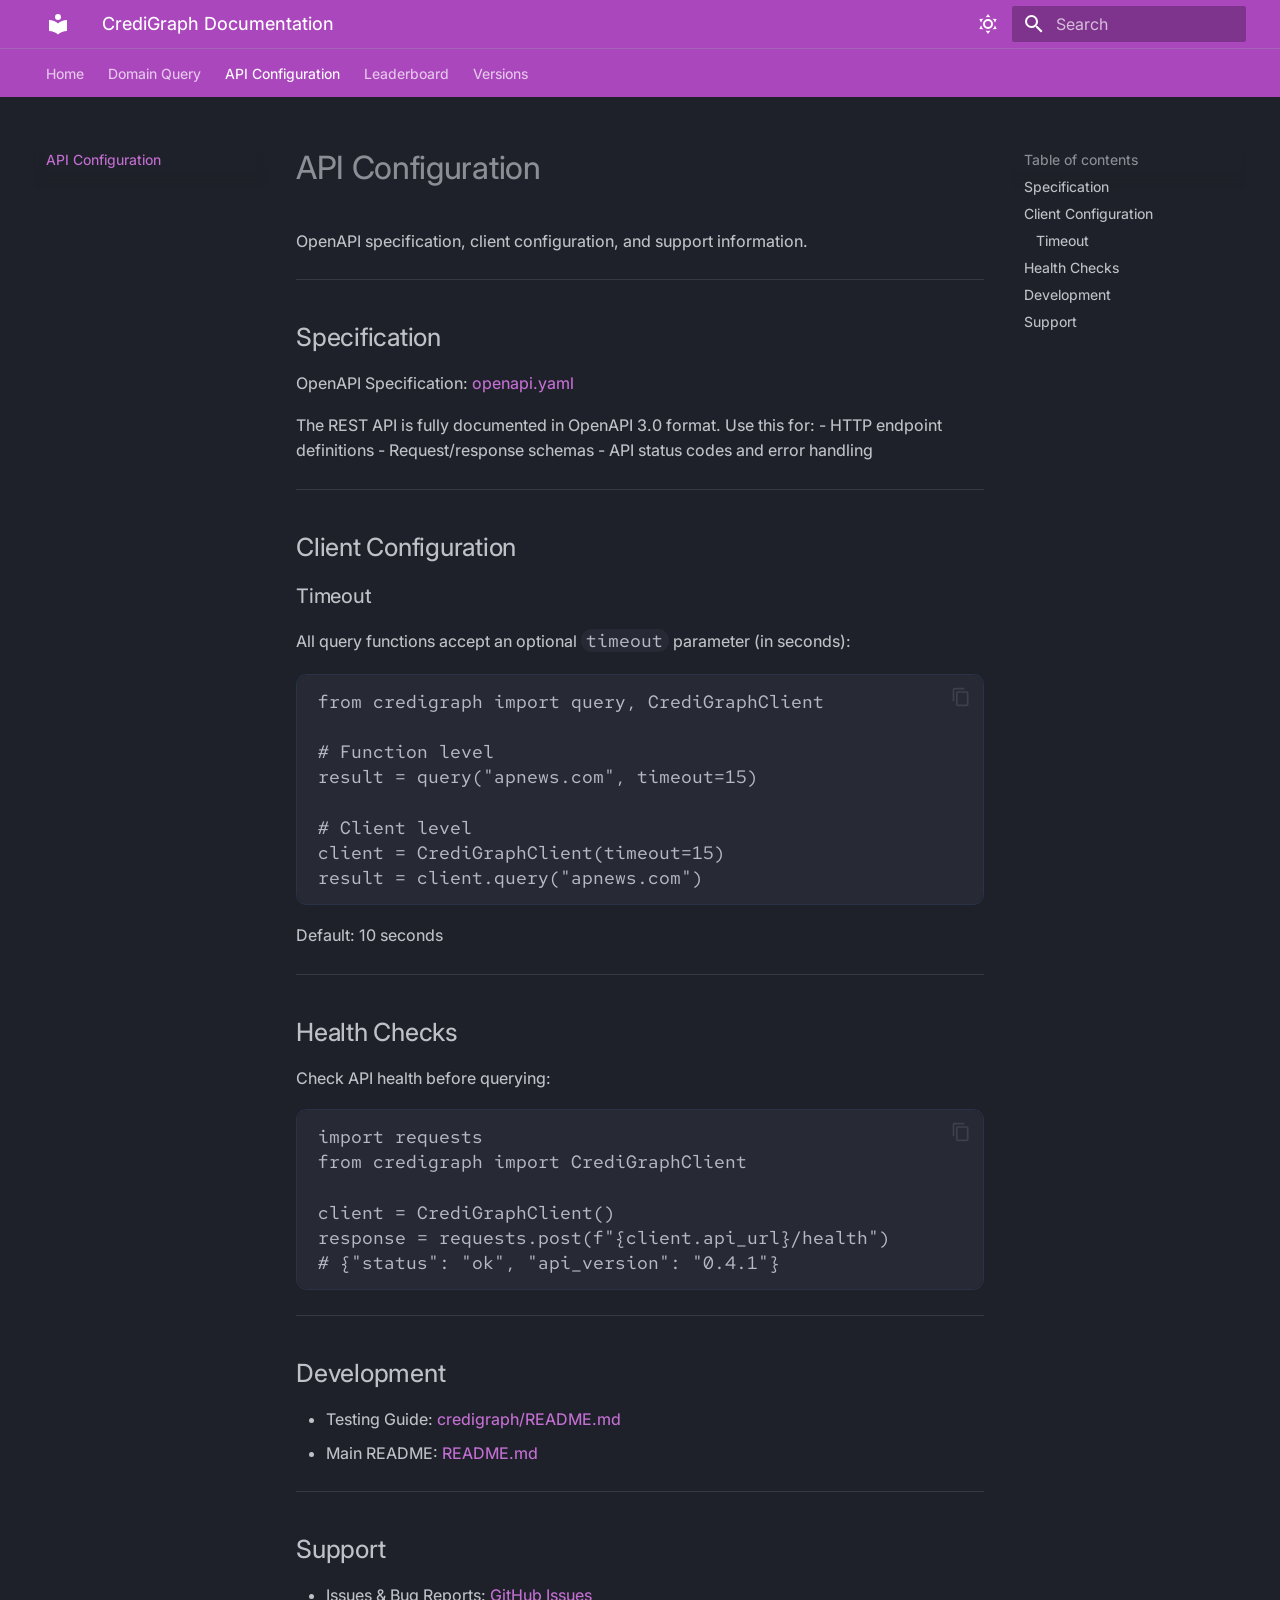
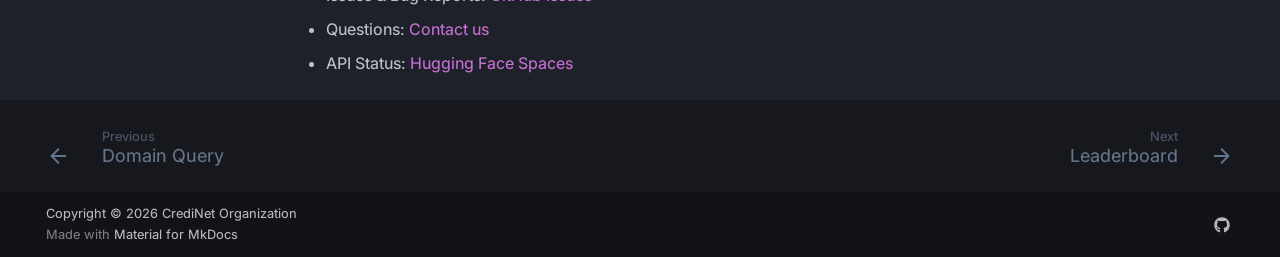
==== commit c7a8e309: "Deployed 546d365 with MkDocs version: 1.6.1" ====
--- a/api-configuration/index.html
+++ b/api-configuration/index.html
@@ -456,21 +456,60 @@
     <ul class="md-nav__list" data-md-component="toc" data-md-scrollfix>
       
         <li class="md-nav__item">
-  <a href="#api-contract" class="md-nav__link">
-    <span class="md-ellipsis">
-      
-        API Contract
-      
-    </span>
-  </a>
-  
-</li>
-      
-        <li class="md-nav__item">
-  <a href="#configuration-notes" class="md-nav__link">
-    <span class="md-ellipsis">
-      
-        Configuration Notes
+  <a href="#specification" class="md-nav__link">
+    <span class="md-ellipsis">
+      
+        Specification
+      
+    </span>
+  </a>
+  
+</li>
+      
+        <li class="md-nav__item">
+  <a href="#client-configuration" class="md-nav__link">
+    <span class="md-ellipsis">
+      
+        Client Configuration
+      
+    </span>
+  </a>
+  
+    <nav class="md-nav" aria-label="Client Configuration">
+      <ul class="md-nav__list">
+        
+          <li class="md-nav__item">
+  <a href="#timeout" class="md-nav__link">
+    <span class="md-ellipsis">
+      
+        Timeout
+      
+    </span>
+  </a>
+  
+</li>
+        
+      </ul>
+    </nav>
+  
+</li>
+      
+        <li class="md-nav__item">
+  <a href="#health-checks" class="md-nav__link">
+    <span class="md-ellipsis">
+      
+        Health Checks
+      
+    </span>
+  </a>
+  
+</li>
+      
+        <li class="md-nav__item">
+  <a href="#development" class="md-nav__link">
+    <span class="md-ellipsis">
+      
+        Development
       
     </span>
   </a>
@@ -577,21 +616,60 @@
     <ul class="md-nav__list" data-md-component="toc" data-md-scrollfix>
       
         <li class="md-nav__item">
-  <a href="#api-contract" class="md-nav__link">
-    <span class="md-ellipsis">
-      
-        API Contract
-      
-    </span>
-  </a>
-  
-</li>
-      
-        <li class="md-nav__item">
-  <a href="#configuration-notes" class="md-nav__link">
-    <span class="md-ellipsis">
-      
-        Configuration Notes
+  <a href="#specification" class="md-nav__link">
+    <span class="md-ellipsis">
+      
+        Specification
+      
+    </span>
+  </a>
+  
+</li>
+      
+        <li class="md-nav__item">
+  <a href="#client-configuration" class="md-nav__link">
+    <span class="md-ellipsis">
+      
+        Client Configuration
+      
+    </span>
+  </a>
+  
+    <nav class="md-nav" aria-label="Client Configuration">
+      <ul class="md-nav__list">
+        
+          <li class="md-nav__item">
+  <a href="#timeout" class="md-nav__link">
+    <span class="md-ellipsis">
+      
+        Timeout
+      
+    </span>
+  </a>
+  
+</li>
+        
+      </ul>
+    </nav>
+  
+</li>
+      
+        <li class="md-nav__item">
+  <a href="#health-checks" class="md-nav__link">
+    <span class="md-ellipsis">
+      
+        Health Checks
+      
+    </span>
+  </a>
+  
+</li>
+      
+        <li class="md-nav__item">
+  <a href="#development" class="md-nav__link">
+    <span class="md-ellipsis">
+      
+        Development
       
     </span>
   </a>
@@ -627,18 +705,50 @@
 
 
 <h1 id="api-configuration">API Configuration</h1>
-<p>This page collects the main references for API contract, development workflow, and support.</p>
-<h2 id="api-contract">API Contract</h2>
+<p>OpenAPI specification, client configuration, and support information.</p>
+<hr />
+<h2 id="specification">Specification</h2>
+<p><strong>OpenAPI Specification:</strong> <a href="../openapi.yaml">openapi.yaml</a></p>
+<p>The REST API is fully documented in OpenAPI 3.0 format. Use this for:
+- HTTP endpoint definitions
+- Request/response schemas
+- API status codes and error handling</p>
+<hr />
+<h2 id="client-configuration">Client Configuration</h2>
+<h3 id="timeout">Timeout</h3>
+<p>All query functions accept an optional <code>timeout</code> parameter (in seconds):</p>
+<pre><code class="language-python">from credigraph import query, CrediGraphClient
+
+# Function level
+result = query(&quot;apnews.com&quot;, timeout=15)
+
+# Client level
+client = CrediGraphClient(timeout=15)
+result = client.query(&quot;apnews.com&quot;)
+</code></pre>
+<p>Default: 10 seconds</p>
+<hr />
+<h2 id="health-checks">Health Checks</h2>
+<p>Check API health before querying:</p>
+<pre><code class="language-python">import requests
+from credigraph import CrediGraphClient
+
+client = CrediGraphClient()
+response = requests.post(f&quot;{client.api_url}/health&quot;)
+# {&quot;status&quot;: &quot;ok&quot;, &quot;api_version&quot;: &quot;0.4.1&quot;}
+</code></pre>
+<hr />
+<h2 id="development">Development</h2>
 <ul>
-<li>OpenAPI spec: <a href="https://github.com/credi-net/CrediNet/blob/main/openapi.yaml">openapi.yaml</a></li>
-<li>Developing guide (versioning, testing): <a href="https://github.com/credi-net/CrediNet/blob/main/credigraph/README.md">credigraph/README.md</a></li>
+<li><strong>Testing Guide:</strong> <a href="https://github.com/credi-net/CrediNet/blob/main/credigraph/README.md">credigraph/README.md</a></li>
+<li><strong>Main README:</strong> <a href="https://github.com/credi-net/CrediNet/blob/main/README.md">README.md</a></li>
 </ul>
-<h2 id="configuration-notes">Configuration Notes</h2>
-<p>The client can be configured with request timeout parameters in the query helpers or client constructor.</p>
+<hr />
 <h2 id="support">Support</h2>
 <ul>
-<li><strong>Issues</strong>: <a href="https://github.com/credi-net/CrediNet/issues">GitHub Issues</a></li>
-<li><strong>Documentation</strong>: See also the API Repo's <a href="https://github.com/credi-net/CrediNet/blob/main/README.md">README.md</a> for public usage and the <a href="https://github.com/credi-net/CrediNet/blob/main/credigraph/README.md">dev guide</a> for developer workflow. For remaining questions, <a href="mailto:emma.kondrup@mila.quebec">contact us</a>.</li>
+<li><strong>Issues &amp; Bug Reports:</strong> <a href="https://github.com/credi-net/CrediNet/issues">GitHub Issues</a></li>
+<li><strong>Questions:</strong> <a href="mailto:emma.kondrup@mila.quebec">Contact us</a></li>
+<li><strong>API Status:</strong> <a href="https://huggingface.co/spaces/credi-net/CrediNet">Hugging Face Spaces</a></li>
 </ul>
 
 
